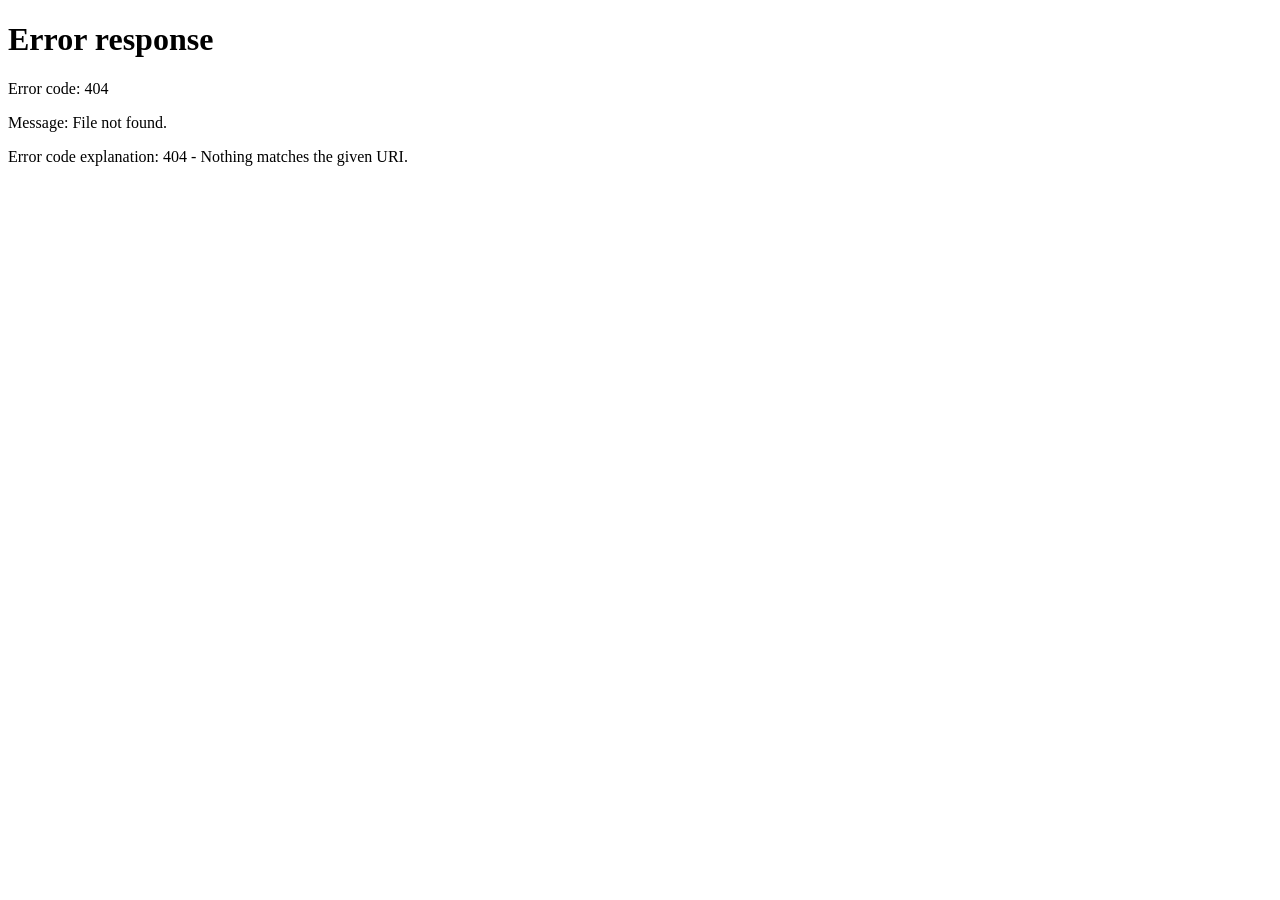
==== web/index.html @ 97a86ab4 "feat: traffic logs with connection tracking + DNS logger stub - Removed filter buttons from logs pag" ====
<!DOCTYPE html>
<html lang="ru" data-theme="dark">
<head>
    <meta charset="UTF-8">
    <meta name="viewport" content="width=device-width, initial-scale=1.0">
    <meta http-equiv="Cache-Control" content="no-cache, no-store, must-revalidate">
    <title>FreeLink — Панель управления</title>
    <link rel="icon" type="image/svg+xml" href="/web/favicon.svg">
    <link rel="stylesheet" href="/web/font-awesome.min.css">
    <link rel="stylesheet" href="/web/inter.css">
    <script src="/web/chart.umd.min.js"></script>
    <script src="/web/telegram-web-app.js"></script>
<style>
/* ===== THEME VARIABLES ===== */
[data-theme="dark"] {
    --bg: #0a0e1a;
    --c1: #0f1320;
    --c2: #131728;
    --c3: #181d30;
    --c4: #1e2438;
    --g1: rgba(255,255,255,0.025);
    --g2: rgba(255,255,255,0.05);
    --g3: rgba(255,255,255,0.07);
    --b1: rgba(255,255,255,0.06);
    --b2: rgba(255,255,255,0.1);
    --b3: rgba(139,92,246,0.25);
    --t1: #f0f2f8;
    --t2: rgba(240,242,248,0.7);
    --t3: rgba(240,242,248,0.42);
    --t4: rgba(240,242,248,0.22);
    --ac: #8b5cf6;
    --ac2: #a78bfa;
    --acg: rgba(139,92,246,0.08);
    --gn: #10b981;
    --gng: rgba(16,185,129,0.08);
    --rd: #ef4444;
    --rdg: rgba(239,68,68,0.08);
    --or: #f59e0b;
    --org: rgba(245,158,11,0.08);
    --bl: #3b82f6;
    --blg: rgba(59,130,246,0.08);
    --cy: #06b6d4;
    --cyg: rgba(6,182,212,0.08);
    --glass-bg: rgba(15,19,32,0.7);
    --glass-border: rgba(255,255,255,0.06);
    --shadow-sm: 0 1px 3px rgba(0,0,0,0.4);
    --shadow-md: 0 4px 12px rgba(0,0,0,0.4);
    --shadow-lg: 0 20px 48px rgba(0,0,0,0.4);
    --scrollbar-thumb: rgba(139,92,246,0.2);
    --table-stripe: rgba(255,255,255,0.015);
}

[data-theme="light"] {
    --bg: #f0f2f8;
    --c1: #ffffff;
    --c2: #f8f9fc;
    --c3: #ffffff;
    --c4: #f0f2f8;
    --g1: rgba(255,255,255,0.85);
    --g2: rgba(0,0,0,0.025);
    --g3: rgba(0,0,0,0.04);
    --b1: rgba(0,0,0,0.07);
    --b2: rgba(0,0,0,0.12);
    --b3: rgba(139,92,246,0.2);
    --t1: #1a1d2e;
    --t2: rgba(26,29,46,0.7);
    --t3: rgba(26,29,46,0.45);
    --t4: rgba(26,29,46,0.25);
    --ac: #7c3aed;
    --ac2: #8b5cf6;
    --acg: rgba(124,58,237,0.08);
    --gn: #059669;
    --gng: rgba(5,150,105,0.08);
    --rd: #dc2626;
    --rdg: rgba(220,38,38,0.06);
    --or: #d97706;
    --org: rgba(217,119,6,0.06);
    --bl: #2563eb;
    --blg: rgba(37,99,235,0.06);
    --cy: #0891b2;
    --cyg: rgba(8,145,178,0.06);
    --glass-bg: rgba(255,255,255,0.8);
    --glass-border: rgba(0,0,0,0.08);
    --shadow-sm: 0 1px 3px rgba(0,0,0,0.08);
    --shadow-md: 0 4px 12px rgba(0,0,0,0.08);
    --shadow-lg: 0 20px 48px rgba(0,0,0,0.1);
    --scrollbar-thumb: rgba(139,92,246,0.15);
    --table-stripe: rgba(0,0,0,0.015);
}

/* ===== RESET & BASE ===== */
*,*::before,*::after{margin:0;padding:0;box-sizing:border-box}
body{font-family:'Inter',system-ui,-apple-system,sans-serif;background:var(--bg);color:var(--t1);height:100vh;overflow:hidden;-webkit-font-smoothing:antialiased;transition:background .3s ease,color .3s ease}
html{height:100vh;overflow:hidden}
body::before{content:'';position:fixed;top:-300px;left:50%;transform:translateX(-50%);width:1000px;height:600px;background:radial-gradient(ellipse,rgba(139,92,246,0.04) 0%,transparent 65%);pointer-events:none;z-index:0}
::-webkit-scrollbar{width:5px}
::-webkit-scrollbar-track{background:transparent}
::-webkit-scrollbar-thumb{background:var(--scrollbar-thumb);border-radius:3px}
.wrap{width:100%;height:100vh;position:relative;z-index:1;overflow:hidden;display:flex;flex-direction:column}
.wrap-inner{padding:0 24px;flex:1;min-height:0;overflow:hidden;display:flex;flex-direction:column}
a{text-decoration:none;color:inherit}

/* ===== LAYOUT ===== */
.layout{transition:margin-left .3s ease;margin-left:200px;display:flex;flex-direction:column;flex:1;min-height:0}
.layout.sidebar-collapsed{margin-left:56px}

/* ===== SIDEBAR ===== */
.sidebar{background:var(--glass-bg);border:1px solid var(--glass-border);border-radius:0 12px 12px 0;padding:10px 0;backdrop-filter:blur(20px);-webkit-backdrop-filter:blur(20px);position:fixed;left:0;top:0;bottom:0;width:200px;overflow:hidden;box-shadow:var(--shadow-sm);transition:width .3s ease;animation:slideInLeft .3s ease-out;z-index:100}
.sidebar .sb-logo{display:flex;align-items:center;gap:10px;padding:0 20px 14px;border-bottom:1px solid var(--b1);margin-bottom:4px;position:relative}
.sidebar .sb-logo .icon{width:34px;height:34px;border-radius:9px;background:linear-gradient(135deg,#8b5cf6,#6d28d9);display:flex;align-items:center;justify-content:center;flex-shrink:0;box-shadow:0 4px 12px rgba(139,92,246,0.3)}
.sidebar .sb-logo .icon i{color:#fff;font-size:14px}
.sidebar .sb-logo h2{font-size:15px;font-weight:700;letter-spacing:-0.3px;overflow:hidden;transition:opacity .2s,width .3s}
.sidebar .sb-logo h2 em{font-style:normal;color:var(--ac2)}
.sidebar .sb-collapse{position:absolute;right:0;top:50%;transform:translateY(-50%);width:22px;height:22px;border-radius:6px;border:1px solid var(--b1);background:var(--g2);color:var(--t3);cursor:pointer;display:flex;align-items:center;justify-content:center;font-size:10px;transition:all .2s;z-index:2}
.sidebar .sb-collapse:hover{border-color:var(--ac);color:var(--ac2);background:var(--acg)}
.sidebar .sb-collapse i{transition:transform .3s}
.nav-item{display:flex;align-items:center;gap:10px;padding:8px 20px;font-size:13px;font-weight:500;color:var(--t3);cursor:pointer;transition:all .2s;border-left:2px solid transparent;margin:0;white-space:nowrap;position:relative}
.nav-item:hover{color:var(--t1);background:var(--g2)}
.nav-item.on{color:var(--ac2);background:var(--acg);border-left-color:var(--ac);font-weight:600}
.nav-item i{width:18px;text-align:center;font-size:13px;flex-shrink:0}
.nav-item span{transition:opacity .2s,width .3s;overflow:hidden}
.nav-sep{height:1px;background:var(--b1);margin:4px 20px}

/* ===== SIDEBAR COLLAPSED ===== */
.sidebar.collapsed{width:56px;padding:10px 0}
.sidebar.collapsed .sb-logo{justify-content:center;padding:0 0 14px}
.sidebar.collapsed .sb-logo .icon{margin:0;cursor:pointer}
.sidebar.collapsed .sb-logo .icon:hover{filter:brightness(1.2)}
.sidebar.collapsed .sb-logo h2{display:none}
.sidebar.collapsed .sb-logo .sb-collapse{display:none}
.sidebar.collapsed .nav-item{padding:9px 0;justify-content:center;border-left:none;border-radius:8px;margin:0 8px}
.sidebar.collapsed .nav-item.on{border-left:none}
.sidebar.collapsed .nav-item span{opacity:0;width:0;position:absolute;pointer-events:none}
.sidebar.collapsed .nav-item i{margin:0}
.sidebar.collapsed .nav-item::after{content:attr(data-tip);position:absolute;left:calc(100% + 8px);top:50%;transform:translateY(-50%);background:var(--c3);color:var(--t1);padding:5px 10px;border-radius:6px;font-size:11px;font-weight:500;white-space:nowrap;pointer-events:none;opacity:0;transition:opacity .15s;z-index:100;box-shadow:var(--shadow-md);border:1px solid var(--b2)}
.sidebar.collapsed .nav-item:hover::after{opacity:1}
.sidebar.collapsed .nav-sep{margin:4px 12px}

.main{min-width:0;display:block;flex:1;min-height:0;overflow-y:auto;overflow-x:hidden}
.pg{display:none}
.pg.on{display:block;animation:fadeUp .25s ease-out}
.pg-title{font-size:20px;font-weight:800;letter-spacing:-0.4px;margin-bottom:16px;display:flex;align-items:center;gap:10px}
.pg-title i{color:var(--ac2);font-size:18px}

/* ===== CARDS ===== */
.card{background:var(--glass-bg);border:1px solid var(--glass-border);border-radius:12px;backdrop-filter:blur(12px);-webkit-backdrop-filter:blur(12px);position:relative;overflow:hidden;transition:all .25s ease}
.card::before{content:'';position:absolute;top:0;left:0;right:0;height:1px;background:linear-gradient(90deg,transparent,rgba(255,255,255,0.05),transparent)}
.card:hover{border-color:var(--b2)}

/* ===== HEADER BAR ===== */
.header-bar{display:flex;align-items:center;justify-content:flex-end;gap:8px;padding:6px 24px 6px 0;position:sticky;top:0;z-index:50;background:var(--bg);border-bottom:1px solid var(--b1)}
.gh-link{width:36px;height:36px;border-radius:10px;border:1px solid var(--b1);background:var(--g2);color:var(--t2);cursor:pointer;display:flex;align-items:center;justify-content:center;font-size:16px;transition:all .25s;text-decoration:none}
.gh-link:hover{border-color:var(--ac);color:var(--ac2);background:var(--acg)}
.notif-bell{position:relative;width:36px;height:36px;border-radius:10px;border:1px solid var(--b1);background:var(--g2);color:var(--t2);cursor:pointer;display:flex;align-items:center;justify-content:center;font-size:14px;transition:all .25s}
.notif-bell:hover{border-color:var(--ac);color:var(--ac2);background:var(--acg)}
.notif-bell.shake i{animation:bellShake .5s ease}
.notif-badge{position:absolute;top:-4px;right:-4px;min-width:16px;height:16px;border-radius:8px;background:var(--rd);color:#fff;font-size:9px;font-weight:700;display:none;align-items:center;justify-content:center;padding:0 4px;border:2px solid var(--bg);line-height:1}
.notif-badge.show{display:flex}
.notif-panel{position:absolute;top:44px;right:0;width:340px;max-height:400px;overflow-y:auto;background:var(--c3);border:1px solid var(--b2);border-radius:12px;box-shadow:var(--shadow-lg);display:none;z-index:100;padding:8px;animation:scaleIn .15s ease-out}
.notif-panel.open{display:block}
.notif-item{padding:10px 12px;border-radius:8px;font-size:12px;border-bottom:1px solid var(--b1);transition:background .15s;display:flex;gap:10px;align-items:flex-start}
.notif-item:last-child{border-bottom:none}
.notif-item:hover{background:var(--g2)}
.notif-item .ni-icon{width:28px;height:28px;border-radius:8px;display:flex;align-items:center;justify-content:center;font-size:11px;flex-shrink:0}
.notif-item .ni-text{flex:1;color:var(--t2);line-height:1.4}
.notif-item .ni-time{font-size:10px;color:var(--t4);margin-top:2px}
.notif-item .ni-unread{width:6px;height:6px;border-radius:50%;background:var(--ac);flex-shrink:0;margin-top:5px}
.notif-empty{padding:24px;text-align:center;color:var(--t4);font-size:12px}

/* ===== USER MENU ===== */
.user-menu{position:relative}
.user-avatar{width:36px;height:36px;border-radius:10px;border:1px solid var(--b1);background:var(--acg);color:var(--ac2);cursor:pointer;display:flex;align-items:center;justify-content:center;font-size:13px;font-weight:700;transition:all .25s}
.user-avatar:hover{border-color:var(--ac);background:rgba(139,92,246,0.15)}
.user-dropdown{position:absolute;top:44px;right:0;width:220px;background:var(--c3);border:1px solid var(--b2);border-radius:12px;box-shadow:var(--shadow-lg);display:none;z-index:100;overflow:hidden;animation:scaleIn .15s ease-out}
.user-dropdown.show{display:block}
.ud-header{display:flex;align-items:center;gap:10px;padding:14px 16px;border-bottom:1px solid var(--b1)}
.ud-avatar{width:36px;height:36px;border-radius:50%;background:var(--acg);color:var(--ac2);display:flex;align-items:center;justify-content:center;font-size:14px;font-weight:700;flex-shrink:0}
.ud-name{font-size:13px;font-weight:600;color:var(--t1)}
.ud-role{font-size:10px;color:var(--ac2);font-weight:600;text-transform:uppercase;letter-spacing:0.3px}
.ud-sep{height:1px;background:var(--b1);margin:4px 0}
.ud-item{display:flex;align-items:center;gap:10px;padding:10px 16px;font-size:12px;color:var(--t2);cursor:pointer;transition:all .15s}
.ud-item:hover{background:var(--g2);color:var(--t1)}
.ud-item i{width:16px;text-align:center;font-size:12px}
.ud-danger{color:var(--rd)}
.ud-danger:hover{background:var(--rdg);color:var(--rd)}

/* ===== METRICS ===== */
.mrow{display:grid;grid-template-columns:repeat(6,1fr);gap:10px;margin-bottom:18px}
.mc{padding:16px 14px;transition:all .25s ease}
.mc:hover{border-color:var(--b2);transform:translateY(-2px);box-shadow:var(--shadow-md)}
.mc .ic{font-size:10px;color:var(--t4);text-transform:uppercase;letter-spacing:0.6px;font-weight:600;margin-bottom:6px;display:flex;align-items:center;gap:5px}
.mc .v{font-size:28px;font-weight:800;line-height:1;letter-spacing:-0.5px}
.mc .sm{font-size:10px;color:var(--t4);margin-top:5px;font-weight:500}
.mc.cv .v{color:var(--ac2)}
.mc.cg .v{color:var(--gn)}
.mc.cr .v{color:var(--rd)}
.mc.cc .v{color:var(--cy)}

/* Dashboard new styles */
.dash-grid{display:grid;grid-template-columns:repeat(auto-fill,minmax(160px,1fr));gap:10px}
.dash-section-title{font-size:11px;font-weight:700;color:var(--t3);text-transform:uppercase;letter-spacing:.5px;margin-bottom:8px;display:flex;align-items:center;gap:6px}
.dash-section-title i{font-size:10px;color:var(--ac2)}
.dw{background:var(--c1);border:1px solid rgba(255,255,255,.06);border-radius:var(--R);padding:14px;transition:all .2s;cursor:grab;position:relative}
.dw:hover{border-color:var(--b2);transform:translateY(-1px)}
.dw:active{cursor:grabbing}
.dw.dragging{opacity:.4;border:2px dashed var(--ac);transform:scale(.95)}
.dw .dw-icon{font-size:18px;margin-bottom:6px}
.dw .dw-label{font-size:10px;color:var(--t4);text-transform:uppercase;letter-spacing:.4px;font-weight:600}
.dw .dw-value{font-size:22px;font-weight:800;line-height:1.2;margin:4px 0}
.dw .dw-sub{font-size:10px;color:var(--t4)}
.dw .dw-bar{height:4px;background:var(--g2);border-radius:2px;margin-top:8px;overflow:hidden}
.dw .dw-bar .fill{height:100%;border-radius:2px;transition:width .4s}
.dw.gn .dw-value{color:var(--gn)}.dw.gn .dw-icon{color:var(--gn)}
.dw.bl .dw-value{color:var(--bl)}.dw.bl .dw-icon{color:var(--bl)}
.dw.cy .dw-value{color:var(--cy)}.dw.cy .dw-icon{color:var(--cy)}
.dw.or .dw-value{color:var(--or)}.dw.or .dw-icon{color:var(--or)}
.dw.rd .dw-value{color:var(--rd)}.dw.rd .dw-icon{color:var(--rd)}
.dw.pu .dw-value{color:var(--ac2)}.dw.pu .dw-icon{color:var(--ac2)}
/* Server selector */
.srv-select{position:relative;cursor:pointer}
.srv-selected{display:flex;align-items:center;gap:6px;padding:6px 12px;background:var(--g1);border:1px solid var(--b1);border-radius:var(--R2);font-size:12px;color:var(--t1);font-weight:600;transition:all .15s;min-width:160px}
.srv-selected:hover{border-color:var(--ac);background:var(--g2)}
.srv-dropdown{position:absolute;top:100%;left:0;right:0;background:var(--c2);border:1px solid var(--b1);border-radius:var(--R2);margin-top:4px;display:none;z-index:100;box-shadow:var(--shadow-lg);overflow:hidden}
.srv-dropdown.open{display:block}
.srv-item{padding:8px 12px;font-size:12px;color:var(--t2);cursor:pointer;display:flex;align-items:center;gap:8px;transition:background .1s}
.srv-item:hover{background:var(--acg);color:var(--ac2)}
.srv-item.active{background:var(--acg);color:var(--ac2);font-weight:600}
.srv-item .srv-dot{width:6px;height:6px;border-radius:50%;flex-shrink:0}
.srv-item .srv-dot.on{background:var(--gn)}
.srv-item .srv-dot.off{background:var(--rd)}
.mc.co .v{color:var(--or)}
.mc.cb .v{color:var(--bl)}

/* ===== SYSTEM ===== */
.srow{display:grid;grid-template-columns:repeat(4,1fr);gap:10px;margin-bottom:18px}
.sc{padding:16px}
.sc .sh{display:flex;justify-content:space-between;align-items:center;margin-bottom:10px}
.sc .sl{font-size:11px;color:var(--t3);font-weight:500;display:flex;align-items:center;gap:6px}
.sc .sp{font-size:22px;font-weight:800;letter-spacing:-0.3px}
.sc .bar{height:4px;background:rgba(255,255,255,0.04);border-radius:2px;overflow:hidden}
.sc .fill{height:100%;border-radius:2px;transition:width .6s cubic-bezier(0.4,0,0.2,1)}
.sc .sd{font-size:10px;color:var(--t4);margin-top:8px;font-weight:500}

/* ===== BUTTONS ===== */
.btn{padding:8px 16px;border:none;border-radius:8px;cursor:pointer;font-size:12px;font-weight:600;transition:all .2s ease;display:inline-flex;align-items:center;gap:6px;font-family:inherit;position:relative;overflow:hidden}
.btn:hover{filter:brightness(1.1);transform:translateY(-1px)}
.btn:active{transform:scale(0.97)}
.btn-g{background:linear-gradient(135deg,#10b981,#059669);color:#fff;box-shadow:0 2px 8px rgba(16,185,129,0.2)}
.btn-r{background:linear-gradient(135deg,#ef4444,#dc2626);color:#fff;box-shadow:0 2px 8px rgba(239,68,68,0.2)}
.btn-o{background:linear-gradient(135deg,#f59e0b,#d97706);color:#fff;box-shadow:0 2px 8px rgba(245,158,11,0.2)}
.btn-b{background:linear-gradient(135deg,#3b82f6,#2563eb);color:#fff;box-shadow:0 2px 8px rgba(59,130,246,0.2)}
.btn-a{background:linear-gradient(135deg,#8b5cf6,#7c3aed);color:#fff;box-shadow:0 2px 8px rgba(139,92,246,0.2)}
.btn-n{background:var(--g2);color:var(--t2);border:1px solid var(--b1)}
.btn-n:hover{border-color:var(--b3);color:var(--t1)}
.btn-sm{padding:5px 10px;font-size:11px}
.btn-icon{width:32px;height:32px;padding:0;justify-content:center}

/* ===== TOOLBAR ===== */
.tbar{display:flex;flex-wrap:wrap;gap:6px;margin-bottom:14px;align-items:center}
.sbox{flex:0 1 140px;min-width:100px;position:relative;margin-left:16px}
.sbox input{width:100%;padding:6px 10px 6px 30px;background:var(--g1);border:1px solid var(--b1);border-radius:6px;color:var(--t1);font-size:11px;outline:none;transition:all .25s;font-family:inherit}
.sbox input:focus{border-color:var(--ac);box-shadow:0 0 0 3px rgba(139,92,246,0.1)}
.sbox input::placeholder{color:var(--t4)}
.sbox i{position:absolute;left:10px;top:50%;transform:translateY(-50%);color:var(--t4);font-size:10px}
.fgr{display:inline-flex;gap:2px;background:var(--g1);border:1px solid var(--b1);border-radius:8px;padding:2px;margin-left:auto}
.fb{padding:5px 12px;border:none;border-radius:6px;cursor:pointer;font-size:11px;background:transparent;color:var(--t3);transition:all .15s;font-weight:500;font-family:inherit}
.fb.on{background:var(--acg);color:var(--ac2);font-weight:600}

/* ===== TABLE ===== */
.tbl{overflow:hidden}
.tbl table{width:100%;border-collapse:collapse}
.tbl th{background:var(--table-stripe);padding:10px 14px;text-align:left;font-size:10px;text-transform:uppercase;letter-spacing:0.7px;color:var(--t4);font-weight:600;cursor:pointer;user-select:none;border-bottom:1px solid var(--b1);transition:color .15s}
.tbl th:hover{color:var(--t2)}
.tbl td{padding:10px 14px;border-top:1px solid rgba(255,255,255,0.02);font-size:12px;vertical-align:middle}
.tbl tbody tr{transition:background .15s}
.tbl tbody tr:hover td{background:rgba(255,255,255,0.015)}
.chk{width:15px;height:15px;cursor:pointer;appearance:none;background:var(--g2);border:1.5px solid var(--b2);border-radius:4px;position:relative;transition:all .15s}
.chk:hover{border-color:var(--ac);background:var(--acg)}
.chk:checked{background:var(--ac);border-color:var(--ac);background-image:url("data:image/svg+xml,%3Csvg xmlns='http://www.w3.org/2000/svg' viewBox='0 0 24 24' fill='none' stroke='white' stroke-width='3'%3E%3Cpolyline points='20 6 9 17 4 12'/%3E%3C/svg%3E");background-size:11px;background-position:center;background-repeat:no-repeat}
.pil{display:inline-flex;align-items:center;gap:4px;padding:3px 10px;border-radius:20px;font-size:10px;font-weight:600}
.pil.a{background:var(--gng);color:var(--gn)}
.pil.i{background:var(--rdg);color:var(--rd)}
.pil.e{background:var(--org);color:var(--or)}
.od{display:inline-flex;align-items:center;gap:5px;font-size:11px;font-weight:500}
.od .d{width:7px;height:7px;border-radius:50%}
.od .d.on{background:var(--gn);box-shadow:0 0 8px rgba(16,185,129,0.5);animation:pls 2.5s infinite}
.od .d.off{background:#475569}
.od.on{color:var(--gn)}
.od.off{color:#64748b}
.ab{display:flex;gap:3px}
.ab button{width:30px;height:30px;border:none;border-radius:8px;cursor:pointer;font-size:11px;transition:all .15s;background:var(--g2);color:var(--t3);display:flex;align-items:center;justify-content:center;border:1px solid transparent}
.ab button:hover{transform:translateY(-1px);border-color:var(--b2)}
.ab .g:hover{background:var(--gng);color:var(--gn)}
.ab .bl:hover{background:var(--blg);color:var(--bl)}
.ab .p:hover{background:var(--acg);color:var(--ac2)}
.ab .r:hover{background:var(--rdg);color:var(--rd)}
.ab .cy:hover{background:var(--cyg);color:var(--cy)}
.lk{max-width:150px;overflow:hidden;text-overflow:ellipsis;white-space:nowrap;font-size:10px;background:rgba(255,255,255,0.025);padding:4px 8px;border-radius:6px;font-family:monospace;color:var(--t3);display:flex;align-items:center;gap:5px;border:1px solid rgba(255,255,255,0.03)}
.cp{background:var(--acg);border:none;color:var(--ac2);padding:2px 7px;border-radius:6px;cursor:pointer;font-size:10px;transition:all .15s}
.cp:hover{background:rgba(139,92,246,0.25)}
.tbr{width:50px;height:3px;background:rgba(255,255,255,0.04);border-radius:2px;overflow:hidden;display:inline-block;vertical-align:middle;margin-left:5px}
.tbr .f{height:100%;border-radius:2px;transition:width .4s ease}
.emp{text-align:center;padding:48px;color:var(--t4)}
.emp i{font-size:36px;margin-bottom:10px;display:block;opacity:0.3}
.bulk{background:var(--acg);border:1px solid rgba(139,92,246,0.15);border-radius:8px;padding:8px 14px;margin-bottom:10px;display:none;align-items:center;gap:10px;font-size:12px}
.bulk.show{display:flex;animation:fadeUp .2s ease-out}

/* ===== CHART ===== */
.chrt{padding:20px;margin-bottom:16px}
.chrt .ch{display:flex;justify-content:space-between;align-items:center;margin-bottom:14px}
.chrt .ct{font-size:14px;font-weight:700;display:flex;align-items:center;gap:7px}
.cpd{display:flex;gap:2px;background:var(--g1);border:1px solid var(--b1);border-radius:8px;padding:2px}
.cpd button{padding:5px 14px;border:none;border-radius:6px;cursor:pointer;font-size:11px;background:transparent;color:var(--t3);transition:all .15s;font-weight:500;font-family:inherit}
.cpd button.on{background:var(--acg);color:var(--ac2);font-weight:600}
.cw{height:240px}

/* ===== SERVICES ===== */
.svcs{display:grid;grid-template-columns:repeat(auto-fill,minmax(240px,1fr));gap:8px}
.svc{padding:14px 16px;display:flex;justify-content:space-between;align-items:center;transition:all .2s}
.svc:hover{border-color:var(--b3)}
.svc .sn{font-size:13px;font-weight:500;display:flex;align-items:center;gap:8px}
.svc .sd{width:8px;height:8px;border-radius:50%;flex-shrink:0;transition:background .2s}
.svc .sb{background:var(--g2);border:1px solid var(--b1);color:var(--t3);padding:5px 12px;border-radius:8px;cursor:pointer;font-size:11px;transition:all .2s;font-family:inherit}
.svc .sb:hover{border-color:var(--ac);color:var(--ac2);transform:translateY(-1px)}
/* Logs */
.logs-container{font-family:'JetBrains Mono',monospace;font-size:11px;line-height:1.6}
.log-entry{padding:6px 12px;border-bottom:1px solid rgba(255,255,255,.03);display:flex;gap:10px;align-items:flex-start;transition:background .1s}
.log-entry:hover{background:rgba(255,255,255,.02)}
.log-entry .log-time{color:var(--t4);white-space:nowrap;flex-shrink:0;min-width:65px}
.log-entry .log-user{font-weight:600;min-width:100px;flex-shrink:0}
.log-entry .log-action{flex:1;color:var(--t2)}
.log-entry .log-details{color:var(--t4);font-size:10px}
.log-entry.auth{border-left:3px solid var(--gn)}
.log-entry.user{border-left:3px solid var(--bl)}
.log-entry.node{border-left:3px solid var(--ac2)}
.log-entry.system{border-left:3px solid var(--or)}
.log-entry.error{border-left:3px solid var(--rd)}
.log-entry.dns{border-left:3px solid var(--bl);background:rgba(59,130,246,.03)}

/* ===== LOGS ===== */
.logs{background:rgba(0,0,0,0.3);border:1px solid var(--b1);border-radius:8px;padding:16px;font-family:monospace;font-size:11px;color:rgba(248,250,252,0.45);max-height:420px;overflow-y:auto;white-space:pre-wrap;word-break:break-all;line-height:1.7}

/* ===== SETTINGS ===== */
.set-group{margin-bottom:20px}
.set-group h3{font-size:14px;font-weight:700;margin-bottom:10px;display:flex;align-items:center;gap:7px;color:var(--t2)}
.set-item{background:var(--g1);border:1px solid var(--b1);border-radius:8px;padding:14px 16px;margin-bottom:6px;display:flex;justify-content:space-between;align-items:center;transition:all .2s}
.set-item:hover{border-color:var(--b2)}
.set-item .si-label{font-size:13px;font-weight:500}
.set-item .si-desc{font-size:10px;color:var(--t4);margin-top:2px}
.ftr{text-align:center;padding:12px 0 8px;font-size:10px;color:var(--t4);border-top:1px solid var(--b1);margin-top:auto;flex-shrink:0}

/* ===== CONFIG EDITOR ===== */
.config-editor{position:relative}
.config-editor textarea{width:100%;min-height:400px;padding:16px;background:rgba(0,0,0,0.3);border:1px solid var(--b1);border-radius:8px;color:var(--t1);font-family:monospace;font-size:12px;line-height:1.7;resize:vertical;outline:none;transition:border-color .2s,box-shadow .2s}
.config-editor textarea:focus{border-color:var(--ac);box-shadow:0 0 0 3px rgba(139,92,246,0.1)}
.config-status{display:flex;align-items:center;gap:8px;padding:10px 14px;border-radius:8px;font-size:12px;margin-bottom:12px}
.config-status.success{background:var(--gng);border:1px solid rgba(16,185,129,0.15);color:var(--gn)}
.config-status.error{background:var(--rdg);border:1px solid rgba(239,68,68,0.15);color:var(--rd)}
.config-status.info{background:var(--blg);border:1px solid rgba(59,130,246,0.15);color:var(--bl)}
.config-toolbar{display:flex;gap:6px;margin-bottom:12px;flex-wrap:wrap}

/* ===== MODAL ===== */
.modal-bg{position:fixed;inset:0;background:rgba(0,0,0,0.6);backdrop-filter:blur(12px);display:none;justify-content:center;align-items:center;z-index:1000;padding:20px}
#userBg{z-index:999}
#modalBg{z-index:1001}
.modal-bg.open{display:flex;animation:fadeIn .15s}
.modal{background:var(--c3);border:1px solid var(--b2);border-radius:16px;width:100%;max-width:440px;box-shadow:var(--shadow-lg);animation:modalIn .25s cubic-bezier(0.4,0,0.2,1);position:relative;overflow:hidden}
.modal.modal-lg{max-width:600px}
@keyframes modalIn{from{opacity:0;transform:translateY(16px) scale(0.96)}to{opacity:1;transform:none}}
.modal-head{padding:24px 24px 0;text-align:center}
.modal-head .mh-icon{width:56px;height:56px;border-radius:16px;display:inline-flex;align-items:center;justify-content:center;font-size:24px;margin-bottom:12px;transition:transform .2s}
.modal-head .mh-icon.purple{background:var(--acg);color:var(--ac2)}
.modal-head .mh-icon.green{background:var(--gng);color:var(--gn)}
.modal-head .mh-icon.red{background:var(--rdg);color:var(--rd)}
.modal-head .mh-icon.blue{background:var(--blg);color:var(--bl)}
.modal-head .mh-icon.orange{background:var(--org);color:var(--or)}
.modal-head h3{font-size:18px;font-weight:800;letter-spacing:-0.3px;margin-bottom:4px}
.modal-head p{font-size:13px;color:var(--t3);line-height:1.5}
.modal-body{padding:20px 24px}
.modal-foot{padding:0 24px 24px;display:flex;gap:10px;justify-content:center}
.modal-close{position:absolute;top:14px;right:14px;width:32px;height:32px;border-radius:8px;border:1px solid var(--b1);background:var(--g2);color:var(--t3);cursor:pointer;display:flex;align-items:center;justify-content:center;transition:all .15s;font-size:12px;z-index:1}
.modal-close:hover{border-color:var(--rd);color:var(--rd);background:var(--rdg)}

/* ===== FORM ELEMENTS ===== */
.field{margin-bottom:14px}
.field label{display:block;font-size:10px;color:var(--t3);font-weight:600;text-transform:uppercase;letter-spacing:0.5px;margin-bottom:5px}
.field input,.field select{width:100%;padding:10px 14px;background:var(--g2);border:1px solid var(--b1);border-radius:8px;color:var(--t1);font-size:13px;outline:none;transition:all .25s;font-family:inherit}
.field input:focus,.field select:focus{border-color:var(--ac);box-shadow:0 0 0 3px rgba(139,92,246,0.1)}
.field input::placeholder{color:var(--t4)}
.field select{cursor:pointer;color-scheme:dark}
.field select option{background:#1e1e2a;color:#f8fafc;padding:8px}
.lang-select{padding:8px 12px;background:var(--g2);border:1px solid var(--b1);border-radius:8px;color:var(--t1);font-size:12px;font-family:inherit;cursor:pointer;color-scheme:dark;width:auto}
.lang-select:focus{border-color:var(--ac);box-shadow:0 0 0 3px rgba(139,92,246,0.1)}
.lang-select option{background:#1e1e2a;color:#f8fafc}
.field .hint{font-size:10px;color:var(--t4);margin-top:4px}
/* ===== USER MODAL ===== */
.um-tabs{display:flex;gap:2px;padding:0 20px;border-bottom:1px solid var(--b1);position:sticky;top:0;background:var(--c3);z-index:1}
.um-tab{padding:10px 14px;border:none;border-bottom:2px solid transparent;background:transparent;color:var(--t3);font-size:11px;font-weight:600;cursor:pointer;font-family:inherit;transition:all .15s;display:flex;align-items:center;gap:5px}
.um-tab:hover{color:var(--t2)}
.um-tab.on{color:var(--ac2);border-bottom-color:var(--ac)}
.um-tab i{font-size:10px}
.um-tab-content{display:none}.um-tab-content.on{display:block}
.um-body-wrap{min-height:340px;max-height:340px;overflow-y:auto}
.um-section{padding:12px;background:var(--g1);border:1px solid var(--b1);border-radius:8px;margin-top:10px}
.um-section-title{font-size:10px;color:var(--t3);text-transform:uppercase;font-weight:600;letter-spacing:.5px;margin-bottom:8px;display:flex;align-items:center;gap:5px}
.um-section-title i{font-size:9px;color:var(--ac2)}
.um-status-grid{display:grid;grid-template-columns:1fr 1fr;gap:6px}
.um-badge{padding:10px;border-radius:8px;font-size:12px;font-weight:600;display:flex;align-items:center;gap:6px}
.um-badge.active{background:var(--gng);color:var(--gn)}
.um-badge.expired{background:var(--org);color:var(--or)}
.um-badge.inactive{background:var(--rdg);color:var(--rd)}
.um-badge.online{background:rgba(16,185,129,.08);color:var(--gn)}
.um-badge.offline{background:rgba(100,116,139,.08);color:#64748b}
.um-badge .dot{width:7px;height:7px;border-radius:50%;flex-shrink:0}
.um-badge.active .dot{background:var(--gn);box-shadow:0 0 6px rgba(16,185,129,.4)}
.um-badge.expired .dot{background:var(--or)}
.um-badge.inactive .dot{background:var(--rd)}
.um-badge.online .dot{background:var(--gn);box-shadow:0 0 6px rgba(16,185,129,.4)}
.um-badge.offline .dot{background:#64748b}
.um-info-grid{display:grid;grid-template-columns:1fr 1fr;gap:6px}
.um-info-item{padding:8px 10px;background:var(--g2);border-radius:6px}
.um-info-item .um-label{font-size:9px;color:var(--t4);text-transform:uppercase;font-weight:600;letter-spacing:.3px;margin-bottom:2px}
.um-info-item .um-value{font-size:12px;font-weight:600}
.um-progress-wrap{margin-top:8px}
.um-progress-label{display:flex;justify-content:space-between;font-size:10px;color:var(--t4);margin-bottom:3px}
.um-progress-bar{background:var(--g2);border-radius:4px;height:6px;overflow:hidden}
.um-progress-bar .fill{height:100%;border-radius:4px;transition:width .4s}
.um-quick-btns{display:grid;grid-template-columns:1fr 1fr;gap:4px;margin-top:8px}
.um-quick-btns .btn{justify-content:center;font-size:10px;padding:8px 6px}
.um-actions-grid{display:grid;grid-template-columns:1fr 1fr;gap:6px}
.um-actions-grid .btn{justify-content:center;font-size:11px;padding:10px 8px}
.um-foot{display:none}
.field-row{display:grid;grid-template-columns:1fr 1fr;gap:12px}

.field-error{border-color:var(--rd)!important;box-shadow:0 0 0 3px rgba(239,68,68,0.1)!important}
.error-msg{background:var(--rdg);border:1px solid rgba(239,68,68,0.15);border-radius:8px;padding:10px 14px;font-size:12px;color:#fca5a5;display:none;align-items:center;gap:8px;margin-bottom:14px}
.error-msg.show{display:flex}
.success-msg{background:var(--gng);border:1px solid rgba(16,185,129,0.15);border-radius:8px;padding:10px 14px;font-size:12px;color:#6ee7b7;display:none;align-items:center;gap:8px;margin-bottom:14px}
.success-msg.show{display:flex}

/* ===== ADMIN LIST ===== */
.admin-row{display:flex;align-items:center;justify-content:space-between;padding:12px 14px;background:var(--g1);border:1px solid var(--b1);border-radius:8px;margin-bottom:6px;transition:all .2s}
.admin-row:hover{border-color:var(--b2)}
.admin-row .ar-info{display:flex;align-items:center;gap:10px}
.admin-row .ar-avatar{width:36px;height:36px;border-radius:50%;display:flex;align-items:center;justify-content:center;font-size:13px;font-weight:700;flex-shrink:0}
.admin-row .ar-avatar.admin{background:var(--acg);color:var(--ac2)}
.admin-row .ar-avatar.editor{background:var(--blg);color:var(--bl)}
.admin-row .ar-avatar.viewer{background:rgba(255,255,255,0.05);color:var(--t3)}
.admin-row .ar-name{font-size:13px;font-weight:600}
.admin-row .ar-role{font-size:10px;color:var(--t4);text-transform:uppercase;letter-spacing:0.3px}
.admin-row .ar-actions{display:flex;gap:4px}
.admin-row .ar-actions button{width:30px;height:30px;border:none;border-radius:8px;cursor:pointer;font-size:11px;transition:all .15s;background:var(--g2);color:var(--t3);display:flex;align-items:center;justify-content:center}
.admin-row .ar-actions button:hover{background:var(--acg);color:var(--ac2)}
.admin-row .ar-actions button.danger:hover{background:var(--rdg);color:var(--rd)}

/* ===== GEOIP BADGE ===== */
.geoip-badge{display:inline-flex;align-items:center;gap:4px;padding:2px 8px;border-radius:6px;font-size:10px;font-weight:500;background:var(--blg);color:var(--bl);border:1px solid rgba(59,130,246,0.15)}
.geoip-badge.loading{opacity:0.5;font-style:italic}

/* ===== TOKEN DISPLAY ===== */
.token-box{background:rgba(0,0,0,0.3);border:1px solid var(--b1);border-radius:8px;padding:12px;font-family:monospace;font-size:11px;color:var(--t2);word-break:break-all;display:flex;align-items:center;justify-content:space-between;gap:8px;margin-top:8px}
.token-box .token-val{flex:1;overflow:hidden;text-overflow:ellipsis;white-space:nowrap}

/* ===== TOAST ===== */
.toast{position:fixed;bottom:24px;left:50%;transform:translateX(-50%);background:var(--c3);color:var(--t1);padding:10px 24px;border-radius:8px;border:1px solid var(--b2);font-size:12px;font-weight:500;z-index:10001;backdrop-filter:blur(16px);box-shadow:var(--shadow-lg);animation:toastIn .25s ease-out;pointer-events:none;max-width:90vw}
.toast.out{animation:toastOut .25s ease-in forwards}

/* ===== RESPONSIVE ===== */
@media(max-width:1200px){
    .mrow{grid-template-columns:repeat(3,1fr)}
    .srow{grid-template-columns:repeat(2,1fr)}
    .wrap-inner{padding:0 16px}
    .header-bar{padding-right:16px}
}
@media(max-width:900px){
    .layout{margin-left:0!important}
    .sidebar{position:static;display:flex;flex-wrap:wrap;padding:6px 8px;gap:2px;overflow:auto;width:auto!important;border-radius:0 0 10px 10px;border:1px solid var(--b1);border-top:none}
    .sidebar.collapsed{width:auto!important}
    .sidebar .sb-logo{display:none}
    .sidebar .sb-collapse{display:none}
    .nav-item{padding:6px 10px;font-size:11px;border-left:none;border-radius:6px;margin:0}
    .nav-item span{opacity:1;width:auto;position:static}
    .nav-item::after{display:none!important}
    .nav-sep{display:none}
    .mrow{grid-template-columns:repeat(2,1fr)}
    .wrap-inner{padding:0 12px}
    .header-bar{padding:6px 12px 6px 0}
    .pg-title{font-size:16px;margin-bottom:12px}
    .mc{padding:12px 10px}
    .mc .v{font-size:22px}
    .tbl{overflow-x:auto;-webkit-overflow-scrolling:touch}
    .tbl table{min-width:700px}
    .modal{margin:10px;max-width:calc(100vw - 20px)}
    .config-editor textarea{min-height:250px}
    .ftr{font-size:9px;padding:8px 0 4px}
}
@media(max-width:600px){
    .mrow{grid-template-columns:repeat(2,1fr)}
    .srow{grid-template-columns:1fr}
    .mc .v{font-size:18px}
    .mc .ic{font-size:9px}
    .sidebar{flex-direction:row;flex-wrap:nowrap;overflow-x:auto;-webkit-overflow-scrolling:touch;gap:2px;padding:4px 6px}
    .nav-item{padding:6px 8px;font-size:10px;white-space:nowrap}
    .nav-item i{font-size:12px}
    .field-row{grid-template-columns:1fr}
    .notif-panel{width:calc(100vw - 20px);right:-5px}
    .tbar{gap:4px}
    .tbar .btn{font-size:10px;padding:5px 8px}
    .pg-title{font-size:14px;margin-bottom:10px}
    .wrap-inner{padding:0 8px}
    .header-bar{padding:4px 8px 4px 0;gap:6px}
    .user-avatar{width:32px;height:32px;font-size:12px}
    .notif-bell{width:32px;height:32px;font-size:13px}
    .modal{margin:8px;max-width:calc(100vw - 16px);border-radius:12px}
    .modal-head{padding:20px 16px 0}
    .modal-body{padding:12px 14px}
    .modal-foot{padding:0 16px 16px}
    .um-tabs{padding:0 10px;gap:0}
    .um-tab{padding:8px 8px;font-size:10px;gap:3px}
    .um-status-grid{grid-template-columns:1fr}
    .um-info-grid{grid-template-columns:1fr}
    .um-actions-grid{grid-template-columns:1fr}
    .ftr{font-size:8px;padding:6px 0 3px}
    .chrt .cw{height:180px}
}
@media(max-width:400px){
    .mrow{grid-template-columns:1fr}
    .mc .v{font-size:16px}
    .sidebar{gap:1px;padding:3px 4px}
    .nav-item{padding:5px 6px;font-size:9px}
    .nav-item i{font-size:11px}
    .tbar{flex-direction:column;align-items:stretch}
    .tbar .btn{justify-content:center}
    .sbox{width:100%}
    .fgr{width:100%;justify-content:center}
    .header-bar{padding:4px 8px}
}
</style>
</head>
<body>
<div class="wrap">
    <div class="header-bar">
        <a href="https://github.com/R3G1ST/FreeLink" target="_blank" class="gh-link" title="GitHub"><i class="fab fa-github"></i></a>
        <div class="notif-bell" id="notifBell" onclick="toggleNotifPanel()">
            <i class="fas fa-bell"></i>
            <span class="notif-badge" id="notifBadge">0</span>
        </div>
        <div class="notif-panel" id="notifPanel"></div>
        <div class="user-menu" id="userMenu">
            <div class="user-avatar" onclick="toggleUserMenu()"><span id="avatar">A</span></div>
            <div class="user-dropdown" id="userDropdown">
                <div class="ud-header"><div class="ud-avatar" id="udAvatar">A</div><div><div class="ud-name" id="udName">admin</div><div class="ud-role" id="udRole">Админ</div></div></div>
                <div class="ud-sep"></div>
                <div class="ud-item" onclick="go('settings');closeUserMenu()"><i class="fas fa-cog"></i> <span data-i18n="nav_settings">Настройки</span></div>
                <div class="ud-item ud-danger" onclick="doLogout()"><i class="fas fa-sign-out-alt"></i> <span data-i18n="nav_logout">Выйти</span></div>
            </div>
        </div>
    </div>
    <div class="wrap-inner">
    <div class="layout">
        <div class="sidebar" id="sidebar">
            <div class="sb-logo"><div class="icon"><i class="fas fa-bolt"></i></div><h2><em>Free</em>Link</h2><button class="sb-collapse" onclick="toggleSidebar()" title="Свернуть"><i class="fas fa-chevron-left"></i></button></div>
            <div class="nav-item on" onclick="go('dashboard',this)" data-tip="Дашборд"><i class="fas fa-th-large"></i> <span data-i18n="nav_dashboard">Дашборд</span></div>
            <div class="nav-item" onclick="go('users',this)" data-tip="Пользователи"><i class="fas fa-users"></i> <span data-i18n="nav_users">Пользователи</span></div>
            <div class="nav-item" onclick="go('traffic',this)" data-tip="Трафик"><i class="fas fa-chart-area"></i> <span data-i18n="nav_plans">Трафик</span></div>
            <div class="nav-item" onclick="go('plans',this)" data-tip="Планы"><i class="fas fa-tags"></i> <span data-i18n="nav_plans">Планы</span></div>
            <div class="nav-item" onclick="go('nodes',this)" data-tip="Ноды"><i class="fas fa-server"></i> <span data-i18n="nav_nodes">Ноды</span></div>
            <div class="nav-sep"></div>
            <div class="nav-item" onclick="go('services',this)" data-tip="Сервисы"><i class="fas fa-cubes"></i> <span data-i18n="nav_services">Сервисы</span></div>
            <div class="nav-item" onclick="go('config',this)" data-tip="Конфиг"><i class="fas fa-file-code"></i> <span data-i18n="nav_config">Конфиг</span></div>
            <div class="nav-item" onclick="go('logs',this)" data-tip="Логи"><i class="fas fa-scroll"></i> <span data-i18n="nav_logs">Логи</span></div>
            <div class="nav-item" onclick="go('audit',this)" data-tip="Аудит"><i class="fas fa-shield-alt"></i> <span data-i18n="nav_audit">Аудит</span></div>
            <div class="nav-item" onclick="go('settings',this)" data-tip="Настройки"><i class="fas fa-cog"></i> <span data-i18n="nav_settings">Настройки</span></div>
        </div>
        <div class="main">

            <!-- DASHBOARD -->
            <div class="pg on" id="p-dashboard">
                <div class="pg-title" style="display:flex;justify-content:space-between;align-items:center">
                    <span><i class="fas fa-th-large"></i> <span data-i18n="page_dashboard">Обзор</span></span>
                    <div style="display:flex;gap:8px;align-items:center">
                        <!-- Custom server selector -->
                        <div class="srv-select" id="srvSelect" onclick="toggleSrvDropdown()">
                            <div class="srv-selected"><i class="fas fa-server"></i> <span id="srvLabel">Основная</span> <i class="fas fa-chevron-down" style="font-size:9px;margin-left:4px;opacity:.5"></i></div>
                            <div class="srv-dropdown" id="srvDropdown"></div>
                        </div>
                        <button class="btn btn-n btn-sm" onclick="toggleWidgetSettings()" title="Настроить виджеты"><i class="fas fa-sliders-h"></i></button>
                    </div>
                </div>
                <!-- Widget settings panel -->
                <div id="widgetSettings" style="display:none;background:var(--c1);border:1px solid var(--b1);border-radius:var(--R);padding:14px;margin-bottom:14px">
                    <div style="font-size:12px;font-weight:700;margin-bottom:10px;color:var(--t2)"><i class="fas fa-eye" style="margin-right:6px"></i> Настройка виджетов</div>
                    <div style="display:flex;flex-wrap:wrap;gap:8px" id="widgetToggles"></div>
                </div>
                <!-- All widgets in one grid -->
                <div class="dash-grid" id="dashWidgets"></div>
                <!-- Charts row -->
                <div style="display:grid;grid-template-columns:1fr 1fr;gap:10px;margin-top:10px">
                    <div class="card" data-widget="chart_pie"><div class="card-title"><i class="fas fa-chart-pie"></i> <span data-i18n="chart_status">Статус</span></div><div style="height:200px"><canvas id="cPie"></canvas></div></div>
                    <div class="card" data-widget="chart_bar"><div class="card-title"><i class="fas fa-chart-bar"></i> <span data-i18n="chart_top_traffic">Топ трафик</span></div><div style="height:200px"><canvas id="cBar"></canvas></div></div>
                </div>
            </div>

            <!-- USERS -->
            <div class="pg" id="p-users">
                <div class="pg-title"><i class="fas fa-users"></i> <span data-i18n="page_users">Пользователи</span></div>
                <div class="bulk" id="bulk"><span id="bulkN">0</span><button class="btn btn-g btn-sm" onclick="bT()"><i class="fas fa-exchange-alt"></i> <span data-i18n="btn_toggle">Вкл/Выкл</span></button><button class="btn btn-o btn-sm" onclick="bE()"><i class="fas fa-clock"></i> <span data-i18n="btn_extend">Продлить</span></button><button class="btn btn-r btn-sm" onclick="bD()"><i class="fas fa-trash"></i> <span data-i18n="btn_delete">Удалить</span></button><button class="btn btn-n btn-sm" onclick="cSel()"><span data-i18n="btn_cancel">Отмена</span></button></div>
                <div class="tbar">
                    <button class="btn btn-g" onclick="showCreateUser()"><i class="fas fa-plus"></i> <span data-i18n="btn_create">Создать</span></button>
                    <button class="btn btn-n" onclick="loadAll()"><i class="fas fa-sync"></i> <span data-i18n="btn_refresh">Обновить</span></button>
                    <div class="sbox"><i class="fas fa-search"></i><input type="text" id="sI" placeholder="Поиск..." data-i18n-placeholder="msg_search" oninput="fU()"></div>
                    <div class="fgr"><button class="fb on" onclick="fS('all',this)">Все</button><button class="fb" onclick="fS('online',this)"><span data-i18n="status_online">Онлайн</span></button><button class="fb" onclick="fS('active',this)"><span data-i18n="status_active">Активные</span></button><button class="fb" onclick="fS('expired',this)">Просрочен.</button></div>
                </div>
                <div class="card tbl"><table><thead><tr><th style="width:36px"><input type="checkbox" class="chk" id="sA" onchange="tAll()"></th><th onclick="sr('status')"><span data-i18n="table_status">Статус</span></th><th onclick="sr('name')"><span data-i18n="table_name">Имя</span></th><th onclick="sr('id')">ID</th><th onclick="sr('online')"><span data-i18n="table_online">Онлайн</span></th><th onclick="sr('traffic')"><span data-i18n="table_traffic">Трафик</span></th><th onclick="sr('speed')"><span data-i18n="table_speed">Скорость</span></th><th onclick="sr('expire')"><span data-i18n="table_expires">До</span></th><th><span data-i18n="table_actions">Действия</span></th></tr></thead><tbody id="uL"></tbody></table></div>
            </div>

            <!-- TRAFFIC -->
            <div class="pg" id="p-traffic">
                <div class="pg-title"><i class="fas fa-chart-area"></i> <span data-i18n="page_analytics_title">Аналитика</span></div>
                <div class="card chrt"><div class="ch"><div class="ct"><i class="fas fa-chart-line" style="color:var(--ac2)"></i> <span data-i18n="chart_traffic_title">Трафик</span></div><div class="cpd"><button class="on" onclick="lCh(1,this)"><span data-i18n="period_1h">1ч</span></button><button onclick="lCh(6,this)"><span data-i18n="period_6h">6ч</span></button><button onclick="lCh(24,this)"><span data-i18n="period_24h">24ч</span></button><button onclick="lCh(72,this)"><span data-i18n="period_3d">3д</span></button><button onclick="lCh(168,this)"><span data-i18n="period_7d">7д</span></button><button onclick="lCh(720,this)"><span data-i18n="period_30d">30д</span></button></div></div><div class="cw"><canvas id="cC2"></canvas></div></div>
                <div class="tbar"><button class="btn btn-n" onclick="loadLive()"><i class="fas fa-sync"></i> <span data-i18n="btn_refresh">Обновить</span></button><span style="font-size:11px;color:var(--t4);margin-left:8px" id="wsStatus"><i class="fas fa-circle" style="color:#64748b;font-size:8px"></i> WebSocket: <span data-i18n="ws_disconnected">отключён</span></span></div>
                <div class="card" id="liveTable" style="padding:20px;color:var(--t4)"><span data-i18n="loading_data">Загрузка...</span></div>
            </div>

            <!-- PLANS -->
            <div class="pg" id="p-plans">
                <div class="pg-title"><i class="fas fa-tags"></i> <span data-i18n="page_plans_title">Планы</span></div>
                <div class="tbar"><button class="btn btn-g" onclick="showCreatePlan()"><i class="fas fa-plus"></i> <span data-i18n="btn_new_plan">Новый план</span></button></div>
                <div id="pL"></div>
            </div>

            <!-- NODES -->
            <div class="pg" id="p-nodes">
                <div class="pg-title"><i class="fas fa-server"></i> <span data-i18n="page_nodes">Ноды (Серверы)</span></div>
                <div class="tbar">
                    <button class="btn btn-g" onclick="var e=document.getElementById('deployCard');if(e)e.style.display='block';var l=document.getElementById('deployLog');if(l)l.style.display='none';"><i class="fas fa-rocket"></i> <span data-i18n="btn_deploy">Деплой ноды</span></button>
                    <button class="btn btn-n" onclick="loadNodes()"><i class="fas fa-sync"></i> <span data-i18n="btn_refresh">Обновить</span></button>
                </div>
                <div id="nodesList"></div>
                <!-- Deploy Modal -->
                <div class="card" id="deployCard" style="display:none;margin-top:12px">
                    <div class="ct" style="font-size:14px;font-weight:700;margin-bottom:14px"><i class="fas fa-rocket" style="color:var(--ac2)"></i> <span data-i18n="new_server">Новый сервер</span></div>
                    <div class="field-row">
                        <div class="field"><label><span data-i18n="node_name">Имя ноды</span></label><input type="text" id="dName" placeholder="Germany-1"></div>
                        <div class="field"><label><span data-i18n="node_region">Регион</span></label><input type="text" id="dRegion" placeholder="Germany"></div>
                    </div>
                    <div class="field-row">
                        <div class="field"><label><span data-i18n="ssh_host">SSH Хост</span></label><input type="text" id="dHost" placeholder="185.12.34.56"></div>
                        <div class="field"><label><span data-i18n="ssh_port">SSH Порт</span></label><input type="number" id="dPort" value="22"></div>
                    </div>
                    <div class="field-row">
                        <div class="field"><label><span data-i18n="ssh_login">SSH Логин</span></label><input type="text" id="dUser" placeholder="root"></div>
                        <div class="field"><label><span data-i18n="ssh_password">SSH Пароль</span></label><input type="password" id="dPass" placeholder="••••••••"></div>
                    </div>
                    <div class="field"><label>SSH-ключ (альтернатива паролю)</label><textarea id="dKey" rows="3" placeholder="-----BEGIN OPENSSH PRIVATE KEY-----..." style="width:100%;padding:10px;background:var(--g2);border:1px solid var(--b1);border-radius:8px;color:var(--t1);font-size:11px;font-family:monospace;resize:vertical"></textarea></div>
                    <div class="field"><label>URL панели</label><input type="text" id="dPanel" value="https://link.qmbox.ru"></div>
                    <div style="display:flex;gap:8px;margin-top:12px">
                        <button class="btn btn-g" onclick="doDeploy()" id="deployBtn" style="flex:1"><i class="fas fa-rocket"></i> <span data-i18n="btn_deploy">Развернуть</span></button>
                        <button class="btn btn-n" onclick="var e=document.getElementById('deployCard');if(e)e.style.display='none'" style="flex:1"><span data-i18n="btn_cancel">Отмена</span></button>
                    </div>
                    <div id="deployLog" style="display:none;margin-top:12px;padding:12px;background:var(--g2);border-radius:8px;font-family:monospace;font-size:11px;color:var(--t3);max-height:200px;overflow-y:auto;white-space:pre-wrap"></div>
                </div>
            </div>

            <!-- SERVICES -->
            <div class="pg" id="p-services">
                <div class="pg-title"><i class="fas fa-cubes"></i> <span data-i18n="page_services">Сервисы</span></div>
                <div class="tbar"><button class="btn btn-n" onclick="lSv()"><i class="fas fa-sync"></i> <span data-i18n="btn_refresh">Обновить</span></button></div>
                <div class="svcs" id="sL"></div>
            </div>

            <!-- CONFIG -->
            <div class="pg" id="p-config">
                <div class="pg-title"><i class="fas fa-file-code"></i> <span data-i18n="page_config">Конфигурация</span></div>
                <div class="config-toolbar">
                    <button class="btn btn-n" onclick="loadConfig()"><i class="fas fa-sync"></i> <span data-i18n="btn_load">Загрузить</span></button>
                    <button class="btn btn-g" onclick="saveConfig()"><i class="fas fa-save"></i> <span data-i18n="btn_save">Сохранить</span></button>
                    <button class="btn btn-o" onclick="restartHysteria()"><i class="fas fa-power-off"></i> <span data-i18n="btn_restart">Перезапустить</span></button>
                </div>
                <div id="configStatus"></div>
                <div class="card config-editor" style="padding:4px">
                    <textarea id="configText" placeholder="Загрузка конфигурации..." data-i18n-placeholder="loading_config" spellcheck="false"></textarea>
                </div>
            </div>

            <!-- LOGS -->
            <div class="pg" id="p-logs">
                <div class="pg-title"><i class="fas fa-scroll"></i> <span data-i18n="page_logs">Логи трафика</span></div>
                <div class="tbar">
                    <button class="btn btn-n" onclick="lLg()"><i class="fas fa-sync"></i> <span data-i18n="btn_refresh">Обновить</span></button>
                    <label style="display:flex;align-items:center;gap:4px;font-size:11px;color:var(--t2);margin-left:auto;cursor:pointer">
                        <input type="checkbox" id="autoScroll" checked onchange="toggleAutoScroll()"> Автопрокрутка
                    </label>
                </div>
                <div class="card logs-container" id="lB" style="padding:0;max-height:500px;overflow-y:auto">
                    <div style="padding:20px;text-align:center;color:var(--t4)"><i class="fas fa-scroll" style="font-size:24px;opacity:.3"></i><p>Загрузка...</p></div>
                </div>
            </div>

            <!-- AUDIT -->
            <div class="pg" id="p-audit">
                <div class="pg-title"><i class="fas fa-shield-alt"></i> <span data-i18n="page_audit">Аудит</span></div>
                <div class="tbar"><button class="btn btn-n" onclick="lAudit()"><i class="fas fa-sync"></i> <span data-i18n="btn_refresh">Обновить</span></button></div>
                <div class="logs card" id="aB" style="padding:20px"><span data-i18n="loading_data">Загрузка...</span></div>
            </div>

            <!-- SETTINGS -->
            <div class="pg" id="p-settings">
                <div class="pg-title"><i class="fas fa-cog"></i> <span data-i18n="page_settings">Настройки</span></div>
                <div class="set-group">
                    <h3><i class="fab fa-telegram"></i> Telegram Bot</h3>
                    <div class="set-item">
                        <div style="flex:1"><div class="si-label">Bot Token</div><div class="si-desc">Токен от @BotFather</div></div>
                        <div style="display:flex;gap:6px;align-items:center">
                            <input type="text" id="tgBotToken" class="lang-select" style="width:260px;font-family:monospace;font-size:11px" placeholder="123456:ABC...">
                            <button class="btn btn-a btn-sm" onclick="saveBotToken()"><i class="fas fa-save"></i> <span data-i18n="btn_save">Сохранить</span></button>
                        </div>
                    </div>
                    <div class="set-item" style="flex-direction:column;align-items:stretch;gap:8px">
                        <div class="si-label">Админы бота (Telegram ID)</div>
                        <div id="tgAdminsList" style="display:flex;flex-wrap:wrap;gap:6px"></div>
                        <div style="display:flex;gap:6px">
                            <input type="text" id="tgBotToken" class="lang-select" style="width:260px;font-family:monospace;font-size:11px" placeholder="123456:ABC...">
                            <button class="btn btn-a btn-sm" onclick="saveBotToken()"><i class="fas fa-save"></i> <span data-i18n="btn_save">Сохранить</span></button>
                            <button class="btn btn-o btn-sm" onclick="restartBot()"><i class="fas fa-redo"></i> Перезапустить</button>
                        </div>
                    </div>
                </div>
                <div class="set-group">
                    <h3><i class="fas fa-server"></i> Hysteria 2</h3>
                    <div class="set-item">
                        <div><div class="si-label">Текущая версия</div><div class="si-desc" id="hyLocalVer">—</div></div>
                        <div style="display:flex;gap:6px">
                            <button class="btn btn-n btn-sm" onclick="checkHysteriaVersion()"><i class="fas fa-sync"></i> Проверить</button>
                            <button class="btn btn-g btn-sm" onclick="runHysteriaUpdate()" id="hyUpdateBtn" style="display:none"><i class="fas fa-download"></i> Обновить</button>
                        </div>
                    </div>
                    <div class="set-item">
                        <div><div class="si-label" id="hyStatusText">Нажмите «Проверить»</div><div class="si-desc" id="hyDetail"></div></div>
                    </div>
                    <div id="hyLogBox" style="display:none;margin-top:10px;padding:12px;background:rgba(0,0,0,0.3);border:1px solid var(--b1);border-radius:8px;font-family:monospace;font-size:11px;color:var(--t3);max-height:250px;overflow-y:auto;white-space:pre-wrap;line-height:1.6"></div>
                </div>
                <div class="set-group">
                    <h3><i class="fas fa-database"></i> Бэкапы</h3>
                    <div class="set-item">
                        <div><div class="si-label">Создать бэкап</div><div class="si-desc">Сохраняет users, конфиг, ноды, планы</div></div>
                        <button class="btn btn-g btn-sm" onclick="createBackup()"><i class="fas fa-download"></i> Создать</button>
                    </div>
                    <div id="backupsList" style="margin-top:8px"></div>
                </div>
                <div class="set-group">
                    <h3><i class="fas fa-users-cog"></i> <span data-i18n="settings_admins">Администраторы</span></h3>
                    <div id="adminsList"></div>
                    <button class="btn btn-g" onclick="showCreateAdmin()" style="margin-top:8px"><i class="fas fa-plus"></i> <span data-i18n="btn_add">Добавить</span></button>
                </div>
                <div class="set-group">
                    <h3><i class="fas fa-user-lock"></i> <span data-i18n="settings_account">Мой аккаунт</span></h3>
                    <div class="set-item"><div><div class="si-label"><span data-i18n="settings_role">Роль</span></div><div class="si-desc" id="settingsRole" style="font-weight:600;color:var(--ac2)">—</div></div></div>
                    <div class="set-item"><div><div class="si-label"><span data-i18n="settings_password">Сменить пароль</span></div><div class="si-desc">Минимум 6 символов</div></div><button class="btn btn-a btn-sm" onclick="showChangePw()"><span data-i18n="btn_edit">Изменить</span></button></div>
                    <div class="set-item"><div><div class="si-label"><span data-i18n="settings_login">Сменить логин</span></div><div class="si-desc">Латиница, цифры, _</div></div><button class="btn btn-b btn-sm" onclick="showChangeLogin()"><span data-i18n="btn_edit">Изменить</span></button></div>
                </div>
                <div class="set-group">
                    <h3><i class="fas fa-globe"></i> <span data-i18n="settings_language">Язык</span></h3>
                    <div class="set-item">
                        <div class="si-label">Language / Язык</div>
                        <select id="langSelect" onchange="setLang(this.value)" class="lang-select">
                            <option value="ru">Русский</option>
                            <option value="en">English</option>
                        </select>
                    </div>
                </div>
                <div class="set-group">
                    <h3><i class="fas fa-palette"></i> <span data-i18n="settings_theme">Тема</span></h3>
                    <div class="set-item">
                        <div class="si-label"><span data-i18n="settings_theme">Тема</span></div>
                        <select id="themeSelect" onchange="setTheme(this.value)" class="lang-select">
                            <option value="dark">🌙 <span data-i18n="theme_dark">Тёмная</span></option>
                            <option value="light">☀️ <span data-i18n="theme_light">Светлая</span></option>
                        </select>
                    </div>
                </div>
                <div class="set-group">
                    <h3><i class="fas fa-info-circle"></i> <span data-i18n="settings_system">О системе</span></h3>
                    <div class="set-item"><div class="si-label"><span data-i18n="settings_version">Версия</span></div><span style="font-size:12px;color:var(--t3)" id="settingsVersion">v3.8</span></div>
                    <div class="set-item"><div class="si-label"><span data-i18n="settings_server">Сервер</span></div><span style="font-size:12px;color:var(--t3)">Польша — link.qmbox.ru</span></div>
                </div>
                <div class="set-group">
                    <h3><i class="fas fa-tools"></i> Управление</h3>
                    <div class="set-item">
                        <div style="flex:1"><div class="si-label">Очистить просроченных</div><div class="si-desc">Удалить пользователей с истёкшей подпиской</div></div>
                        <button class="btn btn-r btn-sm" onclick="clExp()"><i class="fas fa-broom"></i> Очистить</button>
                    </div>
                    <div class="set-item">
                        <div style="flex:1"><div class="si-label">Перезапуск сервера</div><div class="si-desc">Перезапустить Hysteria 2</div></div>
                        <button class="btn btn-o btn-sm" onclick="restSrv()"><i class="fas fa-power-off"></i> Перезапуск</button>
                    </div>
                    <div class="set-item">
                        <div style="flex:1"><div class="si-label">Экспорт пользователей</div><div class="si-desc">Скачать всех пользователей в JSON</div></div>
                        <button class="btn btn-b btn-sm" onclick="expU()"><i class="fas fa-file-export"></i> Экспорт</button>
                    </div>
                    <div class="set-item">
                        <div style="flex:1"><div class="si-label">Отчёт по трафику</div><div class="si-desc">Скачать отчёт в CSV</div></div>
                        <button class="btn btn-a btn-sm" onclick="downloadReport()"><i class="fas fa-file-csv"></i> Отчёт</button>
                    </div>
                </div>
                <div class="set-group">
                    <h3><i class="fas fa-download"></i> <span data-i18n="settings_update">Обновление</span></h3>
                    <div class="set-item">
                        <div><div class="si-label" id="updateStatusText"><span data-i18n="update_checking">Проверка обновлений...</span></div><div class="si-desc" id="updateDetail"></div></div>
                        <div style="display:flex;gap:6px">
                            <button class="btn btn-n btn-sm" onclick="checkUpdate()"><i class="fas fa-sync"></i> <span data-i18n="update_check">Проверить</span></button>
                            <button class="btn btn-g btn-sm" onclick="runUpdate()" id="updateBtn"><i class="fas fa-download"></i> <span data-i18n="update_run">Обновить</span></button>
                        </div>
                    </div>
                    <div id="updateLogBox" style="display:none;margin-top:10px;padding:12px;background:rgba(0,0,0,0.3);border:1px solid var(--b1);border-radius:8px;font-family:monospace;font-size:11px;color:var(--t3);max-height:250px;overflow-y:auto;white-space:pre-wrap;line-height:1.6"></div>
                </div>
            </div>
        </div>
    </div>
    </div>
    <div class="ftr" id="footerText"></div>
</div>

<!-- MODAL -->
<div class="modal-bg" id="modalBg"><div class="modal" id="modalBox">
    <button class="modal-close" onclick="closeModal()"><i class="fas fa-times"></i></button>
    <div class="modal-head"><div class="mh-icon purple" id="mhIcon"><i class="fas fa-info"></i></div><h3 id="mhTitle"></h3><p id="mhDesc"></p></div>
    <div class="modal-body" id="mhBody"></div>
    <div class="modal-foot" id="mhFoot"></div>
</div></div>

<!-- USER MODAL -->
<div class="modal-bg" id="userBg" onclick="if(event.target===this)closeUserModal()"><div class="modal modal-lg">
    <button class="modal-close" onclick="closeUserModal()"><i class="fas fa-times"></i></button>
    <div class="modal-head"><div class="mh-icon purple" id="umLogo" style="background:linear-gradient(135deg,#8b5cf6,#6d28d9);color:#fff"><svg width="36" height="36" viewBox="0 0 512 512"><path d="M280 80 L180 280 L240 280 L200 432 L340 200 L270 200 Z" fill="white"/></svg></div><h3 id="umTitle"></h3></div>
    <div class="um-tabs">
        <button class="um-tab on" onclick="umTab('info',this)"><i class="fas fa-info-circle"></i> Инфо</button>
        <button class="um-tab" onclick="umTab('speed',this)"><i class="fas fa-tachometer-alt"></i> Скорость</button>
        <button class="um-tab" onclick="umTab('traffic',this)"><i class="fas fa-chart-bar"></i> Трафик</button>
        <button class="um-tab" onclick="umTab('devices',this)"><i class="fas fa-mobile-alt"></i> Устройства</button>
        <button class="um-tab" onclick="umTab('actions',this)"><i class="fas fa-cog"></i> Действия</button>
    </div>
    <div class="modal-body um-body-wrap" id="umBody"></div>
    <div class="modal-foot" id="umFoot"></div>
</div></div>

<script>
const $=id=>document.getElementById(id);
let CU=[],CF='all',CS={k:'name',d:1},CUid=null,CUd=null,OD={},chart=null,sel=new Set(),currentPage='dashboard';
let pieChart=null,barChart=null;
let wsConn=null,wsReconnectTimer=null,geoipCache={};

/* ===== TRAFFIC FORMATTER ===== */
function fmtTraffic(mb) {
    if (!mb || mb === 0) return '0 МБ';
    if (mb >= 1024) {
        const gb = Math.floor(mb / 1024);
        const rem = Math.round(mb % 1024);
        return rem > 0 ? `${gb} ГБ ${rem} МБ` : `${gb} ГБ`;
    }
    return Math.round(mb) + ' МБ';
}
function fmtTrafficShort(mb) {
    if (!mb || mb === 0) return '0';
    if (mb >= 1024) {
        const gb = Math.floor(mb / 1024);
        const rem = Math.round(mb % 1024);
        return rem > 0 ? `${gb}.${Math.round(rem/10.24)}` : `${gb}`;
    }
    return Math.round(mb);
}

/* ===== I18N ===== */
const LANG_KEY='vpn_lang';
let currentLang=localStorage.getItem(LANG_KEY)||'ru';
const I18N={
nav_dashboard:{ru:'Дашборд',en:'Dashboard'},
nav_users:{ru:'Пользователи',en:'Users'},
nav_plans:{ru:'Тарифы',en:'Plans'},
nav_nodes:{ru:'Ноды',en:'Nodes'},
nav_services:{ru:'Сервисы',en:'Services'},
nav_config:{ru:'Конфиг',en:'Config'},
nav_logs:{ru:'Логи',en:'Logs'},
nav_audit:{ru:'Аудит',en:'Audit'},
nav_settings:{ru:'Настройки',en:'Settings'},
nav_logout:{ru:'Выйти',en:'Logout'},
page_dashboard:{ru:'Обзор',en:'Overview'},
page_users:{ru:'Пользователи',en:'Users'},
page_analytics:{ru:'Аналитика',en:'Analytics'},
page_plans:{ru:'Тарифы',en:'Plans'},
page_nodes:{ru:'Ноды (Серверы)',en:'Nodes (Servers)'},
page_services:{ru:'Сервисы',en:'Services'},
page_config:{ru:'Конфигурация',en:'Configuration'},
page_logs:{ru:'Логи',en:'Logs'},
page_audit:{ru:'Аудит',en:'Audit'},
page_settings:{ru:'Настройки',en:'Settings'},
btn_create:{ru:'Создать',en:'Create'},
btn_delete:{ru:'Удалить',en:'Delete'},
btn_extend:{ru:'Продлить',en:'Extend'},
btn_toggle:{ru:'Вкл/Выкл',en:'On/Off'},
btn_save:{ru:'Сохранить',en:'Save'},
btn_cancel:{ru:'Отмена',en:'Cancel'},
btn_close:{ru:'Закрыть',en:'Close'},
btn_copy:{ru:'Копировать',en:'Copy'},
btn_deploy:{ru:'Развернуть',en:'Deploy'},
btn_refresh:{ru:'Обновить',en:'Refresh'},
btn_restart:{ru:'Перезапустить',en:'Restart'},
btn_export:{ru:'Экспорт',en:'Export'},
btn_report:{ru:'Отчёт',en:'Report'},
btn_reset:{ru:'Сброс',en:'Reset'},
btn_load:{ru:'Загрузить',en:'Load'},
btn_add:{ru:'Добавить',en:'Add'},
btn_edit:{ru:'Изменить',en:'Edit'},
btn_login:{ru:'Войти',en:'Login'},
btn_generate:{ru:'Генерировать',en:'Generate'},
btn_subscribe:{ru:'Подписка',en:'Subscription'},
btn_link:{ru:'Ссылка',en:'Link'},
btn_qr:{ru:'QR',en:'QR'},
status_active:{ru:'Активен',en:'Active'},
status_inactive:{ru:'Неактивен',en:'Inactive'},
status_expired:{ru:'Просрочен',en:'Expired'},
status_online:{ru:'Онлайн',en:'Online'},
status_offline:{ru:'Офлайн',en:'Offline'},
status_connected:{ru:'Подключён',en:'Connected'},
status_disconnected:{ru:'Не в сети',en:'Disconnected'},
status_running:{ru:'Работает',en:'Running'},
status_stopped:{ru:'Остановлен',en:'Stopped'},
metric_server:{ru:'Сервер',en:'Server'},
metric_total:{ru:'Всего',en:'Total'},
metric_active:{ru:'Активных',en:'Active'},
metric_online:{ru:'Онлайн',en:'Online'},
metric_expiring:{ru:'Истекают',en:'Expiring'},
metric_expired:{ru:'Просрочено',en:'Expired'},
table_status:{ru:'Статус',en:'Status'},
table_name:{ru:'Имя',en:'Name'},
table_online:{ru:'Онлайн',en:'Online'},
table_traffic:{ru:'Трафик',en:'Traffic'},
table_speed:{ru:'Скорость',en:'Speed'},
table_expires:{ru:'До',en:'Until'},
table_link:{ru:'Ссылка',en:'Link'},
table_actions:{ru:'Действия',en:'Actions'},
msg_copied:{ru:'Скопировано!',en:'Copied!'},
msg_deleted:{ru:'Удалён',en:'Deleted'},
msg_created:{ru:'Создан!',en:'Created!'},
msg_saved:{ru:'Сохранено',en:'Saved'},
msg_restarted:{ru:'Перезапущен',en:'Restarted'},
msg_extended:{ru:'Продлено',en:'Extended'},
msg_error:{ru:'Ошибка',en:'Error'},
msg_network_error:{ru:'Ошибка сети',en:'Network error'},
msg_no_data:{ru:'Нет данных',en:'No data'},
msg_no_users:{ru:'Нет пользователей',en:'No users'},
msg_no_nodes:{ru:'Нет нод',en:'No nodes'},
msg_no_services:{ru:'Нет сервисов',en:'No services'},
msg_no_traffic:{ru:'Нет активного трафика',en:'No active traffic'},
msg_no_notifications:{ru:'Нет уведомлений',en:'No notifications'},
msg_confirm_delete:{ru:'Удалить?',en:'Delete?'},
msg_confirm_restart:{ru:'Перезапустить FreeLink?',en:'Restart FreeLink?'},
msg_done:{ru:'Готово',en:'Done'},
msg_value:{ru:'Значение',en:'Value'},
msg_min_chars:{ru:'Мин. 2 символа',en:'Min. 2 characters'},
msg_sub_copied:{ru:'Ссылка подписки скопирована!',en:'Subscription URL copied!'},
msg_token_created:{ru:'Токен создан и ссылка скопирована!',en:'Token created and URL copied!'},
msg_token_error:{ru:'Ошибка генерации токена',en:'Token generation error'},
msg_qr_error:{ru:'Ошибка загрузки QR',en:'QR load error'},
msg_no_token:{ru:'Нет токена',en:'No token'},
msg_deleted_count:{ru:'Удалено',en:'Deleted'},
msg_ok:{ru:'OK',en:'OK'},
msg_extended_to:{ru:'До',en:'Until'},
msg_traffic_reset:{ru:'Сброшено',en:'Reset'},
msg_confirm_clear:{ru:'Удалить просроченных?',en:'Delete expired?'},
msg_confirm_reset:{ru:'Сбросить трафик?',en:'Reset traffic?'},
msg_config_saved:{ru:'Конфиг сохранён!',en:'Config saved!'},
msg_restarted:{ru:'Перезапущен!',en:'Restarted!'},
msg_plan_created:{ru:'Создан',en:'Created'},
msg_plan_deleted:{ru:'Удалён',en:'Deleted'},
msg_confirm_delete_plan:{ru:'Удалить план?',en:'Delete plan?'},
msg_password_changed:{ru:'Пароль изменён!',en:'Password changed!'},
msg_login_changed:{ru:'Логин изменён! Войдите заново.',en:'Login changed! Please login again.'},
msg_admin_created:{ru:'Создан!',en:'Created!'},
msg_updated:{ru:'Обновлено!',en:'Updated!'},
msg_domain_updated:{ru:'Домен обновлён',en:'Domain updated'},
msg_name_updated:{ru:'Название обновлено',en:'Name updated'},
msg_enter_password:{ru:'Введите пароль',en:'Enter password'},
msg_node_fixed:{ru:'Нода исправлена!',en:'Node fixed!'},
msg_enter_host:{ru:'Введите хост',en:'Enter host'},
msg_enter_login:{ru:'Введите логин',en:'Enter login'},
msg_node_added:{ru:'Нода добавлена!',en:'Node added!'},
msg_node_deleted:{ru:'Нода удалена',en:'Node deleted'},
msg_user_assigned:{ru:'Пользователь назначен',en:'User assigned'},
msg_qr_unavailable:{ru:'QR-код недоступен',en:'QR code unavailable'},
msg_qr_load_error:{ru:'Ошибка получения QR-кода',en:'QR code fetch error'},
msg_no_link:{ru:'Нет ссылки',en:'No link'},
msg_token_generated:{ru:'Токен сгенерирован!',en:'Token generated!'},
metric_server_label:{ru:'Сервер',en:'Server'},
metric_users_label:{ru:'пользователей',en:'users'},
metric_active_label:{ru:'Активных',en:'Active'},
metric_subscriptions_label:{ru:'подписок',en:'subscriptions'},
metric_online_label:{ru:'Онлайн',en:'Online'},
metric_now_label:{ru:'сейчас',en:'now'},
metric_expiring_label:{ru:'Истекают',en:'Expiring'},
metric_3days:{ru:'3 дня',en:'3 days'},
metric_expired_label:{ru:'Просрочено',en:'Expired'},
metric_needs_delete:{ru:'требуют удаления',en:'need deletion'},
sys_cores:{ru:'ядра',en:'cores'},
table_user:{ru:'Пользователь',en:'User'},
table_ip_country:{ru:'IP / Страна',en:'IP / Country'},
table_total:{ru:'Всего',en:'Total'},
unit_mbps:{ru:'МБ/с',en:'MB/s'},
btn_confirm:{ru:'Подтвердить',en:'Confirm'},
btn_generate:{ru:'Генерировать',en:'Generate'},
btn_regenerate:{ru:'Перегенерировать',en:'Regenerate'},
btn_copy_link:{ru:'Копировать ссылку',en:'Copy link'},
msg_your_token:{ru:'Ваш токен:',en:'Your token:'},
msg_sub_url:{ru:'Ссылка подписки:',en:'Subscription URL:'},
msg_click_to_generate:{ru:'Нажмите для генерации',en:'Click to generate'},
msg_qr_scan:{ru:'Отсканируйте в FreeLink',en:'Scan in FreeLink'},
msg_fix_node:{ru:'Исправить ноду',en:'Fix node'},
msg_password_saved:{ru:'Пароль сохранён',en:'Password saved'},
msg_no_saved_password:{ru:'Нет сохранённого пароля',en:'No saved password'},
msg_ssh_password:{ru:'SSH Пароль',en:'SSH Password'},
msg_ssh_login:{ru:'SSH Логин',en:'SSH Login'},
msg_panel_url:{ru:'URL панели',en:'Panel URL'},
msg_fix:{ru:'Исправить',en:'Fix'},
msg_admin_role:{ru:'Администратор',en:'Administrator'},
msg_editor_role:{ru:'Редактор',en:'Editor'},
msg_viewer_role:{ru:'Наблюдатель',en:'Viewer'},
msg_edit:{ru:'Редактировать',en:'Edit'},
msg_days:{ru:'дн',en:'days'},
msg_expired:{ru:'Истекло',en:'Expired'},
msg_selected:{ru:'выбрано',en:'selected'},
table_created:{ru:'Создан',en:'Created'},
table_progress:{ru:'Прогресс подписки',en:'Subscription progress'},
chart_traffic_title:{ru:'Трафик',en:'Traffic'},
ws_disconnected:{ru:'отключён',en:'disconnected'},
ws_connected:{ru:'подключён',en:'connected'},
loading_config:{ru:'Загрузка конфигурации...',en:'Loading configuration...'},
loading_data:{ru:'Загрузка...',en:'Loading...'},
new_server:{ru:'Новый сервер',en:'New server'},
period_1h:{ru:'1ч',en:'1h'},
period_6h:{ru:'6ч',en:'6h'},
period_24h:{ru:'24ч',en:'24h'},
period_3d:{ru:'3д',en:'3d'},
period_7d:{ru:'7д',en:'7d'},
period_30d:{ru:'30д',en:'30d'},
plan_days:{ru:'дн',en:'days'},
plan_unlimited:{ru:'∞ Безлимит',en:'∞ Unlimited'},
plan_limit:{ru:'Лимит (МБ)',en:'Limit (MB)'},
plan_zero_unlimited:{ru:'0 = безлимит',en:'0 = unlimited'},
plan_days_label:{ru:'Дней',en:'Days'},
traffic_section:{ru:'Трафик',en:'Traffic'},
traffic_total:{ru:'Всего',en:'Total'},
traffic_limit:{ru:'Лимит',en:'Limit'},
traffic_unlimited:{ru:'∞ Безлимит',en:'∞ Unlimited'},
unit_mbps_speed:{ru:'МБ/с',en:'MB/s'},
svc_authorization:{ru:'Авторизация',en:'Authorization'},
svc_traffic:{ru:'Трафик',en:'Traffic'},
svc_telegram_bot:{ru:'Telegram-бот',en:'Telegram Bot'},
svc_online:{ru:'Онлайн',en:'Online'},
svc_history:{ru:'История',en:'History'},
settings_version:{ru:'Версия',en:'Version'},
settings_server:{ru:'Сервер',en:'Server'},
config_loaded:{ru:'Конфигурация загружена',en:'Configuration loaded'},
node_main:{ru:'ОСНОВНОЙ',en:'MAIN'},
node_users:{ru:'Юзеров',en:'Users'},
node_seen:{ru:'Видел',en:'Seen'},
node_server_region:{ru:'Основной сервер',en:'Main server'},
msg_deployed:{ru:'Сервер развёрнут!',en:'Server deployed!'},
msg_node_id:{ru:'Node ID',en:'Node ID'},
footer_text:{ru:'© 2026 FreeLink. Все права защищены.<br>Офис: Cayman Islands, George Town, 123 Main Street',en:'© 2026 FreeLink. All rights reserved.<br>Office: Cayman Islands, George Town, 123 Main Street'},
msg_qr_title:{ru:'QR-код',en:'QR Code'},
msg_qr_scan:{ru:'Отсканируйте в FreeLink',en:'Scan in FreeLink'},
msg_token_service:{ru:'Токен сервиса',en:'Service Token'},
msg_token_desc:{ru:'Токен для доступа к кабинету и подписке',en:'Token for portal and subscription access'},
msg_new_plan:{ru:'Новый тариф',en:'New Plan'},
msg_plan_params:{ru:'Настройте параметры',en:'Configure parameters'},
msg_change_password:{ru:'Смена пароля',en:'Change Password'},
msg_change_password_desc:{ru:'Введите текущий и новый пароль',en:'Enter current and new password'},
msg_change_login:{ru:'Смена логина',en:'Change Login'},
msg_change_login_desc:{ru:'Введите новый логин и подтвердите паролем',en:'Enter new login and confirm with password'},
msg_new_admin:{ru:'Новый администратор',en:'New Administrator'},
msg_new_admin_desc:{ru:'Создайте учётную запись',en:'Create account'},
sys_network:{ru:'Сеть',en:'Network'},
chart_status:{ru:'Статус пользователей',en:'User Status'},
chart_top_traffic:{ru:'Топ по трафику',en:'Top by Traffic'},
chart_active:{ru:'Активные',en:'Active'},
chart_expired:{ru:'Просрочены',en:'Expired'},
chart_inactive:{ru:'Неактивные',en:'Inactive'},
chart_traffic:{ru:'Трафик (МБ)',en:'Traffic (MB)'},
widget_total:{ru:'Всего',en:'Total'},
widget_active:{ru:'Активные',en:'Active'},
widget_online:{ru:'Онлайн',en:'Online'},
widget_expiring:{ru:'Истекает',en:'Expiring'},
widget_expired:{ru:'Просрочены',en:'Expired'},
widget_devices:{ru:'Устройства',en:'Devices'},
widget_cpu:{ru:'Процессор',en:'CPU'},
widget_ram:{ru:'Память',en:'RAM'},
widget_disk:{ru:'Диск',en:'Disk'},
widget_network:{ru:'Сеть',en:'Network'},
widget_uptime:{ru:'Аптайм',en:'Uptime'},
widget_load:{ru:'Нагрузка',en:'Load'},
widget_traffic_today:{ru:'Сегодня',en:'Today'},
widget_traffic_week:{ru:'За 7 дней',en:'7 Days'},
widget_top_users:{ru:'Топ пользователей',en:'Top Users'},
widget_select_server:{ru:'Выберите сервер',en:'Select server'},
widget_customize:{ru:'Настроить виджеты',en:'Customize widgets'},
widget_hysteria:{ru:'Hysteria',en:'Hysteria'},
widget_node_users:{ru:'Нода: Юзеры',en:'Node: Users'},
widget_node_traffic:{ru:'Нода: Трафик',en:'Node: Traffic'},
widget_node_region:{ru:'Нода: Регион',en:'Node: Region'},
page_analytics_title:{ru:'Аналитика',en:'Analytics'},
page_plans_title:{ru:'Планы',en:'Plans'},
btn_new_plan:{ru:'Новый план',en:'New plan'},
btn_clear:{ru:'Очистить',en:'Clear'},
btn_restart_server:{ru:'Перезапуск',en:'Restart'},
ws_disconnected:{ru:'отключён',en:'disconnected'},
loading:{ru:'Загрузка...',en:'Loading...'},
msg_not_found:{ru:'Не найдено',en:'Not found'},
msg_confirm:{ru:'Подтверждение',en:'Confirmation'},
btn_yes:{ru:'Да',en:'Yes'},
msg_value:{ru:'Значение',en:'Value'},
node_name:{ru:'Имя ноды',en:'Node name'},
node_region:{ru:'Регион',en:'Region'},
ssh_host:{ru:'SSH Хост',en:'SSH Host'},
ssh_port:{ru:'SSH Порт',en:'SSH Port'},
ssh_login:{ru:'SSH Логин',en:'SSH Login'},
ssh_password:{ru:'SSH Пароль',en:'SSH Password'},
ssh_key:{ru:'SSH-ключ (альтернатива паролю)',en:'SSH Key (alternative to password)'},
msg_search:{ru:'Поиск...',en:'Search...'},
msg_new_user:{ru:'Новый пользователь',en:'New user'},
msg_new_node:{ru:'Новый сервер',en:'New server'},
msg_config_loaded:{ru:'Конфигурация загружена',en:'Configuration loaded'},
msg_config_saved:{ru:'Конфигурация сохранена',en:'Configuration saved'},
settings_language:{ru:'Язык',en:'Language'},
settings_password:{ru:'Сменить пароль',en:'Change password'},
settings_role:{ru:'Роль',en:'Role'},
settings_login:{ru:'Сменить логин',en:'Change login'},
settings_system:{ru:'О системе',en:'About'},
settings_version:{ru:'Версия',en:'Version'},
settings_server:{ru:'Сервер',en:'Server'},
settings_admins:{ru:'Администраторы',en:'Administrators'},
settings_account:{ru:'Мой аккаунт',en:'My Account'},
settings_theme:{ru:'Тема',en:'Theme'},
theme_dark:{ru:'Тёмная',en:'Dark'},
theme_light:{ru:'Светлая',en:'Light'},
settings_update:{ru:'Обновление',en:'Update'},
update_checking:{ru:'Нажмите «Проверить»',en:'Click "Check"'},
update_check:{ru:'Проверить',en:'Check'},
update_run:{ru:'Обновить',en:'Update'},
update_available:{ru:'Доступно обновление',en:'Update available'},
update_commits:{ru:'коммитов',en:'commits'},
update_latest:{ru:'Уже последняя версия',en:'Already up to date'},
update_error:{ru:'Ошибка',en:'Error'},
update_confirm:{ru:'Запустить обновление? Панель будет перезапущена.',en:'Start update? Panel will be restarted.'},
update_complete:{ru:'Обновление завершено!',en:'Update complete!'},
update_failed:{ru:'Обновление не удалось',en:'Update failed'},
units_mb:{ru:'МБ',en:'MB'},
units_gb:{ru:'ГБ',en:'GB'},
units_mbps:{ru:'Мбит/с',en:'Mbps'},
units_kbps:{ru:'КБ/с',en:'KB/s'},
time_hour:{ru:'ч',en:'h'},
time_day:{ru:'дн',en:'d'},
};
function t(key){return I18N[key]?.[currentLang]||I18N[key]?.['ru']||key}
function setLang(lang){localStorage.setItem(LANG_KEY,lang);location.reload()}
function applyLang(){
    document.querySelectorAll('[data-i18n]').forEach(el=>{el.textContent=t(el.dataset.i18n)});
    document.querySelectorAll('[data-i18n-placeholder]').forEach(el=>{el.placeholder=t(el.dataset.i18nPlaceholder)});
    // Set language dropdown
    const langSelect=document.getElementById('langSelect');
    if(langSelect)langSelect.value=currentLang;
    // Set theme dropdown options text
    const themeSelect=document.getElementById('themeSelect');
    if(themeSelect){
        themeSelect.options[0].text='🌙 '+t('theme_dark');
        themeSelect.options[1].text='☀️ '+t('theme_light');
    }
    // Set footer text
    const footer=document.getElementById('footerText');
    if(footer)footer.innerHTML=t('footer_text');
}

/* ===== THEME ===== */
function initTheme(){
    const saved=localStorage.getItem('vpn_admin_theme')||'dark';
    document.documentElement.setAttribute('data-theme',saved);
    const sel=$('themeSelect');if(sel)sel.value=saved;
}
function setTheme(theme){
    document.documentElement.setAttribute('data-theme',theme);
    localStorage.setItem('vpn_admin_theme',theme);
    const sel=$('themeSelect');if(sel)sel.value=theme;
}
function toggleTheme(){
    const current=document.documentElement.getAttribute('data-theme');
    setTheme(current==='dark'?'light':'dark');
}

/* ===== SIDEBAR ===== */
function initSidebar(){
    const collapsed=localStorage.getItem('vpn_sidebar_collapsed')==='1';
    if(collapsed){applySidebarCollapse(true)}
}
function toggleSidebar(){
    const sidebar=document.getElementById('sidebar');
    const collapsed=sidebar.classList.toggle('collapsed');
    localStorage.setItem('vpn_sidebar_collapsed',collapsed?'1':'0');
    applySidebarCollapse(collapsed);
}
function sidebarExpand(){toggleSidebar()}
function applySidebarCollapse(collapsed){
    const sidebar=document.getElementById('sidebar');
    const layout=document.querySelector('.layout');
    const logoIcon=document.querySelector('.sb-logo .icon');
    if(collapsed){
        sidebar.classList.add('collapsed');
        layout.classList.add('sidebar-collapsed');
        logoIcon.querySelector('i').className='fas fa-bars';
        logoIcon.onclick=sidebarExpand;
    }else{
        sidebar.classList.remove('collapsed');
        layout.classList.remove('sidebar-collapsed');
        logoIcon.querySelector('i').className='fas fa-bolt';
        logoIcon.onclick=null;
    }
}

/* ===== TOAST ===== */
function toast(m){
    const old=document.querySelector('.toast');
    if(old){old.remove()}
    const t=document.createElement('div');
    t.className='toast';
    t.textContent=m;
    document.body.appendChild(t);
    setTimeout(()=>{t.classList.add('out');setTimeout(()=>t.remove(),300)},2500);
}

/* ===== MODAL ===== */
function openModal(){$('modalBg').classList.add('open')}
function closeModal(){$('modalBg').classList.remove('open')}
function setModal(icon,iconClass,title,desc,body,footer){
    $('mhIcon').className='mh-icon '+iconClass;$('mhIcon').innerHTML='<i class="fas fa-'+icon+'"></i>';
    $('mhTitle').textContent=title;$('mhDesc').textContent=desc||'';
    $('mhBody').innerHTML=body||'';$('mhFoot').innerHTML=footer||'';
    openModal();
}
function showModal(msg,icon='check-circle',iconClass='green'){
    setModal(icon,iconClass,t('msg_done'),msg,'<div style="text-align:center"></div>','<button class="btn btn-g" onclick="closeModal()">OK</button>');
}
function confirmModal(msg,onConfirm){
    setModal('question-circle','orange',t('msg_confirm'),msg,'','<button class="btn btn-n" onclick="closeModal()">'+t('btn_cancel')+'</button><button class="btn btn-r" id="confirmBtn">'+t('btn_yes')+'</button>');
    $('confirmBtn').onclick=()=>{closeModal();onConfirm()};
}
function showPromptModal(title,msg,defaultVal,onConfirm){
    setModal('edit','purple',title,msg,`<div class="field"><label>Значение</label><input type="text" id="modalInput" value="${defaultVal||''}"></div>`,'<button class="btn btn-n" onclick="closeModal()">Отмена</button><button class="btn btn-a" id="promptBtn">OK</button>');
    $('promptBtn').onclick=()=>{const v=$('modalInput').value;closeModal();onConfirm(v)};
    setTimeout(()=>$('modalInput')?.focus(),100);
}

/* ===== NAVIGATION ===== */
function go(page,el){
    document.querySelectorAll('.pg').forEach(p=>p.classList.remove('on'));
    document.querySelectorAll('.nav-item').forEach(n=>n.classList.remove('on'));
    $('p-'+page).classList.add('on');
    if(el)el.classList.add('on');
    currentPage=page;
    localStorage.setItem('vpn_page',page);
    if(page==='dashboard')setTimeout(()=>{renderPieChart();renderBarChart()},100);
    if(page==='traffic')lCh(1,document.querySelector('#p-traffic .cpd button.on'));
    if(page==='services')lSv();
    if(page==='plans')lPl();
    if(page==='nodes')loadNodes();
    if(page==='logs')lLg();
    if(page==='audit')lAudit();
    if(page==='settings'){loadAdmins();loadVersion();loadTelegramConfig();loadBackups()}
    if(page==='config')loadConfig();
    applyLang();
}

async function doLogout(){localStorage.removeItem('session_token');await fetch('/api/logout',{method:'POST'});window.location.href='/login'}
async function loadMe(){try{const r=await fetch('/api/me');if(!r.ok){window.location.href='/login';return}const d=await r.json();const roleNames={admin:{ru:'Админ',en:'Admin'},editor:{ru:'Саппорт',en:'Support'},viewer:{ru:'Юзер',en:'User'}};const roleLabel=roleNames[d.role]?.[currentLang]||roleNames[d.role]?.['ru']||d.role;const initial=d.username[0].toUpperCase();$('avatar').textContent=initial;$('udAvatar').textContent=initial;$('udName').textContent=d.username;$('udRole').textContent=roleLabel;const sr=$('settingsRole');if(sr)sr.textContent=roleLabel}catch{window.location.href='/login'}}

/* ===== DASHBOARD ===== */
 async function loadAll(){
    try{
        // Ensure we have a session token for WebSocket
        if(!localStorage.getItem('session_token')){
            try{
                const tr=await fetch('/api/session-token',{credentials:'same-origin'});
                if(tr.ok){const td=await tr.json();if(td.token)localStorage.setItem('session_token',td.token)}
            }catch(e){console.error('Token fetch error:',e)}
        }
        const[sr,ur,or,sr2]=await Promise.all([fetch('/api/status'),fetch('/api/users'),fetch('/api/online'),fetch('/api/server-info')]);
        const s=await sr.json(),u=await ur.json(),o=await or.json(),sv=await sr2.json();
        OD=o;rMt(s,u.users);rSy(sv);CU=u.users;rU();
        if(currentPage==='dashboard'){
            renderWidgetToggles();
            loadServerList();
            setTimeout(()=>{renderPieChart();renderBarChart()},100);
        }
    }catch(e){console.error(e)}
}

/* ===== DASHBOARD WIDGETS ===== */
const WIDGET_DEFS = [
    {id:'total', label:()=>t('widget_total'), icon:'fa-users', color:'pu', render:(s,u)=>({value:u.length, sub:t('metric_users_label')})},
    {id:'active', label:()=>t('widget_active'), icon:'fa-check-circle', color:'gn', render:(s,u)=>({value:u.filter(x=>x.active).length, sub:t('metric_subscriptions_label')})},
    {id:'online', label:()=>t('widget_online'), icon:'fa-wifi', color:'cy', render:(s,u)=>({value:OD.online||s.online_users||0, sub:t('metric_now_label')})},
    {id:'expiring', label:()=>t('widget_expiring'), icon:'fa-clock', color:'or', render:(s,u)=>({value:u.filter(x=>{try{const d=new Date(x.expire_date),n=new Date();return d>n&&d-n<3*864e5&&x.active}catch{return false}}).length, sub:t('metric_3days')})},
    {id:'expired', label:()=>t('widget_expired'), icon:'fa-exclamation-triangle', color:'rd', render:(s,u)=>({value:u.filter(x=>{try{return x.expire_date&&x.expire_date!=='Не указан'&&new Date(x.expire_date)<new Date()}catch{return false}}).length, sub:t('metric_needs_delete')})},
    {id:'devices', label:()=>t('widget_devices'), icon:'fa-mobile-alt', color:'bl', render:(s,u)=>({value:u.reduce((a,x)=>a+(x.active_devices||0),0), sub:'активных'})},
    {id:'cpu', label:()=>t('widget_cpu'), icon:'fa-microchip', render:s=>({value:(s.cpu_percent||0)+'%', sub:(s.cpu_count||0)+' ядер', pct:s.cpu_percent||0, color:(s.cpu_percent||0)>80?'rd':(s.cpu_percent||0)>50?'or':'gn'})},
    {id:'ram', label:()=>t('widget_ram'), icon:'fa-memory', render:s=>({value:(s.ram_percent||0)+'%', sub:(s.ram_used_gb||0)+'/'+(s.ram_total_gb||0)+' ГБ', pct:s.ram_percent||0, color:(s.ram_percent||0)>80?'rd':(s.ram_percent||0)>50?'or':'gn'})},
    {id:'disk', label:()=>t('widget_disk'), icon:'fa-hdd', render:s=>({value:(s.disk_percent||0)+'%', sub:(s.disk_used_gb||0)+'/'+(s.disk_total_gb||0)+' ГБ', pct:s.disk_percent||0, color:(s.disk_percent||0)>80?'rd':(s.disk_percent||0)>50?'or':'gn'})},
    {id:'network', label:()=>t('widget_network'), icon:'fa-network-wired', render:s=>({value:'', sub:'↑'+(s.net_sent_gb||0)+' ↓'+(s.net_recv_gb||0)+' ГБ', color:'bl'})},
    {id:'uptime', label:()=>t('widget_uptime'), icon:'fa-clock', render:s=>({value:s.uptime||'—', sub:'аптайм', color:'gn'})},
    {id:'hysteria', label:()=>t('widget_hysteria'), icon:'fa-shield-alt', render:s=>({value:s.hysteria_status||'—', sub:'статус VPN', color:s.hysteria_status==='active'?'gn':'rd'})},
    {id:'node_users', label:()=>t('widget_node_users'), icon:'fa-server', render:s=>({value:(s.online_users||0)+'/'+(s.total_users||0), sub:'юзеров на ноде', color:'cy'})},
    {id:'node_traffic', label:()=>t('widget_node_traffic'), icon:'fas fa-exchange-alt', render:s=>{
        const sent=round((s.traffic_sent||0)/1024/1024);
        const recv=round((s.traffic_recv||0)/1024/1024);
        return {value:fmtTraffic(sent+recv), sub:'↑'+fmtTrafficShort(sent)+' ↓'+fmtTrafficShort(recv), color:'bl'};
    }},
    {id:'node_region', label:()=>t('widget_node_region'), icon:'fa-globe', render:s=>({value:s.node_name||s.server||'—', sub:'регион', color:'pu'})},
    {id:'top_users', label:()=>t('widget_top_users'), icon:'fa-crown', render:(s,u)=>{
        const sorted=[...u].sort((a,b)=>(b.traffic?.total_mb||0)-(a.traffic?.total_mb||0)).slice(0,5);
        return {value:sorted.length, sub:'пользователей', list:sorted.map(x=>({name:x.name, mb:x.traffic?.total_mb||0}))};
    }},
];

const DEFAULT_WIDGET_ORDER = ['total','active','online','expiring','expired','devices','cpu','ram','disk','network','uptime','hysteria','node_users','node_traffic','node_region','top_users'];

let widgetPrefs = JSON.parse(localStorage.getItem('dash_widgets')||'{}');
let widgetOrder = [...new Set(JSON.parse(localStorage.getItem('dash_widget_order')||'null') || [...DEFAULT_WIDGET_ORDER])];
let currentServer = 'main';
let dashData = {users:[], server:{}, online:{}};
let nodesCache = [];

/* ===== SERVER SELECTOR ===== */
function toggleSrvDropdown(){
    const dd=$('srvDropdown');
    dd.classList.toggle('open');
    if(dd.classList.contains('open')){
        document.addEventListener('click',closeSrvDropdown,{once:true});
    }
}
function closeSrvDropdown(e){
    if(!$('srvSelect').contains(e.target))$('srvDropdown').classList.remove('open');
}
function renderSrvDropdown(){
    const dd=$('srvDropdown');
    let html=`<div class="srv-item ${currentServer==='main'?'active':''}" onclick="selectServer('main','Основная')"><span class="srv-dot on"></span> Основная</div>`;
    nodesCache.forEach(n=>{
        if(!n.is_main && n.status==='online'){
            html+=`<div class="srv-item ${currentServer===n.id?'active':''}" onclick="selectServer('${n.id}','${n.name}')"><span class="srv-dot on"></span> ${n.name}</div>`;
        }
    });
    dd.innerHTML=html;
}
function selectServer(id,label){
    console.log('selectServer:',id,label);
    currentServer=id;
    $('srvLabel').textContent=label;
    $('srvDropdown').classList.remove('open');
    loadServerData(id);
}

/* ===== LOAD SERVER DATA ===== */
function loadServerData(serverId){
    console.log('loadServerData:',serverId);
    if(serverId==='main'){
        fetch('/api/server-info').then(r=>r.json()).then(s=>{
            console.log('Main server data:',s);
            dashData.server=s;
            renderDashboard();
        }).catch(e=>console.error('loadServerData main error:',e));
    }else{
        fetch('/api/nodes').then(r=>r.json()).then(d=>{
            const nodes=d.nodes||[];
            const node=nodes.find(n=>n.id===serverId);
            console.log('Node found:',node);
            if(!node){console.error('Node not found:',serverId,'Available:',nodes.map(n=>n.id));return}
            dashData.server={
                cpu_percent:parseFloat(node.cpu_percent)||0,
                ram_percent:parseFloat(node.ram_percent)||0,
                ram_used_gb:parseFloat(node.ram_used_gb)||0,
                ram_total_gb:parseFloat(node.ram_total_gb)||0,
                disk_percent:parseFloat(node.disk_percent)||0,
                disk_used_gb:parseFloat(node.disk_used_gb)||0,
                disk_total_gb:parseFloat(node.disk_total_gb)||0,
                net_sent_gb:0,
                net_recv_gb:0,
                uptime:node.last_seen?new Date(node.last_seen).toLocaleString('ru'):'—',
                cpu_count:node.cpu_count||0,
                node_name:node.name,
                online_users:node.online_users||0,
                total_users:node.total_users||0,
                traffic_sent:node.traffic_sent||0,
                traffic_recv:node.traffic_recv||0,
                hysteria_status:node.hysteria_status||'unknown'
            };
            console.log('dashData.server set to:',dashData.server);
            renderDashboard();
        }).catch(e=>console.error('loadServerData node error:',e));
    }
}

/* ===== WIDGET DRAG & DROP (swap-based) ===== */
let dragSrc=null;
function initDragDrop(){
    const grid=$('dashWidgets');
    if(!grid||grid._dragInit)return;
    grid._dragInit=true;
    grid.addEventListener('mousedown',e=>{
        const dw=e.target.closest('.dw');
        if(!dw||e.target.closest('button'))return;
        e.preventDefault();
        dragSrc=dw;
        dw.classList.add('dragging');
    });
    grid.addEventListener('mouseover',e=>{
        const dw=e.target.closest('.dw');
        if(!dw||dw===dragSrc||!dragSrc)return;
        // Swap positions
        const parent=dragSrc.parentNode;
        const srcIdx=[...parent.children].indexOf(dragSrc);
        const dstIdx=[...parent.children].indexOf(dw);
        if(srcIdx<dstIdx)parent.insertBefore(dragSrc,dw.nextSibling);
        else parent.insertBefore(dragSrc,dw);
    });
    document.addEventListener('mouseup',()=>{
        if(dragSrc){
            dragSrc.classList.remove('dragging');
            // Save order (deduplicated)
            const grid=$('dashWidgets');
            const newOrder=[...new Set([...grid.children].filter(w=>w.dataset.widget).map(w=>w.dataset.widget))];
            widgetOrder=newOrder;
            localStorage.setItem('dash_widget_order',JSON.stringify(widgetOrder));
            dragSrc=null;
        }
    });
}

/* ===== WIDGET SETTINGS ===== */
function toggleWidgetSettings(){
    const el=$('widgetSettings');
    el.style.display=el.style.display==='none'?'block':'none';
}
function renderWidgetToggles(){
    const allChecked=WIDGET_DEFS.every(w=>widgetPrefs[w.id]!==false);
    $('widgetToggles').innerHTML=`<button class="btn btn-n btn-sm" onclick="toggleAllWidgets(${!allChecked})" style="margin-right:4px">${allChecked?'Убрать все':'Выбрать все'}</button>`+WIDGET_DEFS.map(w=>{
        const hidden=widgetPrefs[w.id]===false;
        return`<label style="display:flex;align-items:center;gap:4px;font-size:11px;color:var(--t2);cursor:pointer;opacity:${hidden?.5:1}"><input type="checkbox" ${!hidden?'checked':''} onchange="toggleWidget('${w.id}',this.checked);renderWidgetToggles()"> ${w.label()}</label>`;
    }).join('');
}
function toggleAllWidgets(show){
    WIDGET_DEFS.forEach(w=>widgetPrefs[w.id]=show);
    localStorage.setItem('dash_widgets',JSON.stringify(widgetPrefs));
    renderWidgetToggles();
    renderDashboard();
}
function toggleWidget(id,show){
    widgetPrefs[id]=show;
    localStorage.setItem('dash_widgets',JSON.stringify(widgetPrefs));
    renderDashboard();
}

/* ===== RENDER DASHBOARD ===== */
function renderDashboard(){
    const grid=$('dashWidgets');
    if(!grid){console.error('dashWidgets not found');return}
    grid.innerHTML='';
    console.log('renderDashboard: clearing grid, currentServer=',currentServer);
    const isRemote=currentServer!=='main';
    const nodeLabel=isRemote?(nodesCache.find(n=>n.id===currentServer)||{}).name||'':'';
    const mainLabel='🇵🇱 Основная';
    const seen=new Set();
    widgetOrder.forEach(id=>{
        if(seen.has(id))return;
        seen.add(id);
        const w=WIDGET_DEFS.find(x=>x.id===id);
        if(!w||widgetPrefs[w.id]===false)return;
        const r=w.render(dashData.server||{},dashData.users||[]);
        if(!r)return;
        const pctHtml=r.pct!=null?`<div class="dw-bar"><div class="fill" style="width:${r.pct}%;background:var(--${r.color})"></div></div>`:'';
        const listHtml=r.list?`<div style="margin-top:6px">${r.list.map(x=>`<div style="display:flex;justify-content:space-between;font-size:10px;padding:2px 0;color:var(--t3)"><span>${x.name}</span><span style="font-weight:600">${fmtTraffic(x.mb)}</span></div>`).join('')}</div>`:'';
        // Show source label on ALL widgets
        const sourceLabel=isRemote?`<div style="font-size:9px;color:var(--ac2);margin-top:4px;font-weight:600"><i class="fas fa-server" style="font-size:8px"></i> ${nodeLabel}</div>`:`<div style="font-size:9px;color:var(--t4);margin-top:4px"><i class="fas fa-flag" style="font-size:8px"></i> ${mainLabel}</div>`;
        const el=document.createElement('div');
        el.className=`dw ${r.color||''}`;
        el.dataset.widget=w.id;
        el.innerHTML=`<div class="dw-icon"><i class="fas ${w.icon}"></i></div><div class="dw-label">${w.label()}</div><div class="dw-value">${r.value}</div><div class="dw-sub">${r.sub||''}</div>${sourceLabel}${pctHtml}${listHtml}`;
        grid.appendChild(el);
    });
    initDragDrop();
    // Charts
    const cp=document.querySelector('[data-widget="chart_pie"]');
    const cb=document.querySelector('[data-widget="chart_bar"]');
    if(cp)cp.style.display=widgetPrefs.chart_pie===false?'none':'';
    if(cb)cb.style.display=widgetPrefs.chart_bar===false?'none':'';
}

function changeServer(val){
    currentServer=val;
    const label=val==='main'?'Основная':(nodesCache.find(n=>n.id===val)||{}).name||val;
    $('srvLabel').textContent=label;
    loadServerData(val);
}

function loadServerList(){
    fetch('/api/nodes').then(r=>r.json()).then(d=>{
        nodesCache=d.nodes||[];
        renderSrvDropdown();
    }).catch(()=>{});
}

function rMt(s,u){
    dashData.users=u;
    renderDashboard();
}

function rSy(s){
    if(currentServer==='main'){
        dashData.server=s;
        renderDashboard();
    }
}

function renderPieChart(){
    if(!CU.length||widgetPrefs.chart_pie===false)return;
    const active=CU.filter(x=>x.active).length;
    const expired=CU.filter(x=>{try{return x.expire_date&&x.expire_date!=='Не указан'&&new Date(x.expire_date)<new Date()}catch{return false}}).length;
    const inactive=CU.length-active-expired;
    if(pieChart)pieChart.destroy();
    pieChart=new Chart($('cPie'),{type:'doughnut',data:{labels:[t('chart_active'),t('chart_expired'),t('chart_inactive')],datasets:[{data:[active,expired,inactive],backgroundColor:['#10b981','#f59e0b','#64748b'],borderWidth:0,hoverOffset:4}]},options:{responsive:true,maintainAspectRatio:false,cutout:'65%',plugins:{legend:{position:'bottom',labels:{color:'rgba(248,250,252,.5)',font:{family:'Inter',size:10},padding:12,usePointStyle:true,pointStyle:'circle'}}}}});
}

function renderBarChart(){
    if(!CU.length||widgetPrefs.chart_bar===false)return;
    const sorted=[...CU].sort((a,b)=>((b.traffic?.total_mb||0))-(a.traffic?.total_mb||0)).slice(0,5);
    if(barChart)barChart.destroy();
    barChart=new Chart($('cBar'),{type:'bar',data:{labels:sorted.map(x=>x.name),datasets:[{label:t('chart_traffic'),data:sorted.map(x=>x.traffic?.total_mb||0),backgroundColor:['#8b5cf6','#10b981','#ef4444','#f59e0b','#06b6d4'],borderWidth:0,borderRadius:4,barThickness:24}]},options:{indexAxis:'y',responsive:true,maintainAspectRatio:false,plugins:{legend:{display:false}},scales:{x:{ticks:{color:'rgba(248,250,252,.3)',font:{family:'Inter',size:9},callback:v=>v+' '+t('units_mb')},grid:{color:'rgba(255,255,255,.02)'},border:{display:false}},y:{ticks:{color:'rgba(248,250,252,.5)',font:{family:'Inter',size:10}},grid:{display:false},border:{display:false}}}}});
}

/* ===== USERS TABLE ===== */
function rU(){
    let u=[...CU];
    const q=$('sI').value.toLowerCase();
    if(q)u=u.filter(x=>x.name.toLowerCase().includes(q)||x.id.toLowerCase().includes(q));
    if(CF==='online')u=u.filter(x=>x.online);
    else if(CF==='active')u=u.filter(x=>x.active);
    else if(CF==='expired')u=u.filter(x=>{try{return new Date(x.expire_date)<new Date()}catch{return false}});
    const k=CS.k,dd=CS.d;
    u.sort((a,b)=>{
        if(k==='name')return a.name.localeCompare(b.name)*dd;
        if(k==='online')return((b.online?1:0)-(a.online?1:0))*dd;
        if(k==='traffic')return((b.traffic?.total_mb||0)-(a.traffic?.total_mb||0))*dd;
        if(k==='speed')return((b.speed_limit_mbps||0)-(a.speed_limit_mbps||0))*dd;
        if(k==='expire')try{return(new Date(a.expire_date)-new Date(b.expire_date))*dd}catch{return 0}
        if(k==='status')return((b.active?1:0)-(a.active?1:0))*dd;
        if(k==='id')return a.id.localeCompare(b.id)*dd;
        return 0;
    });
    const tb=$('uL');
    if(!u.length){tb.innerHTML='<tr><td colspan="10"><div class="emp"><i class="fas fa-user-slash"></i><p>'+t('msg_not_found')+'</p></div></td></tr>';return}
    tb.innerHTML=u.map(x=>{const isEx=x.expire_date&&x.expire_date!=='Не указан'&&new Date(x.expire_date)<new Date();
        let pc=x.active?'a':'i',pt=x.active?t('status_active'):t('status_inactive');
        if(isEx){pc='e';pt=t('status_expired')}
        const tr=x.traffic||{total_mb:0,limit_mb:0};
        const ld=tr.limit_mb>0?(tr.limit_mb>1e6?'∞':fmtTraffic(tr.limit_mb)):'∞';
        const up=tr.limit_mb>0?Math.min(100,(tr.total_mb/tr.limit_mb)*100):0;
        const bc=up>90?'var(--rd)':up>70?'var(--or)':'var(--gn)';
        const isOn=x.online,sl=sel.has(x.id);
        const spd=x.speed_limit_mbps||0;
        const spdDisplay=spd>0?spd+' Мбит/с':'∞';
        return`<tr class="${sl?'sel':''}"><td><input type="checkbox" class="chk" ${sl?'checked':''} onchange="tS('${x.id}')"></td><td><span class="pil ${pc}"><i class="fas fa-circle" style="font-size:5px"></i> ${pt}</span></td><td><strong>${x.name}</strong></td><td><code style="font-size:10px;background:var(--g2);padding:2px 7px;border-radius:6px;color:var(--t3)">${x.id}</code></td><td><span class="od ${isOn?'on':'off'}"><span class="d ${isOn?'on':'off'}"></span> ${isOn?t('status_online'):t('status_offline')}</span></td><td><div style="font-size:11px"><strong>${fmtTraffic(tr.total_mb)}</strong><div style="font-size:9px;color:var(--t4)">/ ${ld}</div>${tr.limit_mb>0?`<div class="tbr"><div class="f" style="width:${up}%;background:${bc}"></div></div>`:''}</div></td><td style="font-size:11px;color:${spd>0?'var(--or)':'var(--t4)'};font-weight:${spd>0?'600':'400'}">${spdDisplay}</td><td style="font-size:11px;color:${isEx?'var(--rd)':'var(--t3)'}">${x.expire_date||'—'}</td><td><div class="ab"><button class="cy" onclick="openUserModal('${x.id}')" title="${t('btn_edit')}"><i class="fas fa-info-circle"></i></button><button class="p" onclick="showQRForUser('${x.id}')" title="QR">${t('btn_qr')}</button><button class="g" onclick="tU('${x.id}')" title="${t('btn_toggle')}"><i class="fas ${x.active?'fa-pause':'fa-play'}"></i></button><button class="p" onclick="eU('${x.id}')" title="${t('btn_extend')}"><i class="fas fa-clock"></i></button><button class="r" onclick="dU('${x.id}')" title="${t('btn_delete')}"><i class="fas fa-trash"></i></button></div></td></tr>`;
    }).join('');
}

function sr(k){if(CS.k===k)CS.d*=-1;else{CS.k=k;CS.d=1}rU()}
function fS(f,el){CF=f;document.querySelectorAll('.fb').forEach(b=>b.classList.remove('on'));el.classList.add('on');rU()}
function fU(){rU()}
function tS(id){if(sel.has(id))sel.delete(id);else sel.add(id);uB();rU()}
function tAll(){const c=$('sA').checked;sel.clear();if(c)CU.forEach(u=>sel.add(u.id));uB();rU()}
function cSel(){sel.clear();$('sA').checked=false;uB();rU()}
function uB(){const n=sel.size;$('bulk').classList.toggle('show',n>0);$('bulkN').textContent=n+' '+t('msg_selected')}
async function bD(){if(!sel.size)return;confirmModal(t('msg_confirm_delete')+' '+sel.size+'?',async()=>{await fB('/api/users/bulk-delete',{ids:[...sel]});toast(t('msg_deleted_count'));sel.clear();uB();loadAll()})}
async function bT(){if(!sel.size)return;await fB('/api/users/bulk-toggle',{ids:[...sel]});toast(t('msg_ok'));sel.clear();uB();loadAll()}
async function bE(){if(!sel.size)return;showPromptModal(t('btn_extend'),t('time_day')+':','30',async v=>{await fB('/api/users/bulk-extend',{ids:[...sel],days:parseInt(v)});toast(t('msg_extended'));sel.clear();uB();loadAll()})}
async function fB(u,b){return fetch(u,{method:'POST',headers:{'Content-Type':'application/json'},body:JSON.stringify(b)})}
function cpL(id){fetch('/api/users').then(r=>r.json()).then(d=>{const u=d.users.find(x=>x.id===id);if(u&&u.link){navigator.clipboard.writeText(u.link).then(()=>toast(t('msg_copied')))}})}
function tU(id){fetch('/api/user/toggle/'+id,{method:'POST'}).then(()=>{toast(t('msg_ok'));loadAll()})}
function dU(id){confirmModal(t('msg_confirm_delete'),()=>{fetch('/api/user/'+id,{method:'DELETE'}).then(()=>{toast(t('msg_deleted'));loadAll()})})}
function eU(id){showPromptModal(t('btn_extend'),t('time_day')+':','30',v=>{fetch('/api/user/extend/'+id+'?days='+v,{method:'POST'}).then(r=>r.json()).then(d=>{toast(t('msg_extended_to')+' '+d.new_expire);loadAll()})})}
function clExp(){confirmModal(t('msg_confirm_clear'),()=>{fetch('/api/clean',{method:'POST'}).then(r=>r.json()).then(d=>{toast(t('msg_deleted_count')+': '+d.deleted);loadAll()})})}
function restSrv(){confirmModal(t('msg_confirm_restart'),()=>{fetch('/api/restart').then(()=>{toast(t('msg_restarted'));setTimeout(loadAll,3000)})})}
function expU(){window.open('/api/export?fmt=json','_blank')}
function downloadReport(){window.open('/api/report?fmt=csv','_blank')}

/* ===== CREATE USER ===== */
function showCreateUser(){
    setModal('user-plus','green',t('msg_new_user'),'',`
        <div class="field"><label>${t('table_name')}</label><input type="text" id="cuName" placeholder="ivan"></div>
        <div class="field"><label>${t('page_plans_title')}</label><select id="cuPlan"><option value="">— ${t('btn_edit')} —</option></select></div>
        <div class="field"><label>${t('time_day')}</label><input type="number" id="cuDays" value="30" min="1"></div>
    `,'<button class="btn btn-n" onclick="closeModal()">'+t('btn_cancel')+'</button><button class="btn btn-g" id="cuBtn">'+t('btn_create')+'</button>');
    fetch('/api/plans').then(r=>r.json()).then(d=>{const sel=$('cuPlan');(d.plans||[]).forEach(p=>{const o=document.createElement('option');o.value=p.id;o.textContent=`${p.name} — ${p.days}дн`;sel.appendChild(o)})});
    $('cuBtn').onclick=async()=>{const n=$('cuName')?.value?.trim();if(!n||n.length<2){toast(t('msg_min_chars'));return}const pid=$('cuPlan')?.value;const d=parseInt($('cuDays')?.value)||30;closeModal();
        if(pid){await fB('/api/user/create-with-plan',{name:n,plan_id:pid}).then(r=>r.json()).then(d=>{if(d.id)toast(t('msg_created'));else toast(t('msg_error'))})}
        else{await fetch('/api/user/create?name='+encodeURIComponent(n)+'&days='+d,{method:'POST'}).then(r=>r.json()).then(d=>{if(d.id)toast(t('msg_created'));else toast(t('msg_error'))})}
        loadAll()};
    setTimeout(()=>$('cuName')?.focus(),100);
}

/* ===== USER MODAL ===== */
let umData=null,umTabCur='info';
function openUserModal(id){CUid=id;$('userBg').classList.add('open');umTabCur='info';document.querySelectorAll('.um-tab').forEach(b=>b.classList.remove('on'));document.querySelector('.um-tab').classList.add('on');refreshUserModal()}
function closeUserModal(){$('userBg').classList.remove('open');CUid=null;CUd=null;umData=null}
async function refreshUserModal(){if(!CUid)return;try{const r=await fetch('/api/user/'+CUid);umData=await r.json();CUd=umData;renderUserModal(umData)}catch{toast(t('msg_error'))}}
function umTab(tab,el){umTabCur=tab;document.querySelectorAll('.um-tab').forEach(b=>b.classList.remove('on'));el.classList.add('on');if(umData)renderUserModal(umData)}
function renderUserModal(u){
    const isEx=u.expire_date&&u.expire_date!=='Не указан'&&new Date(u.expire_date)<new Date();
    const now=new Date(),exp=new Date(u.expire_date),dl=Math.ceil((exp-now)/864e5);
    const tr=u.traffic||{},isUn=!u.traffic_limit||u.traffic_limit===0;
    const up=isUn?0:Math.min(100,(tr.total_mb/u.traffic_limit)*100);
    const bc=up>90?'var(--rd)':up>70?'var(--or)':'var(--gn)';
    const sp=u.expire_date?Math.min(100,Math.max(0,(dl/30)*100)):0;
    const spd=u.speed_limit_mbps||0;
    $('umTitle').textContent=u.name;

    const statusClass=isEx?'expired':u.active?'active':'inactive';
    const statusText=isEx?'Истёк':u.active?'Активен':'Неактивен';
    const onlineClass=u.online?'online':'offline';
    const onlineText=u.online?'Онлайн':'Офлайн';
    const progressColor=sp>80?'var(--rd)':sp>50?'var(--or)':'var(--gn)';
    const daysText=dl>0?dl+' дн':'Истёк';

    let html='';
    if(umTabCur==='info'){
        html=`
        <div class="um-status-grid">
            <div class="um-badge ${statusClass}"><span class="dot"></span>${statusText}</div>
            <div class="um-badge ${onlineClass}"><span class="dot"></span>${onlineText}</div>
        </div>
        <div class="um-info-grid">
            <div class="um-info-item"><div class="um-label">Создан</div><div class="um-value">${u.created||'—'}</div></div>
            <div class="um-info-item"><div class="um-label">Истекает</div><div class="um-value" style="color:${isEx?'var(--rd)':'inherit'}">${u.expire_date||'—'}</div></div>
        </div>
        <div class="um-progress-wrap">
            <div class="um-progress-label"><span>Подписка</span><span>${daysText} — ${Math.round(sp)}%</span></div>
            <div class="um-progress-bar"><div class="fill" style="width:${Math.min(100,sp)}%;background:${progressColor}"></div></div>
        </div>`;
    } else if(umTabCur==='speed'){
        const spdText=spd>0?spd+' Мбит/с':'∞ Неограничена';
        html=`
        <div class="um-section">
            <div class="um-section-title"><i class="fas fa-tachometer-alt"></i> Лимит скорости</div>
            <div class="um-info-grid">
                <div class="um-info-item"><div class="um-label">Текущий</div><div class="um-value" style="color:${spd>0?'var(--or)':'var(--gn)'}">${spdText}</div></div>
                <div class="um-info-item"><div class="um-label">IP-адрес</div><div class="um-value" style="color:var(--t3)">${u.ip||'—'}</div></div>
            </div>
        </div>
        <div class="um-section">
            <div class="um-section-title"><i class="fas fa-sliders-h"></i> Установить лимит</div>
            <div class="um-quick-btns">
                <button class="btn btn-n btn-sm" onclick="setSpeed(5)">5 Мбит/с</button>
                <button class="btn btn-n btn-sm" onclick="setSpeed(10)">10 Мбит/с</button>
                <button class="btn btn-n btn-sm" onclick="setSpeed(20)">20 Мбит/с</button>
                <button class="btn btn-n btn-sm" onclick="setSpeed(50)">50 Мбит/с</button>
                <button class="btn btn-n btn-sm" onclick="setSpeed(100)">100 Мбит/с</button>
                <button class="btn btn-g btn-sm" onclick="setSpeed(0)" style="grid-column:span 2">∞ Без ограничений</button>
            </div>
        </div>`;
    } else if(umTabCur==='traffic'){
        html=`
        <div class="um-section">
            <div class="um-section-title"><i class="fas fa-chart-bar"></i> Статистика</div>
            <div class="um-info-grid">
                <div class="um-info-item"><div class="um-label">TX (отдано)</div><div class="um-value" style="color:var(--bl)">${fmtTraffic(tr.tx_mb||0)}</div></div>
                <div class="um-info-item"><div class="um-label">RX (получено)</div><div class="um-value" style="color:var(--ac2)">${fmtTraffic(tr.rx_mb||0)}</div></div>
            </div>
            <div class="um-info-grid" style="margin-top:6px">
                <div class="um-info-item"><div class="um-label">Всего</div><div class="um-value">${fmtTraffic(tr.total_mb||0)}</div></div>
                <div class="um-info-item"><div class="um-label">Лимит</div><div class="um-value">${isUn?'∞ Без лимита':fmtTraffic(u.traffic_limit||0)}</div></div>
            </div>
            ${!isUn?`<div class="um-progress-wrap"><div class="um-progress-bar"><div class="fill" style="width:${up}%;background:${bc}"></div></div><div class="um-progress-label"><span>Использовано</span><span>${Math.round(up)}%</span></div></div>`:''}
        </div>
        <div class="um-section">
            <div class="um-section-title"><i class="fas fa-sliders-h"></i> Установить лимит</div>
            <div class="um-quick-btns">
                <button class="btn btn-n btn-sm" onclick="setLimit(10240)">10 ГБ</button>
                <button class="btn btn-n btn-sm" onclick="setLimit(51200)">50 ГБ</button>
                <button class="btn btn-n btn-sm" onclick="setLimit(102400)">100 ГБ</button>
                <button class="btn btn-n btn-sm" onclick="setLimit(0)">∞ Без лимита</button>
            </div>
            <button class="btn btn-r btn-sm" onclick="resetTraffic()" style="width:100%;margin-top:6px;justify-content:center"><i class="fas fa-undo"></i> Сбросить трафик</button>
        </div>`;
    } else if(umTabCur==='devices'){
        const devCount=u.active_devices||0;
        const uniqIps=u.unique_ips_30d||0;
        const maxDev=u.max_devices||0;
        const maxText=maxDev>0?maxDev:'∞';
        html=`
        <div class="um-status-grid">
            <div class="um-badge online"><span class="dot"></span>IP: ${u.ip||'—'}</div>
            <div class="um-badge active"><span class="dot"></span>Устройств: ${devCount}/${maxText}</div>
        </div>
        <div class="um-section">
            <div class="um-section-title"><i class="fas fa-sliders-h"></i> Лимит устройств</div>
            <div style="font-size:11px;color:var(--t4);margin-bottom:8px">Текущий лимит: <strong style="color:var(--t1)">${maxDev>0?maxDev+' устройств':'Без ограничений'}</strong></div>
            <div class="um-quick-btns">
                <button class="btn btn-n btn-sm" onclick="setMaxDevices(1)">1</button>
                <button class="btn btn-n btn-sm" onclick="setMaxDevices(2)">2</button>
                <button class="btn btn-n btn-sm" onclick="setMaxDevices(3)">3</button>
                <button class="btn btn-n btn-sm" onclick="setMaxDevices(5)">5</button>
                <button class="btn btn-n btn-sm" onclick="setMaxDevices(10)">10</button>
                <button class="btn btn-g btn-sm" onclick="setMaxDevices(0)">∞ Без лимита</button>
            </div>
        </div>
        <div class="um-info-grid" style="margin-top:8px">
            <div class="um-info-item"><div class="um-label">Уникальных IP (30 дн)</div><div class="um-value">${uniqIps}</div></div>
            <div class="um-info-item"><div class="um-label">Последнее подключение</div><div class="um-value" style="font-size:11px">${u.last_seen||'—'}</div></div>
        </div>
        <div class="um-section">
            <div class="um-section-title"><i class="fas fa-history"></i> История подключений</div>
            <div id="connHistory" style="font-size:12px;color:var(--t3)">Загрузка...</div>
        </div>`;
        // Load connection history
        setTimeout(()=>{
            fetch('/api/user/'+CUid+'/connections?limit=20').then(r=>r.json()).then(d=>{
                const conns=d.connections||[];
                if(!conns.length){$('connHistory').innerHTML='<div style="text-align:center;padding:12px;color:var(--t4)">Нет данных</div>';return}
                let h='<table style="width:100%;border-collapse:collapse;font-size:11px">';
                h+='<tr style="color:var(--t4);font-size:9px;text-transform:uppercase"><th style="text-align:left;padding:4px">IP</th><th style="text-align:left;padding:4px">Нода</th><th style="text-align:left;padding:4px">Время</th><th style="text-align:left;padding:4px">Длит.</th></tr>';
                conns.forEach(c=>{
                    const dur=c.duration_seconds?Math.floor(c.duration_seconds/60)+'м':'-active';
                    const color=c.disconnected_at?'var(--t4)':'var(--gn)';
                    h+=`<tr style="border-top:1px solid rgba(255,255,255,.04);color:${color}"><td style="padding:4px;font-family:monospace">${c.client_ip}</td><td style="padding:4px">${c.node_name||c.node_id}</td><td style="padding:4px">${(c.connected_at||'').substring(0,16)}</td><td style="padding:4px">${dur}</td></tr>`;
                });
                h+='</table>';
                $('connHistory').innerHTML=h;
            }).catch(()=>{$('connHistory').innerHTML='<div style="color:var(--rd)">Ошибка загрузки</div>'});
        },100);
    } else if(umTabCur==='actions'){
        html=`
        <div class="um-section">
            <div class="um-section-title"><i class="fas fa-share-alt"></i> Подключение</div>
            <div class="um-actions-grid">
                <button class="btn btn-a btn-sm" onclick="copySubUrlAuto()"><i class="fas fa-share-alt"></i> Подписка</button>
                <button class="btn btn-b btn-sm" onclick="copyUserLink()"><i class="fas fa-link"></i> Ссылка</button>
                <button class="btn btn-n btn-sm" onclick="showQRModal()"><i class="fas fa-qrcode"></i> QR-код</button>
            </div>
        </div>
        <div class="um-section">
            <div class="um-section-title"><i class="fas fa-cog"></i> Управление</div>
            <div class="um-actions-grid">
                <button class="btn btn-g btn-sm" onclick="extendUserModal()"><i class="fas fa-clock"></i> Продлить</button>
                <button class="btn btn-o btn-sm" onclick="toggleUserModal()"><i class="fas fa-exchange-alt"></i> Вкл/Выкл</button>
                <button class="btn btn-r btn-sm" onclick="deleteUserModal()" style="grid-column:span 2"><i class="fas fa-trash"></i> Удалить</button>
            </div>
        </div>`;
    }
    $('umBody').innerHTML=html;
    $('umFoot').innerHTML='';
}
function setLimit(mb){if(!CUid)return;fetch('/api/user/set-limit/'+CUid+'?limit_mb='+mb,{method:'POST'}).then(()=>{toast(t('traffic_limit')+': '+(mb?mb+' '+t('units_mb'):t('traffic_unlimited')));refreshUserModal()})}
function setSpeed(mbps){if(!CUid)return;fetch('/api/user/speed-limit/'+CUid,{method:'POST',headers:{'Content-Type':'application/json'},body:JSON.stringify({speed_mbps:mbps})}).then(()=>{toast('Скорость: '+(mbps?mbps+' Мбит/с':'∞ Неограничена'));refreshUserModal()})}
function setMaxDevices(n){if(!CUid)return;fetch('/api/user/'+CUid+'/max-devices',{method:'POST',headers:{'Content-Type':'application/json'},body:JSON.stringify({max_devices:n})}).then(()=>{toast('Лимит: '+(n>0?n+' устройств':'Без ограничений'));refreshUserModal()})}
function resetTraffic(){if(!CUid)return;confirmModal(t('msg_confirm_reset'),()=>{fetch('/api/user/reset-traffic/'+CUid,{method:'POST'}).then(()=>{toast(t('msg_traffic_reset'));refreshUserModal()})})}
function copyUserLink(){if(CUd?.link){navigator.clipboard.writeText(CUd.link).then(()=>toast(t('msg_copied')))}}
function copySubUrl(url){if(!url){toast(t('msg_no_token'));return}navigator.clipboard.writeText(url).then(()=>toast(t('msg_sub_copied')))}
function copySubUrlAuto(){
    if(!CUid)return;
    if(CUd?.service_token){
        navigator.clipboard.writeText(location.origin+'/sub/'+CUd.service_token).then(()=>toast('Ссылка подписки скопирована!'));
    }else{
        fetch('/api/user/gen-service-token/'+CUid,{method:'POST'}).then(r=>r.json()).then(d=>{
            if(d.token){
                CUd.service_token=d.token;
                navigator.clipboard.writeText(location.origin+'/sub/'+d.token).then(()=>toast('Токен создан и ссылка скопирована!'));
            }else{toast('Ошибка генерации токена')}
        }).catch(()=>toast('Ошибка сети'));
    }
}
function extendUserModal(){
    if(!CUid)return;
    setModal('clock','green','Продление подписки','Выберите срок или введите количество дней',`
        <div class="field"><label>Дней</label><input type="number" id="extDays" value="30" min="1" placeholder="30"></div>
        <div style="display:flex;gap:6px;flex-wrap:wrap;margin-top:8px;padding:0 2px">
            <button class="btn btn-n btn-sm" onclick="$('extDays').value=7" style="flex:1 1 calc(33.33% - 4px);min-width:0">7 дн</button>
            <button class="btn btn-n btn-sm" onclick="$('extDays').value=14" style="flex:1 1 calc(33.33% - 4px);min-width:0">14 дн</button>
            <button class="btn btn-n btn-sm" onclick="$('extDays').value=30" style="flex:1 1 calc(33.33% - 4px);min-width:0">30 дн</button>
            <button class="btn btn-n btn-sm" onclick="$('extDays').value=90" style="flex:1 1 calc(33.33% - 4px);min-width:0">90 дн</button>
            <button class="btn btn-n btn-sm" onclick="$('extDays').value=180" style="flex:1 1 calc(33.33% - 4px);min-width:0">180 дн</button>
            <button class="btn btn-n btn-sm" onclick="$('extDays').value=365" style="flex:1 1 calc(33.33% - 4px);min-width:0">365 дн</button>
            <button class="btn btn-g btn-sm" onclick="$('extDays').value=99999" style="flex:1 1 calc(33.33% - 4px);min-width:0;margin:4px auto 0;max-width:140px"><i class="fas fa-infinity"></i> Бесконечно</button>
        </div>
    `,'<button class="btn btn-n" onclick="closeModal()">Отмена</button><button class="btn btn-a" id="extBtn">Продлить</button>');
    $('extBtn').onclick=async()=>{
        const d=parseInt($('extDays')?.value)||30;
        closeModal();
        await fetch('/api/user/extend/'+CUid+'?days='+d,{method:'POST'}).then(r=>r.json()).then(d=>{toast('До '+d.new_expire);loadAll();refreshUserModal()});
    };
    setTimeout(()=>$('extDays')?.focus(),100);
}
function toggleUserModal(){if(!CUid)return;fetch('/api/user/toggle/'+CUid,{method:'POST'}).then(()=>{toast('OK');loadAll();refreshUserModal()})}
function deleteUserModal(){if(!CUid)return;confirmModal('Удалить пользователя?',()=>{fetch('/api/user/'+CUid,{method:'DELETE'}).then(()=>{toast('Удалён');loadAll();closeUserModal()})})}

/* ===== QR CODE (per-user button) ===== */
function showQRForUser(uid){
    fetch('/api/qr/'+uid).then(r=>r.json()).then(d=>{
        if(d.qr){
            setModal('qrcode','blue',t('msg_qr_title'),t('msg_qr_scan'),`<div style="text-align:center"><img src="${d.qr}" style="max-width:220px;border-radius:8px" onerror="this.style.display='none';this.parentElement.innerHTML+='<div style=\\'padding:16px;color:var(--rd);font-size:12px\\'>${t('msg_qr_error')}</div>'"/></div><div style="margin-top:10px;text-align:center"><div style="font-size:10px;color:var(--ac2);word-break:break-all;font-family:monospace">${d.portal_url||''}</div><div style="font-size:10px;color:var(--t4);margin-top:6px">VPN: ${d.link?d.link.substring(0,40)+'...':''}</div></div>`,'<button class="btn btn-n" onclick="closeModal()">'+t('btn_close')+'</button>');
        }else if(d.link){
            showQRModalWithData(d.link);
        }else{
            toast('QR-код недоступен');
        }
    }).catch(()=>toast('Ошибка получения QR-кода'));
}

function showQRModal(){
    if(!CUid)return;
    fetch('/api/qr/'+CUid).then(r=>r.json()).then(d=>{
        if(d.qr){
            setModal('qrcode','blue',t('msg_qr_title'),t('msg_qr_scan'),`<div style="text-align:center"><img src="${d.qr}" style="max-width:220px;border-radius:8px"/></div><div style="margin-top:10px;text-align:center"><div style="font-size:10px;color:var(--ac2);word-break:break-all;font-family:monospace">${d.portal_url||''}</div><div style="font-size:10px;color:var(--t4);margin-top:6px">VPN: ${d.link?d.link.substring(0,40)+'...':''}</div></div>`,'<button class="btn btn-n" onclick="closeModal()">'+t('btn_close')+'</button>');
        }else{
            showQRModalWithData(d.link||'');
        }
    }).catch(()=>toast('Ошибка'));
}

function showQRModalWithData(link){
    if(!link){toast('Нет ссылки');return}
    setModal('qrcode','blue',t('msg_qr_title'),t('msg_qr_scan'),`<div style="text-align:center;padding:16px;background:#fff;border-radius:8px;display:inline-block"><img src="/api/qr/${CUid}" style="max-width:200px" onerror="this.style.display='none'"/></div><div style="font-size:10px;color:var(--t4);margin-top:10px;word-break:break-all;font-family:monospace">${link}</div>`,'<button class="btn btn-n" onclick="closeModal()">'+t('btn_close')+'</button>');
}

/* ===== SERVICE TOKEN ===== */
function showServiceTokenModal(){
    if(!CUid||!CUd)return;
    // Save CUid/CUd before closing user modal
    const savedId=CUid;
    const savedData=CUd;
    closeUserModal();
    const existingToken=savedData.service_token||'';
    const subUrl=existingToken?location.origin+'/sub/'+existingToken:'';
    const tokenHtml=existingToken
        ?`<div style="font-size:12px;color:var(--t3);margin-bottom:8px">Ваш токен:</div><div class="token-box"><span class="token-val">${existingToken}</span><button class="cp" onclick="navigator.clipboard.writeText('${existingToken}');toast('Скопировано!')"><i class="fas fa-copy"></i></button></div><div style="font-size:11px;color:var(--t3);margin-top:12px;margin-bottom:6px">Ссылка подписки:</div><div style="background:var(--g2);padding:8px;border-radius:6px;font-size:10px;color:var(--ac2);word-break:break-all;font-family:monospace">${subUrl}</div>`
        :`<div style="text-align:center;color:var(--t4);font-size:12px;padding:10px">Нажмите для генерации</div>`;
    const footerHtml=existingToken
        ?`<button class="btn btn-n" onclick="closeModal()">Закрыть</button><button class="btn btn-a" onclick="navigator.clipboard.writeText('${subUrl}');toast('Ссылка подписки скопирована!')"><i class="fas fa-copy"></i> Копировать ссылку</button><button class="btn btn-n" onclick="generateServiceToken()">Перегенерировать</button>`
        :`<button class="btn btn-n" onclick="closeModal()">Закрыть</button><button class="btn btn-a" onclick="generateServiceToken()">Генерировать</button>`;
    setModal('key','purple',t('msg_token_service'),t('msg_token_desc'),`<div id="tokenArea">${tokenHtml}</div>`,footerHtml);
    // Store savedId on window for generateServiceToken to use
    window._tokenUserId=savedId;
}

function generateServiceToken(){
    const uid=window._tokenUserId||CUid;
    if(!uid)return;
    const area=document.getElementById('tokenArea');
    if(area)area.innerHTML='<div style="text-align:center;color:var(--t4);font-size:12px;padding:10px"><i class="fas fa-spinner fa-spin"></i> Генерация...</div>';
    fetch('/api/user/gen-service-token/'+uid,{method:'POST'}).then(r=>r.json()).then(d=>{
        if(d.token){
            const subUrl=location.origin+'/sub/'+d.token;
            if(area)area.innerHTML=`<div style="font-size:12px;color:var(--t3);margin-bottom:8px">Ваш токен:</div><div class="token-box"><span class="token-val">${d.token}</span><button class="cp" onclick="navigator.clipboard.writeText('${d.token}');toast('Скопировано!')"><i class="fas fa-copy"></i></button></div><div style="font-size:11px;color:var(--t3);margin-top:12px;margin-bottom:6px">Ссылка подписки:</div><div style="background:var(--g2);padding:8px;border-radius:6px;font-size:10px;color:var(--ac2);word-break:break-all;font-family:monospace">${subUrl}</div>`;
            toast('Токен сгенерирован!');
        }else{
            if(area)area.innerHTML='<div style="color:var(--rd);font-size:12px;padding:10px">'+(d.error||'Ошибка генерации')+'</div>';
        }
    }).catch(()=>{
        if(area)area.innerHTML='<div style="color:var(--rd);font-size:12px;padding:10px">Ошибка соединения</div>';
    });
}

/* ===== USER MENU ===== */
let userMenuOpen=false;
function toggleUserMenu(){
    userMenuOpen=!userMenuOpen;
    const dd=$('userDropdown');
    if(userMenuOpen){dd.classList.add('show')}
    else{dd.classList.remove('show')}
}
function closeUserMenu(){userMenuOpen=false;const dd=$('userDropdown');if(dd)dd.classList.remove('show')}
document.addEventListener('click',e=>{const m=$('userMenu');if(m&&!m.contains(e.target))closeUserMenu()});

/* ===== NOTIFICATIONS ===== */
let notifCount=0;
function toggleNotifPanel(){
    const panel=$('notifPanel');
    if(panel.classList.contains('open')){
        panel.classList.remove('open');
    }else{
        panel.classList.add('open');
        loadNotifications();
    }
}
async function loadNotifications(){
    try{
        const r=await fetch('/api/notifications');
        const d=await r.json();
        renderNotifications(d.notifications||d.items||[]);
    }catch{
        const panel=$('notifPanel');
        panel.innerHTML='<div class="notif-empty">Ошибка загрузки</div>';
    }
}
function renderNotifications(items){
    const panel=$('notifPanel');
    if(!items.length){
        panel.innerHTML='<div class="notif-empty">Нет уведомлений</div>';
        return;
    }
    const iconMap={info:['info-circle','var(--blg)','var(--bl)'],warning:['exclamation-triangle','var(--org)','var(--or)'],error:['times-circle','var(--rdg)','var(--rd)'],success:['check-circle','var(--gng)','var(--gn)']};
    panel.innerHTML=items.slice(0,20).map(n=>{
        const type=n.type||'info';
        const[ic,icBg,icClr]=iconMap[type]||iconMap.info;
        const time=n.time||n.created_at||'';
        return`<div class="notif-item">${n.unread?'<div class="ni-unread"></div>':''}<div class="ni-icon" style="background:${icBg};color:${icClr}"><i class="fas fa-${ic}"></i></div><div><div class="ni-text">${n.message||n.text||n.title||''}</div>${time?`<div class="ni-time">${time}</div>`:''}</div></div>`;
    }).join('');
    const unread=items.filter(n=>n.unread).length;
    if(unread>0){
        const badge=$('notifBadge');
        badge.textContent=unread;
        badge.classList.add('show');
        notifCount=unread;
    }
}
function updateNotifBadge(count){
    const badge=$('notifBadge');
    if(count>0){badge.textContent=count;badge.classList.add('show')}
    else{badge.classList.remove('show')}
}
async function pollNotifications(){
    try{
        const r=await fetch('/api/notifications');
        const d=await r.json();
        const items=d.notifications||d.items||[];
        const unread=items.filter(n=>n.unread).length;
        if(unread>notifCount){
            const bell=$('notifBell');
            bell.classList.add('shake');
            setTimeout(()=>bell.classList.remove('shake'),600);
        }
        updateNotifBadge(unread);
    }catch{}
}

/* ===== CONFIG EDITOR ===== */
async function loadConfig(){
    const statusEl=$('configStatus');
    statusEl.innerHTML='<div class="config-status info"><i class="fas fa-spinner fa-spin"></i> Загрузка конфигурации...</div>';
    try{
        const r=await fetch('/api/config');
        if(!r.ok)throw new Error('HTTP '+r.status);
        const d=await r.json();
        const text=d.content||d.config||d.yaml||JSON.stringify(d,null,2);
        $('configText').value=typeof text==='string'?text:JSON.stringify(text,null,2);
        statusEl.innerHTML='<div class="config-status success"><i class="fas fa-check-circle"></i> '+t('config_loaded')+'</div>';
        setTimeout(()=>{statusEl.innerHTML=''},3000);
    }catch(e){
        statusEl.innerHTML='<div class="config-status error"><i class="fas fa-times-circle"></i> Ошибка загрузки: '+e.message+'</div>';
    }
}

async function saveConfig(){
    const content=$('configText').value;
    const statusEl=$('configStatus');
    statusEl.innerHTML='<div class="config-status info"><i class="fas fa-spinner fa-spin"></i> Сохранение...</div>';
    try{
        const r=await fetch('/api/config',{method:'POST',headers:{'Content-Type':'application/json'},body:JSON.stringify({content:content})});
        if(!r.ok){const e=await r.json().catch(()=>({error:'HTTP '+r.status}));throw new Error(e.error||'HTTP '+r.status)}
        const d=await r.json();
        statusEl.innerHTML='<div class="config-status success"><i class="fas fa-check-circle"></i> Конфигурация сохранена'+(d.message?' — '+d.message:'')+'</div>';
        toast(t('msg_config_saved'));
        setTimeout(()=>{statusEl.innerHTML=''},4000);
    }catch(e){
        statusEl.innerHTML='<div class="config-status error"><i class="fas fa-times-circle"></i> Ошибка сохранения: '+e.message+'</div>';
    }
}

function restartHysteria(){
    confirmModal(t('msg_confirm_restart'),async()=>{
        const statusEl=$('configStatus');
        statusEl.innerHTML='<div class="config-status info"><i class="fas fa-spinner fa-spin"></i> Перезапуск...</div>';
        try{
            const r=await fetch('/api/config/restart',{method:'POST'});
            if(!r.ok)throw new Error('HTTP '+r.status);
            statusEl.innerHTML='<div class="config-status success"><i class="fas fa-check-circle"></i> Сервис перезапущен</div>';
            toast(t('msg_restarted'));
            setTimeout(()=>{statusEl.innerHTML='';loadAll()},3000);
        }catch(e){
            statusEl.innerHTML='<div class="config-status error"><i class="fas fa-times-circle"></i> Ошибка перезапуска: '+e.message+'</div>';
        }
    });
}

/* ===== TRAFFIC CHARTS ===== */
async function lCh(hours,el){
    document.querySelectorAll('.cpd button').forEach(b=>b.classList.remove('on'));
    if(el)el.classList.add('on');
    const canvasId=currentPage==='traffic'?'cC2':'cC';
    const r=await fetch('/api/traffic-history?hours='+hours);
    const d=await r.json();
    const h=d.history||[];
    if(!h.length)return;
    const labels=h.map(x=>x.time.split(' ')[1]||x.time);
    const names=[...new Set(h.flatMap(x=>Object.keys(x.users||{})))];
    const cols=['#8b5cf6','#10b981','#ef4444','#f59e0b','#06b6d4','#a78bfa'];
    const ds=names.map((n,i)=>{
        let cTx=h[0]?.users?.[n]?.tx||0,cRx=h[0]?.users?.[n]?.rx||0;
        const data=h.map(x=>{const u=x.users?.[n];if(u){cTx=u.tx;cRx=u.rx;return parseFloat(((u.tx+u.rx)/1024/1024).toFixed(2))}return null});
        return{label:n,data,borderColor:cols[i%cols.length],backgroundColor:cols[i%cols.length]+'10',tension:.4,fill:true,pointRadius:0,borderWidth:2};
    });
    if(chart)chart.destroy();
    chart=new Chart($(canvasId),{type:'line',data:{labels,datasets:ds},options:{responsive:true,maintainAspectRatio:false,interaction:{intersect:false,mode:'index'},plugins:{legend:{labels:{color:'rgba(248,250,252,.4)',font:{family:'Inter',size:10},usePointStyle:true,pointStyle:'circle'}}},scales:{x:{ticks:{color:'rgba(248,250,252,.18)',font:{family:'Inter',size:9},maxTicksLimit:10},grid:{color:'rgba(255,255,255,.02)'},border:{color:'rgba(255,255,255,.04)'}},y:{ticks:{color:'rgba(248,250,252,.18)',font:{family:'Inter',size:9},callback:v=>v+' '+t('units_mb')},grid:{color:'rgba(255,255,255,.02)'},border:{color:'rgba(255,255,255,.04)'}}}}});
}

async function loadLive(){
    try{
        const r=await fetch('/api/live-traffic');
        const d=await r.json();
        const el=$('liveTable');
        if(!d.traffic||!d.traffic.length){el.innerHTML='<div class="emp"><i class="fas fa-wifi"></i><p>Нет активного трафика</p></div>';return}
        el.innerHTML=`<table style="width:100%;border-collapse:collapse"><thead><tr><th style="text-align:left;padding:8px;font-size:10px;text-transform:uppercase;color:var(--t4)">Пользователь</th><th style="text-align:left;padding:8px;font-size:10px;text-transform:uppercase;color:var(--t4)">IP / Страна</th><th style="text-align:right;padding:8px;font-size:10px;text-transform:uppercase;color:var(--t4)">TX</th><th style="text-align:right;padding:8px;font-size:10px;text-transform:uppercase;color:var(--t4)">RX</th><th style="text-align:right;padding:8px;font-size:10px;text-transform:uppercase;color:var(--t4)">Всего</th></tr></thead><tbody>${d.traffic.map(t=>`<tr><td style="padding:8px;font-size:12px"><strong>${t.user}</strong></td><td style="padding:8px;font-size:11px"><span class="geoip-badge loading" data-ip="${t.ip||''}" id="geoip-${(t.ip||'').replace(/\./g,'_')}">${t.ip||'—'}</span></td><td style="padding:8px;text-align:right;font-size:12px;color:var(--bl)">${t.tx_speed_mb} МБ/с</td><td style="padding:8px;text-align:right;font-size:12px;color:var(--ac2)">${t.rx_speed_mb} МБ/с</td><td style="padding:8px;text-align:right;font-size:12px;font-weight:600">${t.total_speed_mb} МБ/с</td></tr>`).join('')}</tbody></table>`;
        if(typeof d.traffic!=='undefined')resolveGeoIPs();
    }catch(e){console.error(e)}
}

/* ===== GEOIP ===== */
function resolveGeoIPs(){
    const badges=document.querySelectorAll('.geoip-badge[data-ip]');
    badges.forEach(badge=>{
        const ip=badge.getAttribute('data-ip');
        if(!ip||ip==='0.0.0.0'){badge.textContent=ip||'—';badge.classList.remove('loading');return}
        if(geoipCache[ip]){badge.textContent=geoipCache[ip];badge.classList.remove('loading');return}
        fetch('/api/geo/'+encodeURIComponent(ip)).then(r=>r.json()).then(d=>{
            const loc=d.country||d.country_code||d.location||'';
            const city=d.city||'';
            const display=city?city+', '+loc:loc||ip;
            geoipCache[ip]=display;
            badge.textContent=display;
            badge.classList.remove('loading');
        }).catch(()=>{
            badge.textContent=ip;
            badge.classList.remove('loading');
        });
    });
}

/* ===== PLANS ===== */
async function lPl(){
    const r=await fetch('/api/plans');
    const d=await r.json();
    const el=$('pL');
    if(!d.plans.length){el.innerHTML='<div class="emp card" style="padding:48px"><i class="fas fa-tags"></i><p>Нет планов</p></div>';return}
    el.innerHTML=d.plans.map(p=>`<div class="card svc" style="margin-bottom:8px"><div><div style="font-size:14px;font-weight:700">${p.name}</div><div style="font-size:11px;color:var(--t3);margin-top:3px">${p.days} ${t('plan_days')} · ${p.traffic_limit_mb>0?p.traffic_limit_mb+' '+t('units_mb'):t('plan_unlimited')}${p.price?' · '+p.price:''}</div></div><button class="sb" onclick="deletePlan('${p.id}')" style="color:var(--rd)"><i class="fas fa-trash"></i></button></div>`).join('');
}
function showCreatePlan(){
    setModal('tags','green',t('msg_new_plan'),t('msg_plan_params'),`
    <div class="field"><label>Название</label><input type="text" id="cpName" placeholder="Базовый"></div>
    <div class="field-row"><div class="field"><label>${t('plan_days_label')}</label><input type="number" id="cpDays" value="30"></div><div class="field"><label>${t('plan_limit')}</label><input type="number" id="cpLimit" value="10240"><div class="hint">${t('plan_zero_unlimited')}</div></div></div>
    <div class="field"><label>Цена</label><input type="text" id="cpPrice" placeholder="Необязательно"></div>
    `,'<button class="btn btn-n" onclick="closeModal()">Отмена</button><button class="btn btn-g" id="cpBtn">Создать</button>');
    $('cpBtn').onclick=async()=>{const n=$('cpName')?.value||'План',d=parseInt($('cpDays')?.value)||30,t=parseInt($('cpLimit')?.value)||0,p=$('cpPrice')?.value||'';closeModal();await fetch('/api/plans',{method:'POST',headers:{'Content-Type':'application/json'},body:JSON.stringify({name:n,days:d,traffic_limit_mb:t,price:p})}).then(()=>{toast('Создан');lPl()})};
    setTimeout(()=>$('cpName')?.focus(),100);
}
function deletePlan(id){confirmModal('Удалить план?',()=>{fetch('/api/plans/'+id,{method:'DELETE'}).then(()=>{toast('Удалён');lPl()})})}

/* ===== SERVICES ===== */
async function lSv(){
    const r=await fetch('/api/services');
    const d=await r.json();
    const nm={'hysteria-server':'FreeLink VPN','freelink-api':'API','freelink-auth':t('svc_authorization'),'freelink-traffic':t('svc_traffic'),'freelink-bot':t('svc_telegram_bot'),'freelink-online':t('svc_online'),'freelink-history':t('svc_history')};
    $('sL').innerHTML=d.services.map(s=>`<div class="card svc"><div class="sn"><span class="sd" style="background:${s.active?'var(--gn)':'var(--rd)'}"></span> ${nm[s.name]||s.name}</div><button class="sb" onclick="restartService('${s.name}')"><i class="fas fa-sync"></i></button></div>`).join('');
}
function restartService(n){confirmModal('Перезапустить '+n+'?',()=>{fetch('/api/services/'+n+'/restart',{method:'POST'}).then(()=>{toast(n+' OK');setTimeout(lSv,2000)})})}

/* ===== LOGS / AUDIT ===== */
/* ===== LOGS ===== */
let logsData=[];
let logsFilter='all';
let autoScrollEnabled=true;

function filterLogs(filter,el){
    logsFilter=filter;
    document.querySelectorAll('#logsFilter .filter').forEach(b=>b.classList.remove('on'));
    el.classList.add('on');
    renderLogs();
}
function toggleAutoScroll(){autoScrollEnabled=$('autoScroll').checked}

async function lLg(){
    try{
        const r=await fetch('/api/traffic-logs');
        const d=await r.json();
        logsData=(d.logs||[]).map(l=>{
            if(l.type==='dns'){
                return{
                    time:l.connected_at||'',
                    user:l.user||'',
                    ip:l.ip||'',
                    node:'DNS',
                    domain:l.domain||'',
                    type:'dns'
                };
            }
            return{
                time:l.connected_at||'',
                user:l.username||'',
                ip:l.client_ip||'',
                node:l.node_name||l.node_id||'',
                disconnected:l.disconnected_at,
                duration:l.duration_seconds||0,
                type:l.disconnected_at?'disconnect':'connect'
            };
        });
        renderLogs();
    }catch(e){console.error('lLg error:',e)}
}

function renderLogs(){
    const el=$('lB');
    if(!logsData.length){el.innerHTML='<div style="padding:20px;text-align:center;color:var(--t4)"><i class="fas fa-scroll" style="font-size:24px;opacity:.3"></i><p>Нет логов</p></div>';return}
    el.innerHTML=logsData.slice(0,100).map(l=>{
        const time=l.time?l.time.split(' ')[1]||l.time:'';
        if(l.type==='dns'){
            return`<div class="log-entry dns"><span class="log-time">${time}</span><span style="color:var(--bl);min-width:16px"><i class="fas fa-globe" style="font-size:10px"></i></span><span class="log-user">${l.user}</span><span class="log-action">${l.domain}</span><span class="log-details">${l.ip}</span></div>`;
        }
        const dur=l.duration?Math.floor(l.duration/60)+'м '+l.duration%60+'с':'активно';
        const icon=l.type==='disconnect'?'fa-sign-out-alt':'fa-sign-in-alt';
        const color=l.type==='disconnect'?'var(--rd)':'var(--gn)';
        return`<div class="log-entry ${l.type}"><span class="log-time">${time}</span><span style="color:${color};min-width:16px"><i class="fas ${icon}" style="font-size:10px"></i></span><span class="log-user">${l.user}</span><span class="log-action">→ ${l.node}</span><span class="log-details">${l.ip} · ${dur}</span></div>`;
    }).join('');
    if(autoScrollEnabled)el.scrollTop=0;
}

/* ===== AUDIT ===== */
async function lAudit(){
    try{
        const r=await fetch('/api/audit');
        const d=await r.json();
        const el=$('aB');
        const lines=(d.logs||'').split('\n').filter(l=>l.trim());
        if(!lines.length){el.innerHTML='<div style="padding:20px;text-align:center;color:var(--t4)"><i class="fas fa-shield-alt" style="font-size:24px;opacity:.3"></i><p>Нет записей</p></div>';return}
        el.innerHTML=lines.slice(0,100).map(l=>{
            const m=l.match(/^\[([^\]]+)\]\s+([^:]+):\s+(\S+)\s*(.*)/);
            if(!m)return`<div class="log-entry"><span class="log-action">${l}</span></div>`;
            const type=m[3].includes('LOGIN')?'auth':m[3].includes('NODE')?'node':'user';
            return`<div class="log-entry ${type}"><span class="log-time">${m[1].split(' ')[1]||m[1]}</span><span class="log-user">${m[2]}</span><span class="log-action">${m[3]}</span><span class="log-details">${m[4]||''}</span></div>`;
        }).join('');
        el.scrollTop=0;
    }catch(e){console.error('lAudit error:',e)}
}
/* ===== UPDATE ===== */
let updatePollTimer=null;
async function checkUpdate(){
    $('updateStatusText').innerHTML='<span style="color:var(--ac2)">⏳ '+t('update_checking')+'</span>';
    $('updateDetail').textContent='';
    $('updateBtn').disabled=true;
    try{
        $('updateDetail').textContent='Подключение к GitHub...';
        const r=await fetch('/api/update/check');
        $('updateDetail').textContent='Получение данных...';
        const d=await r.json();
        if(!r.ok||d.error){
            $('updateStatusText').innerHTML='<span style="color:var(--rd)">✗ '+t('update_error')+(d.error_detail?' — '+d.error_detail:'')+'</span>';
            $('updateDetail').textContent='';
            return;
        }
        if(d.update_available){
            $('updateStatusText').innerHTML='<span style="color:var(--or)">⬆ '+t('update_available')+': '+d.local+' → '+d.remote+'</span>';
            $('updateBtn').disabled=false;
        }else{
            $('updateStatusText').innerHTML='<span style="color:var(--gn)">✓ '+t('update_latest')+'</span>';
            $('updateBtn').disabled=true;
        }
        $('updateDetail').textContent='Local: '+d.local+' | Remote: '+d.remote;
    }catch(e){
        $('updateStatusText').innerHTML='<span style="color:var(--rd)">✗ '+t('update_error')+'</span>';
        $('updateDetail').textContent=e.message||'';
    }
}
async function runUpdate(){
    if(!confirm(t('update_confirm')))return;
    $('updateBtn').disabled=true;
    $('updateLogBox').style.display='block';
    $('updateLogBox').textContent='▶ Запуск обновления...\n';
    $('updateStatusText').innerHTML='<span style="color:var(--ac2)">⏳ Обновление...</span>';
    try{
        const r=await fetch('/api/update/run',{method:'POST'});
        const d=await r.json();
        if(!r.ok||d.error){
            $('updateLogBox').textContent+='❌ '+(d.error||'Ошибка авторизации');
            $('updateBtn').disabled=false;
            $('updateStatusText').innerHTML='<span style="color:var(--rd)">✗ '+t('update_failed')+'</span>';
            return;
        }
        pollUpdateStatus();
    }catch(e){
        $('updateLogBox').textContent+='❌ '+t('update_error')+': '+e.message;
        $('updateBtn').disabled=false;
    }
}
function pollUpdateStatus(){
    if(updatePollTimer)clearInterval(updatePollTimer);
    updatePollTimer=setInterval(async()=>{
        try{
            const r=await fetch('/api/update/status');const d=await r.json();
            if(!r.ok)return;
            $('updateLogBox').textContent=d.log;
            $('updateLogBox').scrollTop=$('updateLogBox').scrollHeight;
            if(d.done){
                clearInterval(updatePollTimer);updatePollTimer=null;
                if(d.success){
                    $('updateStatusText').innerHTML='<span style="color:var(--gn)">✓ '+t('update_complete')+'</span>';
                    setTimeout(()=>{location.reload()},3000);
                }else{
                    $('updateStatusText').innerHTML='<span style="color:var(--rd)">✗ '+t('update_failed')+'</span>';
                    $('updateBtn').disabled=false;
                }
            }
        }catch{}
    },1500);
}

/* ===== ADMIN MANAGEMENT ===== */
async function loadVersion(){
    try{
        const r=await fetch('/api/version');
        const d=await r.json();
        if(d.version)$('settingsVersion').textContent='v'+d.version;
    }catch{}
}
async function loadTelegramConfig(){
    try{
        const r=await fetch('/api/telegram/config');
        const d=await r.json();
        $('tgBotToken').value=d.token||'';
        renderTgAdmins(d.admins||[]);
    }catch{}
}
function renderTgAdmins(admins){
    const el=$('tgAdminsList');
    if(!admins.length){el.innerHTML='<span style="font-size:11px;color:var(--t4)">Нет админов</span>';return}
    el.innerHTML=admins.map(id=>'<span style="display:inline-flex;align-items:center;gap:4px;padding:4px 10px;background:var(--g2);border:1px solid var(--b1);border-radius:6px;font-size:12px"><i class="fab fa-telegram" style="color:var(--ac2);font-size:10px"></i>'+id+'<button onclick="removeBotAdmin('+id+')" style="background:none;border:none;color:var(--rd);cursor:pointer;font-size:14px;padding:0 2px">&times;</button></span>').join('');
}
async function saveBotToken(){
    const token=$('tgBotToken').value.trim();
    if(!token){toast('Введите токен','error');return}
    const r=await fetch('/api/telegram/token',{method:'POST',headers:{'Content-Type':'application/json'},body:JSON.stringify({token})});
    const d=await r.json();
    if(d.success){toast('Токен сохранён! Перезапустите бота')}
    else{toast(d.error||'Ошибка','error')}
}
async function addBotAdmin(){
    const id=parseInt($('tgNewAdminId').value);
    if(!id||id<1){toast('Введите Telegram ID','error');return}
    const r=await fetch('/api/telegram/admins/add',{method:'POST',headers:{'Content-Type':'application/json'},body:JSON.stringify({admin_id:id})});
    const d=await r.json();
    if(d.success){toast('Добавлен!');$('tgNewAdminId').value='';loadTelegramConfig()}
    else{toast(d.error||'Ошибка','error')}
}
async function removeBotAdmin(id){
    const r=await fetch('/api/telegram/admins/remove',{method:'POST',headers:{'Content-Type':'application/json'},body:JSON.stringify({admin_id:id})});
    const d=await r.json();
    if(d.success){loadTelegramConfig()}
    else{toast(d.error||'Ошибка','error')}
}
async function restartBot(){
    const r=await fetch('/api/services/freelink-bot/restart',{method:'POST'});
    const d=await r.json();
    if(d.success){toast('Бот перезапущен!')}
    else{toast(d.error||'Ошибка','error')}
}

/* ===== HYSTERIA UPDATE ===== */
let hyPollTimer=null;
async function checkHysteriaVersion(){
    $('hyStatusText').innerHTML='<span style="color:var(--ac2)">⏳ Проверка...</span>';
    $('hyDetail').textContent='';
    $('hyUpdateBtn').style.display='none';
    try{
        $('hyDetail').textContent='Подключение к GitHub...';
        const r=await fetch('/api/hysteria/version');
        const d=await r.json();
        if(!r.ok||d.error){
            $('hyStatusText').innerHTML='<span style="color:var(--rd)">✗ Ошибка</span>';
            $('hyDetail').textContent=d.error||'';
            return;
        }
        $('hyLocalVer').textContent=d.local||'unknown';
        if(d.update_available){
            $('hyStatusText').innerHTML='<span style="color:var(--or)">⬆ Доступно: '+d.local+' → '+d.remote+'</span>';
            $('hyUpdateBtn').style.display='inline-flex';
        }else{
            $('hyStatusText').innerHTML='<span style="color:var(--gn)">✓ Последняя версия</span>';
            $('hyUpdateBtn').style.display='none';
        }
        $('hyDetail').textContent='Local: '+d.local+' | Remote: '+d.remote;
    }catch(e){
        $('hyStatusText').innerHTML='<span style="color:var(--rd)">✗ '+e.message+'</span>';
    }
}
async function runHysteriaUpdate(){
    if(!confirm('Обновить Hysteria до последней версии? Сервер будет перезапущен на несколько секунд.'))return;
    $('hyUpdateBtn').disabled=true;
    $('hyLogBox').style.display='block';
    $('hyLogBox').textContent='▶ Запуск обновления...\n';
    $('hyStatusText').innerHTML='<span style="color:var(--ac2)">⏳ Обновление...</span>';
    try{
        const r=await fetch('/api/hysteria/update',{method:'POST'});
        const d=await r.json();
        if(!r.ok||d.error){
            $('hyLogBox').textContent+='❌ '+(d.error||'Ошибка');
            $('hyUpdateBtn').disabled=false;
            $('hyStatusText').innerHTML='<span style="color:var(--rd)">✗ Ошибка</span>';
            return;
        }
        pollHysteriaStatus();
    }catch(e){
        $('hyLogBox').textContent+='❌ '+e.message;
        $('hyUpdateBtn').disabled=false;
    }
}
function pollHysteriaStatus(){
    if(hyPollTimer)clearInterval(hyPollTimer);
    hyPollTimer=setInterval(async()=>{
        try{
            const r=await fetch('/api/hysteria/update/status');const d=await r.json();
            if(!r.ok)return;
            $('hyLogBox').textContent=d.log;
            $('hyLogBox').scrollTop=$('hyLogBox').scrollHeight;
            if(d.done){
                clearInterval(hyPollTimer);hyPollTimer=null;
                $('hyUpdateBtn').disabled=false;
                if(d.success){
                    $('hyStatusText').innerHTML='<span style="color:var(--gn)">✓ Обновлено!</span>';
                    checkHysteriaVersion();
                }else{
                    $('hyStatusText').innerHTML='<span style="color:var(--rd)">✗ Ошибка</span>';
                }
            }
        }catch{}
    },1500);
}

/* ===== BACKUP & RESTORE ===== */
async function loadBackups(){
    try{
        const r=await fetch('/api/backups');
        const d=await r.json();
        const el=$('backupsList');
        if(!d.backups||!d.backups.length){el.innerHTML='<div style="padding:8px;color:var(--t4);font-size:12px">Нет бэкапов</div>';return}
        el.innerHTML=d.backups.map(b=>'<div class="set-item" style="margin-bottom:4px"><div><div class="si-label" style="font-family:monospace;font-size:11px">'+b.name+'</div><div class="si-desc">'+b.size_mb+' MB · '+b.created+'</div></div><div style="display:flex;gap:4px"><button class="btn btn-n btn-sm" onclick="downloadBackup(\''+b.name+'\')"><i class="fas fa-download"></i></button><button class="btn btn-a btn-sm" onclick="restoreBackup(\''+b.name+'\')"><i class="fas fa-undo"></i></button><button class="btn btn-r btn-sm" onclick="deleteBackup(\''+b.name+'\')"><i class="fas fa-trash"></i></button></div></div>').join('');
    }catch{}
}
async function createBackup(){
    const el=$('backupsList');
    el.innerHTML='<div style="padding:8px;color:var(--ac2);font-size:12px">⏳ Создание бэкапа...</div>';
    try{
        const r=await fetch('/api/backups/create',{method:'POST'});
        const d=await r.json();
        if(d.success){toast('Бэкап создан: '+d.name);loadBackups()}
        else{toast(d.error||'Ошибка','error');loadBackups()}
    }catch(e){toast(e.message,'error');loadBackups()}
}
async function restoreBackup(name){
    if(!confirm('Восстановить из бэкапа '+name+'?\n\nТекущие данные будут сохранены в safety backup.'))return;
    const el=$('backupsList');
    el.innerHTML='<div style="padding:8px;color:var(--or);font-size:12px">⏳ Восстановление из '+name+'...</div>';
    try{
        const r=await fetch('/api/backups/restore',{method:'POST',headers:{'Content-Type':'application/json'},body:JSON.stringify({name})});
        const d=await r.json();
        if(d.success){toast('Восстановлено! Safety backup: '+d.safety_backup);loadBackups()}
        else{toast(d.error||'Ошибка','error');loadBackups()}
    }catch(e){toast(e.message,'error');loadBackups()}
}
async function deleteBackup(name){
    if(!confirm('Удалить бэкап '+name+'?'))return;
    try{
        const r=await fetch('/api/backups/'+encodeURIComponent(name),{method:'DELETE'});
        const d=await r.json();
        if(d.success){loadBackups()}else{toast(d.error||'Ошибка','error')}
    }catch(e){toast(e.message,'error')}
}
function downloadBackup(name){
    window.open('/api/backups/'+encodeURIComponent(name)+'/download','_blank');
}

async function loadAdmins(){
    const r=await fetch('/api/admins');
    const d=await r.json();
    const el=$('adminsList');
    if(!d.admins||!d.admins.length){el.innerHTML='<div style="padding:12px;color:var(--t4);font-size:12px">Нет</div>';return}
    const roleNames={admin:'Администратор',editor:'Редактор',viewer:'Наблюдатель'};
    el.innerHTML=d.admins.map(a=>`<div class="admin-row"><div class="ar-info"><div class="ar-avatar ${a.role}">${a.username[0].toUpperCase()}</div><div><div class="ar-name">${a.username}</div><div class="ar-role">${roleNames[a.role]||a.role}</div></div></div><div class="ar-actions"><button onclick="showEditAdmin('${a.username}','${a.role}')" title="Редактировать"><i class="fas fa-pen"></i></button>${a.username!=='admin'?`<button class="danger" onclick="deleteAdmin('${a.username}')" title="Удалить"><i class="fas fa-trash"></i></button>`:''}</div></div>`).join('');
}

function showChangePw(){
    setModal('lock','purple',t('msg_change_password'),t('msg_change_password_desc'),`
    <div class="error-msg" id="pwErr"></div>
    <div class="field"><label>Текущий пароль</label><input type="password" id="pwOld" placeholder="Введите текущий пароль"></div>
    <div class="field"><label>Новый пароль</label><input type="password" id="pwNew" placeholder="Минимум 6 символов"></div>
    <div class="field"><label>Повторите</label><input type="password" id="pwNew2" placeholder="Повторите новый пароль"></div>
    `,'<button class="btn btn-n" onclick="closeModal()">Отмена</button><button class="btn btn-a" id="pwBtn">Изменить</button>');
    $('pwBtn').onclick=async()=>{const o=$('pwOld')?.value,n=$('pwNew')?.value,n2=$('pwNew2')?.value;if(!o||!n){$('pwErr').textContent='Заполните все поля';$('pwErr').classList.add('show');return}if(n.length<6){$('pwErr').textContent='Минимум 6 символов';$('pwErr').classList.add('show');return}if(n!==n2){$('pwErr').textContent='Пароли не совпадают';$('pwErr').classList.add('show');return}const r=await fetch('/api/change-password',{method:'POST',headers:{'Content-Type':'application/json'},body:JSON.stringify({old_password:o,new_password:n})});const d=await r.json();if(d.success){closeModal();toast('Пароль изменён!')}else{$('pwErr').textContent=d.error;$('pwErr').classList.add('show')}};
    setTimeout(()=>$('pwOld')?.focus(),100);
}

function showChangeLogin(){
    setModal('key','blue',t('msg_change_login'),t('msg_change_login_desc'),`
    <div class="error-msg" id="lgErr"></div>
    <div class="field"><label>Новый логин</label><input type="text" id="lgNew" placeholder="латиница, цифры, _"></div>
    <div class="field"><label>Пароль</label><input type="password" id="lgPass" placeholder="Для подтверждения"></div>
    `,'<button class="btn btn-n" onclick="closeModal()">Отмена</button><button class="btn btn-b" id="lgBtn">Изменить</button>');
    $('lgBtn').onclick=async()=>{const nw=$('lgNew')?.value?.trim(),pw=$('lgPass')?.value;if(!nw||nw.length<3){$('lgErr').textContent='Минимум 3 символа';$('lgErr').classList.add('show');return}if(!/^[a-zA-Z0-9_]+$/.test(nw)){$('lgErr').textContent='Только латиница, цифры и _';$('lgErr').classList.add('show');return}if(!pw){$('lgErr').textContent='Введите пароль';$('lgErr').classList.add('show');return}const r=await fetch('/api/admins/change-username',{method:'POST',headers:{'Content-Type':'application/json'},body:JSON.stringify({new_username:nw,password:pw})});const d=await r.json();if(d.success){closeModal();toast('Логин изменён! Войдите заново.');setTimeout(()=>window.location.href='/login',1500)}else{$('lgErr').textContent=d.error;$('lgErr').classList.add('show')}};
    setTimeout(()=>$('lgNew')?.focus(),100);
}

function showCreateAdmin(){
    setModal('user-plus','green',t('msg_new_admin'),t('msg_new_admin_desc'),`
    <div class="error-msg" id="caErr"></div>
    <div class="field"><label>Логин</label><input type="text" id="caUser" placeholder="латиница, цифры, _"></div>
    <div class="field"><label>Пароль</label><input type="password" id="caPass" placeholder="минимум 6 символов"></div>
    <div class="field"><label>Роль</label><select id="caRole"><option value="viewer">${t('msg_viewer_role')}</option><option value="editor">${t('msg_editor_role')}</option><option value="admin">${t('msg_admin_role')}</option></select></div>
    `,'<button class="btn btn-n" onclick="closeModal()">Отмена</button><button class="btn btn-g" id="caBtn">Создать</button>');
    $('caBtn').onclick=async()=>{const u=$('caUser')?.value?.trim(),p=$('caPass')?.value,r=$('caRole')?.value;if(!u||u.length<3){$('caErr').textContent='Минимум 3 символа';$('caErr').classList.add('show');return}if(!/^[a-zA-Z0-9_]+$/.test(u)){$('caErr').textContent='Только латиница, цифры и _';$('caErr').classList.add('show');return}if(!p||p.length<6){$('caErr').textContent='Пароль минимум 6 символов';$('caErr').classList.add('show');return}const res=await fetch('/api/admins',{method:'POST',headers:{'Content-Type':'application/json'},body:JSON.stringify({username:u,password:p,role:r})});const d=await res.json();if(d.success){closeModal();toast('Создан!');loadAdmins()}else{$('caErr').textContent=d.error;$('caErr').classList.add('show')}};
    setTimeout(()=>$('caUser')?.focus(),100);
}

function showEditAdmin(username,currentRole){
    setModal('pen','purple','Редактировать: '+username,'Измените роль или пароль',`
    <div class="field"><label>Роль</label><select id="eaRole"><option value="admin">Администратор</option><option value="editor">Редактор</option><option value="viewer">Наблюдатель</option></select></div>
    <div class="field"><label>Новый пароль</label><input type="password" id="eaPass" placeholder="Оставьте пустым"><div class="hint">Оставьте пустым чтобы не менять</div></div>
    `,'<button class="btn btn-n" onclick="closeModal()">Отмена</button><button class="btn btn-a" id="eaBtn">Сохранить</button>');
    setTimeout(()=>{$('eaRole').value=currentRole},50);
    $('eaBtn').onclick=async()=>{const role=$('eaRole')?.value,pw=$('eaPass')?.value||'';const body={role};if(pw)body.password=pw;const r=await fetch('/api/admins/'+username,{method:'PUT',headers:{'Content-Type':'application/json'},body:JSON.stringify(body)});const d=await r.json();if(d.success){closeModal();toast('Обновлено!');loadAdmins()}else{toast(d.error||'Ошибка')}};
}

async function deleteAdmin(username){confirmModal('Удалить '+username+'?',async()=>{const r=await fetch('/api/admins/'+username,{method:'DELETE'});const d=await r.json();if(d.success){toast('Удалён');loadAdmins()}else{toast(d.error||'Ошибка')}})}

/* ===== WEBSOCKET LIVE TRAFFIC ===== */
function connectWebSocket(){
    try{
        const proto=location.protocol==='https:'?'wss:':'ws:';
        const token=localStorage.getItem('session_token')||'';
        if(!token){console.error('No session token for WebSocket');return}
        const wsUrl=proto+'//'+location.host+'/ws/live?token='+token;
        wsConn=new WebSocket(wsUrl);
        wsConn.onopen=function(){
            const el=$('wsStatus');
            if(el)el.innerHTML='<i class="fas fa-circle" style="color:var(--gn);font-size:8px"></i> WebSocket: подключён';
        };
        wsConn.onmessage=function(evt){
            try{
                const data=JSON.parse(evt.data);
                // Update dashboard in real-time (only if viewing main server)
                if(data.server&&currentServer==='main'){
                    dashData.server=data.server;
                    if(currentPage==='dashboard')renderDashboard();
                }
                if(data.stats){
                    dashData.stats=data.stats;
                }
                // Real-time log updates
                if(data.logs&&currentPage==='logs'){
                    const newLogs=data.logs.map(l=>({time:l.time||'',user:l.user_name||'system',action:l.action||'',details:l.details||'',type:l.action?.includes('LOGIN')?'auth':l.action?.includes('NODE')?'node':'user',raw:l.time+' '+l.user_name+': '+l.action}));
                    if(newLogs.length){
                        // Merge with existing, avoid duplicates
                        const existingTimes=new Set(logsData.map(l=>l.time+l.user+l.action));
                        newLogs.forEach(l=>{if(!existingTimes.has(l.time+l.user+l.action))logsData.unshift(l)});
                        logsData=logsData.slice(0,200);
                        renderLogs();
                    }
                }
                if(data.traffic&&Array.isArray(data.traffic)){
                    const traffic=data.traffic;
                    // Update traffic page
                    if(currentPage==='traffic'){
                        const el=$('liveTable');
                        if(el){
                            if(!traffic.length){
                                el.innerHTML='<div class="emp"><i class="fas fa-wifi"></i><p>Нет активного трафика</p></div>';
                            }else{
                                el.innerHTML=`<table style="width:100%;border-collapse:collapse"><thead><tr><th style="text-align:left;padding:8px;font-size:10px;text-transform:uppercase;color:var(--t4)">Пользователь</th><th style="text-align:left;padding:8px;font-size:10px;text-transform:uppercase;color:var(--t4)">IP / Страна</th><th style="text-align:right;padding:8px;font-size:10px;text-transform:uppercase;color:var(--t4)">TX</th><th style="text-align:right;padding:8px;font-size:10px;text-transform:uppercase;color:var(--t4)">RX</th><th style="text-align:right;padding:8px;font-size:10px;text-transform:uppercase;color:var(--t4)">Всего</th></tr></thead><tbody>${traffic.map(t=>`<tr><td style="padding:8px;font-size:12px"><strong>${t.user||t.name||''}</strong></td><td style="padding:8px;font-size:11px"><span class="geoip-badge loading" data-ip="${t.ip||''}" id="geoip-${(t.ip||'').replace(/\./g,'_')}">${t.ip||'—'}</span></td><td style="padding:8px;text-align:right;font-size:12px;color:var(--bl)">${t.tx_speed_mb||t.tx||0} МБ/с</td><td style="padding:8px;text-align:right;font-size:12px;color:var(--ac2)">${t.rx_speed_mb||t.rx||0} МБ/с</td><td style="padding:8px;text-align:right;font-size:12px;font-weight:600">${t.total_speed_mb||t.total||0} МБ/с</td></tr>`).join('')}</tbody></table>`;
                                resolveGeoIPs();
                            }
                        }
                    }
                    // Update online status in CU
                    const onlineNames=new Set(traffic.map(t=>(t.user||t.name||'').toLowerCase()));
                    CU.forEach(u=>{
                        u.online=onlineNames.has(u.name.toLowerCase());
                    });
                    if(currentPage==='users')rU();
                }
                if(data.online!==undefined){
                    OD.online=data.online;
                    // Update online widget in real-time
                    if(currentPage==='dashboard')renderDashboard();
                }
            }catch{}
        };
        wsConn.onclose=function(){
            const el=$('wsStatus');
            if(el)el.innerHTML='<i class="fas fa-circle" style="color:#64748b;font-size:8px"></i> WebSocket: '+t('ws_disconnected');
            if(wsReconnectTimer)clearTimeout(wsReconnectTimer);
            wsReconnectTimer=setTimeout(connectWebSocket,5000);
        };
        wsConn.onerror=function(){
            wsConn.close();
        };
    }catch(e){
        console.error('WebSocket error:',e);
    }
}

/* ===== INIT ===== */
initTheme();
initSidebar();
applyLang();
loadMe();
loadAll().then(()=>{const saved=localStorage.getItem('vpn_page');if(saved&&saved!=='dashboard'&&document.getElementById('p-'+saved)){const navMap={users:1,traffic:2,plans:3,nodes:4,services:5,config:6,logs:7,audit:8,settings:9};go(saved,document.querySelectorAll('.nav-item')[navMap[saved]])}else{setTimeout(()=>{renderPieChart();renderBarChart()},500)};connectWebSocket()});
setInterval(()=>{fetch('/api/server-info').then(r=>r.json()).then(d=>rSy(d)).catch(()=>{})},15000);
setInterval(pollNotifications,30000);
setTimeout(pollNotifications,2000);

/* Close notif panel on outside click */
document.addEventListener('click',function(e){
    const panel=document.getElementById('notifPanel');
    const bell=document.getElementById('notifBell');
    if(panel&&bell&&!bell.contains(e.target)&&!panel.contains(e.target)){panel.style.display='none'}
});

/* ===== NODES MANAGEMENT ===== */
let nodesData=[];

async function loadNodes(){
    try{
        const r=await fetch('/api/nodes');
        const d=await r.json();
        nodesData=d.nodes||[];
        renderNodes();
    }catch(e){console.error(e)}
}

function renderNodes(){
    const el=document.getElementById('nodesList');
    if(!el)return;
    if(!nodesData.length){el.innerHTML='<div class="card" style="text-align:center;padding:30px;color:var(--t4)"><i class="fas fa-server" style="font-size:32px;display:block;margin-bottom:8px;opacity:.3"></i>Нет нод. Добавьте первый сервер.</div>';return}
    // Sort: main server first
    const sorted=[...nodesData].sort((a,b)=>(b.is_main?1:0)-(a.is_main?1:0));
    el.innerHTML=sorted.map(n=>{
        const isOn=n.is_online||n.status==='online';
        const isMain=n.is_main===true;
        const statusColor=isOn?'var(--gn)':'var(--rd)';
        const statusText=isOn?t('status_online'):t('status_offline');
        const lastSeen=n.last_seen?new Date(n.last_seen).toLocaleString('ru'):'—';
        const mainBadge=isMain?'<span style="display:inline-block;font-size:9px;font-weight:700;padding:2px 6px;border-radius:6px;background:rgba(139,92,246,.15);color:var(--ac2);margin-left:6px;vertical-align:middle">'+t('node_main')+'</span>':'';
        const iconBg=isMain?(isOn?'rgba(139,92,246,.15)':'var(--rdg)'):(isOn?'var(--gng)':'var(--rdg)');
        const iconColor=isMain?'var(--ac2)':statusColor;
        const domain=n.domain||n.ip||'—';
        const details=isMain
            ?`CPU: ${n.cpu_percent||0}% • RAM: ${n.ram_percent||0}% (${n.ram_used_gb||0}/${n.ram_total_gb||0} ${t('units_gb')}) • Disk: ${n.disk_percent||0}% • ${t('node_users')}: ${n.online_users||0}/${n.total_users||0}`
            :`CPU: ${n.cpu_percent||0}% • RAM: ${n.ram_percent||0}% • ${t('node_users')}: ${n.online_users||0}/${n.total_users||0} • ${t('node_seen')}: ${lastSeen}`;
        return`<div class="card" style="display:flex;align-items:center;gap:16px;padding:16px;${isMain?'border:1px solid rgba(139,92,246,.2);background:rgba(139,92,246,.03)':''}">
            <div style="width:44px;height:44px;border-radius:12px;background:${iconBg};display:flex;align-items:center;justify-content:center">
                <i class="fas fa-${isMain?'crown':'server'}" style="font-size:18px;color:${iconColor}"></i>
            </div>
            <div style="flex:1;min-width:0">
                <div style="font-size:14px;font-weight:700">${n.name}${mainBadge}${isMain?'':` <button class="cp" onclick="editNodeName('${n.id}','${n.name}')" title="Изменить название" style="background:none;border:none;color:var(--t4);cursor:pointer;font-size:11px;padding:0 2px"><i class="fas fa-pen" style="font-size:10px"></i></button>`}</div>
                <div style="font-size:11px;color:var(--t4)">${n.ip} • ${isMain?t('node_server_region'):n.region||'—'} • <span style="color:${statusColor}">${statusText}</span></div>
                <div style="font-size:10px;color:var(--t4);margin-top:2px">${details}</div>
                <div style="font-size:10px;color:var(--t3);margin-top:2px;font-family:monospace">🔗 ${domain}${isMain?'':' <button class="cp" onclick="editNodeDomain(\''+n.id+'\',\''+domain+'\')" title="Изменить домен" style="background:none;border:none;color:var(--ac2);cursor:pointer;font-size:10px;padding:0 4px"><i class="fas fa-pen"></i></button>'}</div>
            </div>
            <div style="display:flex;gap:6px">
                ${isMain?'':`<button class="btn btn-n btn-sm" onclick="assignUserModal('${n.id}')" title="Назначить юзера"><i class="fas fa-user-plus"></i></button>`}
                ${isMain?'':`<button class="btn btn-n btn-sm" onclick="fixNodeModal('${n.id}','${n.name}')" title="Исправить конфиг"><i class="fas fa-wrench"></i></button>`}
                ${isMain?'':`<button class="btn btn-n btn-sm" style="color:var(--rd)" onclick="deleteNode('${n.id}','${n.name}')" title="Удалить"><i class="fas fa-trash"></i></button>`}
            </div>
        </div>`;
    }).join('');
}

function showDeployModal(){
    var e=document.getElementById('deployCard');
    if(e)e.style.display='block';
    var l=document.getElementById('deployLog');
    if(l){l.style.display='none';l.textContent='';}
}
function hideDeployModal(){var e=document.getElementById('deployCard');if(e)e.style.display='none';}

function editNodeDomain(nodeId,currentDomain){
    showPromptModal('Домен ноды','Введите домен или IP для подключения',currentDomain,function(newDomain){
        if(!newDomain)return;
        fetch('/api/nodes/'+nodeId,{method:'PUT',headers:{'Content-Type':'application/json'},body:JSON.stringify({domain:newDomain})}).then(()=>{toast('Домен обновлён');loadNodes()});
    });
}

function editNodeName(nodeId,currentName){
    showPromptModal('Название ноды','Введите новое название',currentName,function(newName){
        if(!newName||newName===currentName)return;
        fetch('/api/nodes/'+nodeId,{method:'PUT',headers:{'Content-Type':'application/json'},body:JSON.stringify({name:newName})}).then(()=>{toast('Название обновлено');loadNodes()});
    });
}

function fixNodeModal(nodeId,nodeName){
    const node=nodesData.find(n=>n.id===nodeId);
    const hasPass=node&&node.ssh_password;
    const savedUser=node?.ssh_username||'root';
    setModal('wrench','orange','Исправить ноду',(hasPass?'Пароль сохранён':'Нет сохранённого пароля')+' — '+nodeName,`<div class="field"><label>SSH Логин</label><input type="text" id="fixUser" value="${savedUser}"></div><div class="field"><label>SSH Пароль</label><input type="password" id="fixPass" placeholder="${hasPass?'•••••••• (оставьте пустым для сохранённого)':'Введите пароль'}"></div><div class="field"><label>URL панели</label><input type="text" id="fixPanel" value="https://link.qmbox.ru"></div>`,`<button class="btn btn-n" onclick="closeModal()">Отмена</button><button class="btn btn-g" onclick="doFixNode('${nodeId}')">Исправить</button>`);
}

function doFixNode(nodeId){
    const user=(document.getElementById('fixUser')||{}).value||'root';
    const pass=(document.getElementById('fixPass')||{}).value||'';
    const panel=(document.getElementById('fixPanel')||{}).value||'https://link.qmbox.ru';
    if(!pass){toast('Введите пароль');return}
    const area=document.getElementById('mhBody');
    if(area)area.innerHTML+='<div style="margin-top:12px;text-align:center;color:var(--t4);font-size:12px"><i class="fas fa-spinner fa-spin"></i> Исправление...</div>';
    fetch('/api/nodes/'+nodeId+'/fix',{method:'POST',headers:{'Content-Type':'application/json'},body:JSON.stringify({username:user,password:pass,panel_url:panel})}).then(r=>r.json()).then(d=>{
        if(d.success){toast('Нода исправлена!');closeModal();loadNodes()}
        else{toast(d.error||'Ошибка');if(area)area.innerHTML+=`<div style="color:var(--rd);font-size:11px;margin-top:8px">${d.error||''}</div>`}
    }).catch(()=>toast('Ошибка сети'));
}

async function doDeploy(){
    var btn=document.getElementById('deployBtn');
    var log=document.getElementById('deployLog');
    var data={
        name:(document.getElementById('dName')||{}).value||(document.getElementById('dHost')||{}).value||'',
        region:(document.getElementById('dRegion')||{}).value||'',
        host:(document.getElementById('dHost')||{}).value||'',
        port:parseInt((document.getElementById('dPort')||{}).value)||22,
        username:(document.getElementById('dUser')||{}).value||'root',
        password:(document.getElementById('dPass')||{}).value||'',
        key:(document.getElementById('dKey')||{}).value||'',
        panel_url:(document.getElementById('dPanel')||{}).value||'https://link.qmbox.ru'
    };
    if(!data.host){toast('Введите хост');return}
    if(!data.username){toast('Введите логин');return}
    if(!data.password&&!data.key){toast('Введите пароль или ключ');return}

    if(btn){btn.disabled=true;btn.innerHTML='<i class="fas fa-spinner fa-spin"></i> Деплой...';}
    if(log){log.style.display='block';log.textContent='Подключение к серверу...\n';}

    try{
        const r=await fetch('/api/nodes/deploy',{method:'POST',headers:{'Content-Type':'application/json'},body:JSON.stringify(data)});
        const d=await r.json();
        if(d.success){
            if(log)log.textContent+=t('msg_deployed')+'\n'+t('msg_node_id')+': '+d.node_id+'\nIP: '+d.ip+'\n';
            if(d.output&&log)log.textContent+=d.output+'\n';
            toast('Нода добавлена!');
            loadNodes();
            setTimeout(function(){hideDeployModal()},3000);
        }else{
            if(log)log.textContent+='Ошибка: '+d.error+'\n';
            if(d.output&&log)log.textContent+=d.output+'\n';
            if(d.stderr&&log)log.textContent+=d.stderr+'\n';
            toast(d.error||'Ошибка деплоя');
        }
    }catch(e){
        if(log)log.textContent+='Ошибка: '+e.message+'\n';
        toast('Ошибка сети');
    }
    if(btn){btn.disabled=false;btn.innerHTML='<i class="fas fa-rocket"></i> Развернуть';}
}

async function deleteNode(id,name){
    confirmModal('Удалить ноду "'+name+'"?',async function(){
        await fetch('/api/nodes/'+id,{method:'DELETE'});
        toast('Нода удалена');
        loadNodes();
    });
}

async function assignUserModal(nodeId){
    const r=await fetch('/api/users');
    const d=await r.json();
    const users=d.users||[];
    const html='<div style="max-height:300px;overflow-y:auto">'+users.map(function(u){
        return'<div style="display:flex;align-items:center;gap:10px;padding:8px;border-bottom:1px solid rgba(255,255,255,.05);cursor:pointer" onclick="assignUser(\''+nodeId+'\',\''+u.id+'\')"><span style="width:8px;height:8px;border-radius:50%;background:'+(u.online?'var(--gn)':'#64748b')+'"></span><strong>'+u.name+'</strong><span style="font-size:10px;color:var(--t4);margin-left:auto">'+u.id+'</span></div>';
    }).join('')+'</div>';
    setModal('user-plus','blue','Назначить на ноду','Выберите пользователя',html,'<button class="btn btn-n" onclick="closeModal()">Закрыть</button>');
}

async function assignUser(nodeId,uid){
    await fetch('/api/nodes/'+nodeId+'/assign',{method:'POST',headers:{'Content-Type':'application/json'},body:JSON.stringify({uid:uid})});
    toast('Пользователь назначен');
    closeModal();
    loadNodes();
}

/* ===== END NODES ===== */
</script>
</body>
</html>
---- web/inter.css ----
@font-face{font-family:'Inter';font-style:normal;font-weight:400;font-display:swap;src:url('/web/fonts/inter-400.ttf') format('truetype')}
@font-face{font-family:'Inter';font-style:normal;font-weight:500;font-display:swap;src:url('/web/fonts/inter-500.ttf') format('truetype')}
@font-face{font-family:'Inter';font-style:normal;font-weight:600;font-display:swap;src:url('/web/fonts/inter-600.ttf') format('truetype')}
@font-face{font-family:'Inter';font-style:normal;font-weight:700;font-display:swap;src:url('/web/fonts/inter-700.ttf') format('truetype')}
@font-face{font-family:'Inter';font-style:normal;font-weight:800;font-display:swap;src:url('/web/fonts/inter-800.ttf') format('truetype')}
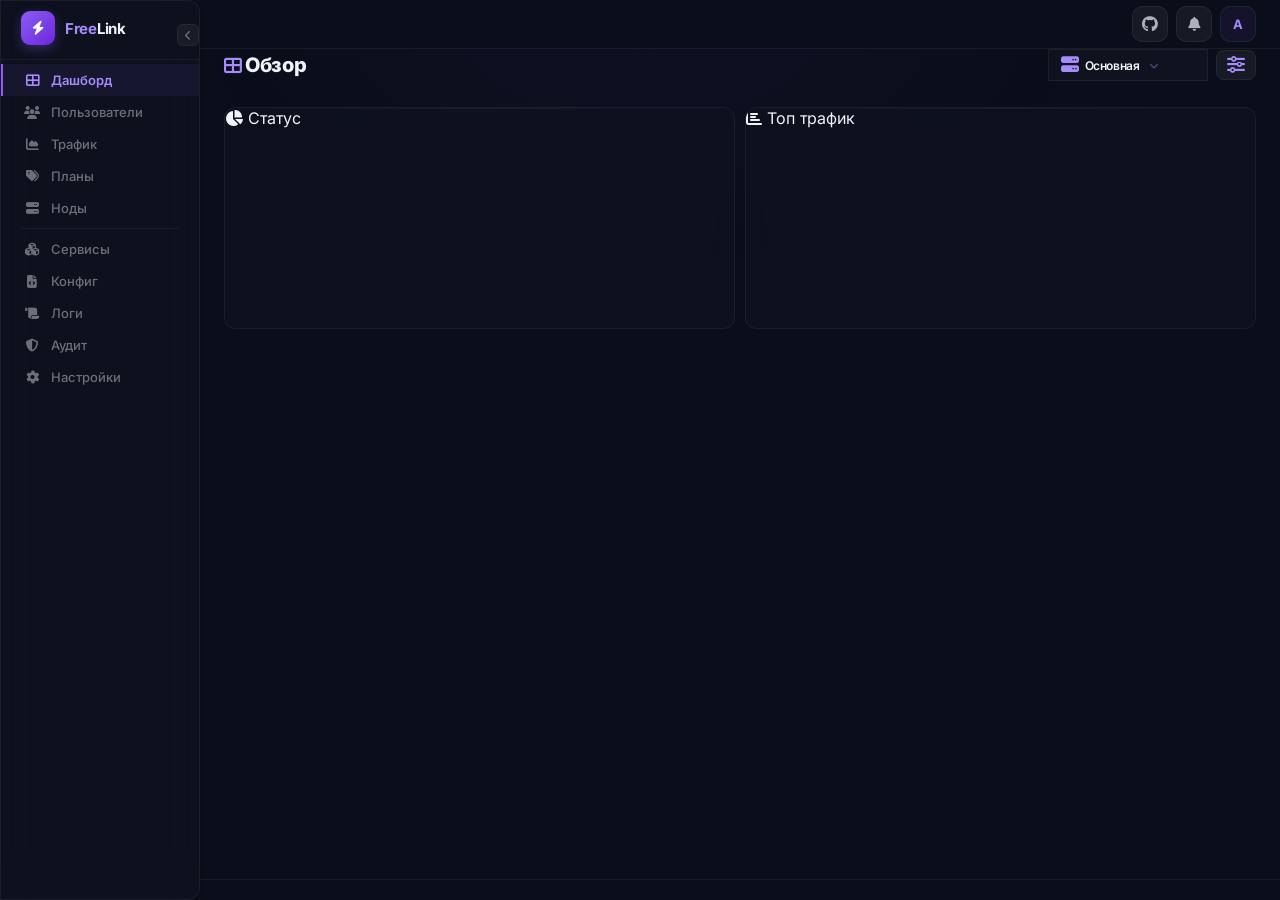
==== commit d5f0d584: "feat: Marzban-style logs with unified view - Unified logs page (connections + audit in one view) - N" ====
--- a/web/index.html
+++ b/web/index.html
@@ -685,19 +685,29 @@
 
             <!-- LOGS -->
             <div class="pg" id="p-logs">
-                <div class="pg-title"><i class="fas fa-scroll"></i> <span data-i18n="page_logs">Логи трафика</span></div>
+                <div class="pg-title"><i class="fas fa-scroll"></i> <span data-i18n="page_logs">Логи</span></div>
                 <div class="tbar">
                     <button class="btn btn-n" onclick="lLg()"><i class="fas fa-sync"></i> <span data-i18n="btn_refresh">Обновить</span></button>
+                    <button class="btn btn-b" onclick="exportLogs()"><i class="fas fa-download"></i> CSV</button>
                     <label style="display:flex;align-items:center;gap:4px;font-size:11px;color:var(--t2);margin-left:auto;cursor:pointer">
                         <input type="checkbox" id="autoScroll" checked onchange="toggleAutoScroll()"> Автопрокрутка
                     </label>
+                </div>
+                <div style="display:flex;gap:6px;margin-bottom:10px;flex-wrap:wrap;align-items:center">
+                    <div class="sbox" style="flex:1;min-width:120px"><i class="fas fa-search"></i><input type="text" id="logSearch" placeholder="Поиск..." oninput="lLg()"></div>
+                    <button class="filter on" onclick="filterLogs('all',this)">Все</button>
+                    <button class="filter" onclick="filterLogs('connect',this)">🟢 Подключения</button>
+                    <button class="filter" onclick="filterLogs('disconnect',this)">🔴 Отключения</button>
+                    <button class="filter" onclick="filterLogs('dns',this)">🔵 DNS</button>
+                    <button class="filter" onclick="filterLogs('auth',this)">🟡 Авторизация</button>
+                    <button class="filter" onclick="filterLogs('system',this)">🟠 Система</button>
                 </div>
                 <div class="card logs-container" id="lB" style="padding:0;max-height:500px;overflow-y:auto">
                     <div style="padding:20px;text-align:center;color:var(--t4)"><i class="fas fa-scroll" style="font-size:24px;opacity:.3"></i><p>Загрузка...</p></div>
                 </div>
             </div>
 
-            <!-- AUDIT -->
+            <!-- AUDIT (redirect to logs) -->
             <div class="pg" id="p-audit">
                 <div class="pg-title"><i class="fas fa-shield-alt"></i> <span data-i18n="page_audit">Аудит</span></div>
                 <div class="tbar"><button class="btn btn-n" onclick="lAudit()"><i class="fas fa-sync"></i> <span data-i18n="btn_refresh">Обновить</span></button></div>
@@ -2084,37 +2094,27 @@
 
 function filterLogs(filter,el){
     logsFilter=filter;
-    document.querySelectorAll('#logsFilter .filter').forEach(b=>b.classList.remove('on'));
-    el.classList.add('on');
-    renderLogs();
+    document.querySelectorAll('#logsFilter .filter,#p-logs .filter').forEach(b=>b.classList.remove('on'));
+    if(el)el.classList.add('on');
+    lLg();
 }
 function toggleAutoScroll(){autoScrollEnabled=$('autoScroll').checked}
+
+function exportLogs(){
+    window.open('/api/logs/export?format=csv','_blank');
+}
+
+const LOG_ICONS={connect:'🟢',disconnect:'🔴',dns:'🔵',auth:'🟡',system:'🟠'};
+const LOG_LABELS={connect:'Подключение',disconnect:'Отключение',dns:'DNS',auth:'Авторизация',system:'Система'};
 
 async function lLg(){
     try{
-        const r=await fetch('/api/traffic-logs');
+        const search=($('logSearch')||{}).value||'';
+        const typeParam=logsFilter!=='all'?'&log_type='+logsFilter:'';
+        const searchParam=search?'&search='+encodeURIComponent(search):'';
+        const r=await fetch('/api/logs/stream?limit=200'+typeParam+searchParam);
         const d=await r.json();
-        logsData=(d.logs||[]).map(l=>{
-            if(l.type==='dns'){
-                return{
-                    time:l.connected_at||'',
-                    user:l.user||'',
-                    ip:l.ip||'',
-                    node:'DNS',
-                    domain:l.domain||'',
-                    type:'dns'
-                };
-            }
-            return{
-                time:l.connected_at||'',
-                user:l.username||'',
-                ip:l.client_ip||'',
-                node:l.node_name||l.node_id||'',
-                disconnected:l.disconnected_at,
-                duration:l.duration_seconds||0,
-                type:l.disconnected_at?'disconnect':'connect'
-            };
-        });
+        logsData=d.logs||[];
         renderLogs();
     }catch(e){console.error('lLg error:',e)}
 }
@@ -2122,34 +2122,16 @@
 function renderLogs(){
     const el=$('lB');
     if(!logsData.length){el.innerHTML='<div style="padding:20px;text-align:center;color:var(--t4)"><i class="fas fa-scroll" style="font-size:24px;opacity:.3"></i><p>Нет логов</p></div>';return}
-    el.innerHTML=logsData.slice(0,100).map(l=>{
+    el.innerHTML=logsData.slice(0,200).map(l=>{
         const time=l.time?l.time.split(' ')[1]||l.time:'';
-        if(l.type==='dns'){
-            return`<div class="log-entry dns"><span class="log-time">${time}</span><span style="color:var(--bl);min-width:16px"><i class="fas fa-globe" style="font-size:10px"></i></span><span class="log-user">${l.user}</span><span class="log-action">${l.domain}</span><span class="log-details">${l.ip}</span></div>`;
-        }
-        const dur=l.duration?Math.floor(l.duration/60)+'м '+l.duration%60+'с':'активно';
-        const icon=l.type==='disconnect'?'fa-sign-out-alt':'fa-sign-in-alt';
-        const color=l.type==='disconnect'?'var(--rd)':'var(--gn)';
-        return`<div class="log-entry ${l.type}"><span class="log-time">${time}</span><span style="color:${color};min-width:16px"><i class="fas ${icon}" style="font-size:10px"></i></span><span class="log-user">${l.user}</span><span class="log-action">→ ${l.node}</span><span class="log-details">${l.ip} · ${dur}</span></div>`;
+        const icon=LOG_ICONS[l.type]||'⚪';
+        return`<div class="log-entry ${l.type}"><span class="log-time">${time}</span><span style="min-width:20px;text-align:center">${icon}</span><span class="log-user">${l.user||'—'}</span><span class="log-action">${l.action||''}</span><span class="log-details">${l.details||''}</span></div>`;
     }).join('');
     if(autoScrollEnabled)el.scrollTop=0;
 }
 
-/* ===== AUDIT ===== */
-async function lAudit(){
-    try{
-        const r=await fetch('/api/audit');
-        const d=await r.json();
-        const el=$('aB');
-        const lines=(d.logs||'').split('\n').filter(l=>l.trim());
-        if(!lines.length){el.innerHTML='<div style="padding:20px;text-align:center;color:var(--t4)"><i class="fas fa-shield-alt" style="font-size:24px;opacity:.3"></i><p>Нет записей</p></div>';return}
-        el.innerHTML=lines.slice(0,100).map(l=>{
-            const m=l.match(/^\[([^\]]+)\]\s+([^:]+):\s+(\S+)\s*(.*)/);
-            if(!m)return`<div class="log-entry"><span class="log-action">${l}</span></div>`;
-            const type=m[3].includes('LOGIN')?'auth':m[3].includes('NODE')?'node':'user';
-            return`<div class="log-entry ${type}"><span class="log-time">${m[1].split(' ')[1]||m[1]}</span><span class="log-user">${m[2]}</span><span class="log-action">${m[3]}</span><span class="log-details">${m[4]||''}</span></div>`;
-        }).join('');
-        el.scrollTop=0;
+/* ===== AUDIT (redirect to logs) ===== */
+async function lAudit(){lLg()}
     }catch(e){console.error('lAudit error:',e)}
 }
 /* ===== UPDATE ===== */
@@ -2465,14 +2447,14 @@
                 }
                 // Real-time log updates
                 if(data.logs&&currentPage==='logs'){
-                    const newLogs=data.logs.map(l=>({time:l.time||'',user:l.user_name||'system',action:l.action||'',details:l.details||'',type:l.action?.includes('LOGIN')?'auth':l.action?.includes('NODE')?'node':'user',raw:l.time+' '+l.user_name+': '+l.action}));
-                    if(newLogs.length){
-                        // Merge with existing, avoid duplicates
-                        const existingTimes=new Set(logsData.map(l=>l.time+l.user+l.action));
-                        newLogs.forEach(l=>{if(!existingTimes.has(l.time+l.user+l.action))logsData.unshift(l)});
-                        logsData=logsData.slice(0,200);
-                        renderLogs();
-                    }
+                    const existingIds=new Set(logsData.map(l=>l.time+l.user+l.action));
+                    data.logs.forEach(l=>{
+                        if(!existingIds.has(l.time+l.user+l.action)){
+                            logsData.unshift(l);
+                        }
+                    });
+                    logsData=logsData.slice(0,200);
+                    renderLogs();
                 }
                 if(data.traffic&&Array.isArray(data.traffic)){
                     const traffic=data.traffic;
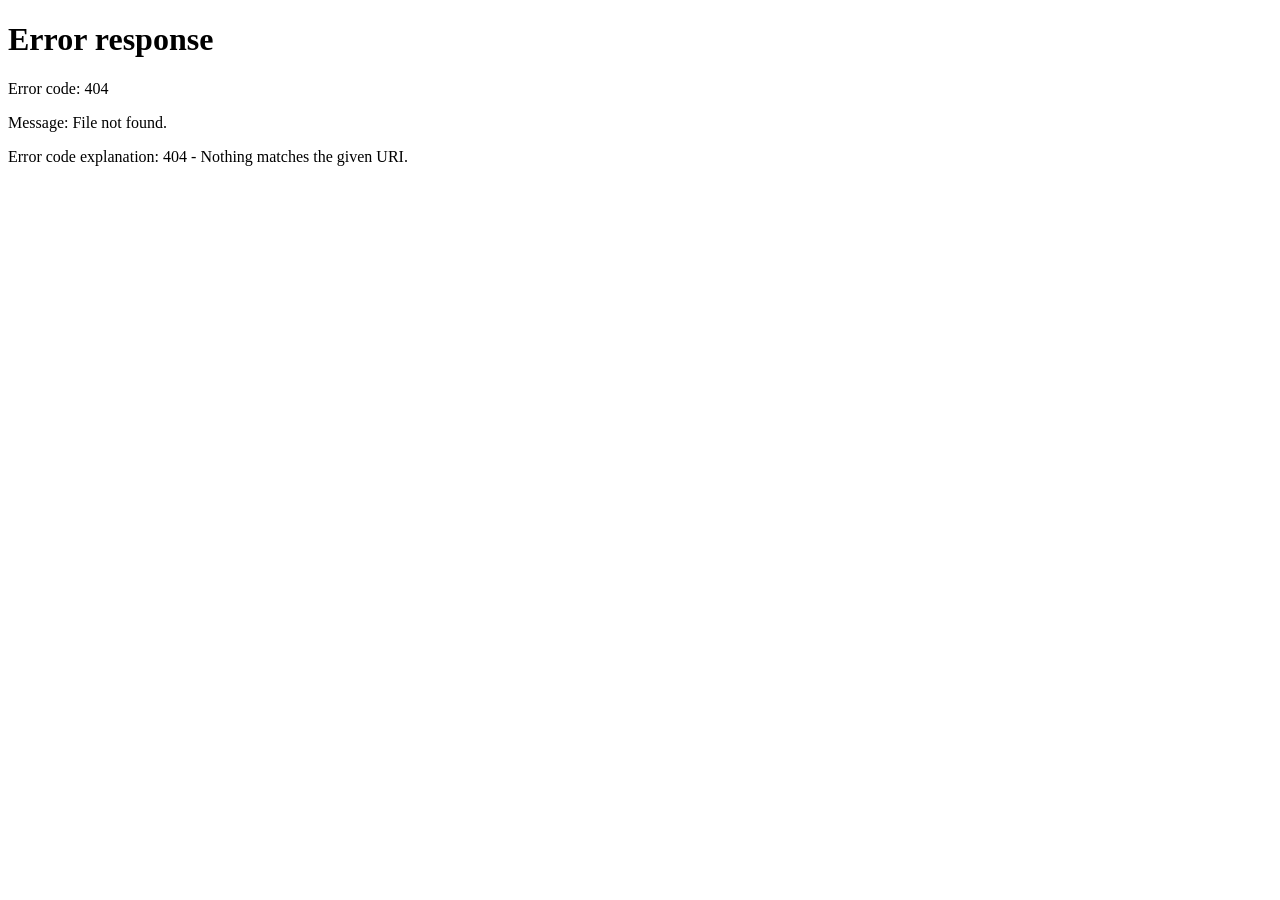
==== commit 72f31a63: "fix: remove leftover code from lAudit function" ====
--- a/web/index.html
+++ b/web/index.html
@@ -2132,8 +2132,6 @@
 
 /* ===== AUDIT (redirect to logs) ===== */
 async function lAudit(){lLg()}
-    }catch(e){console.error('lAudit error:',e)}
-}
 /* ===== UPDATE ===== */
 let updatePollTimer=null;
 async function checkUpdate(){
